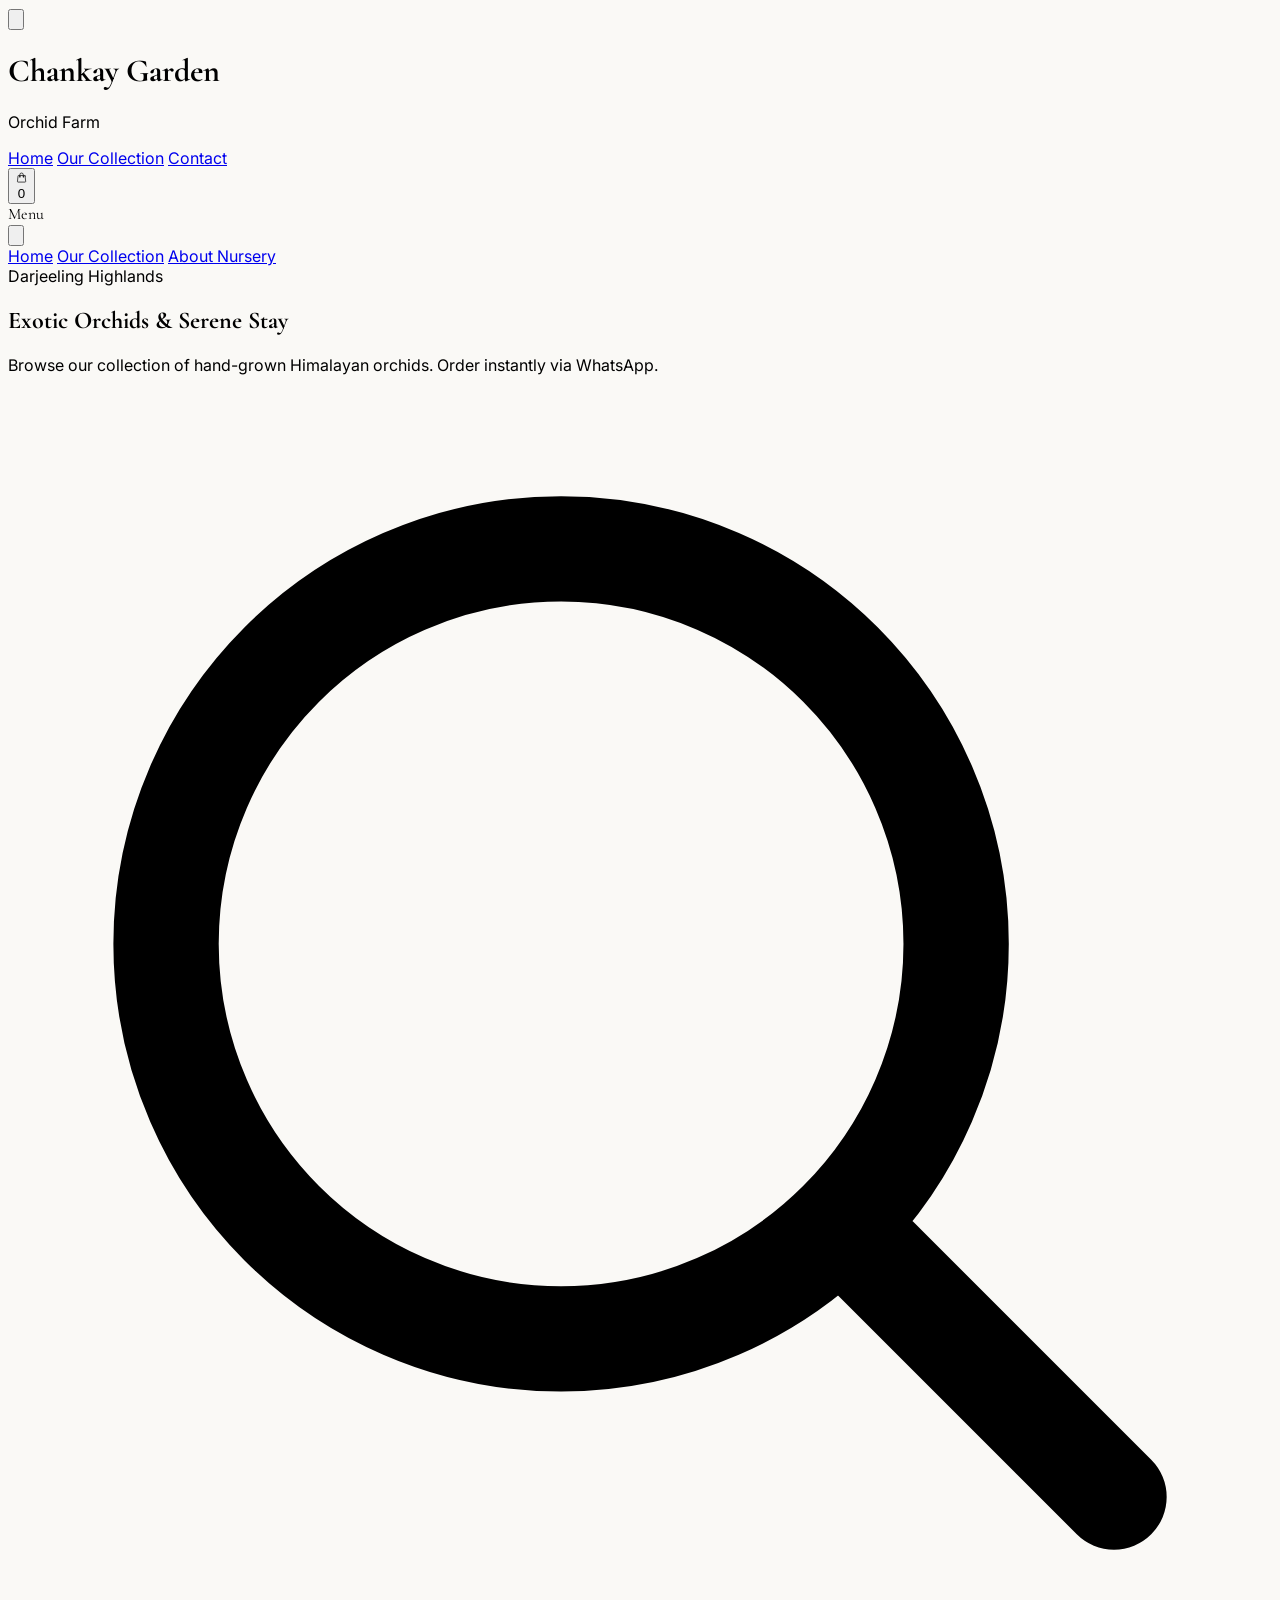
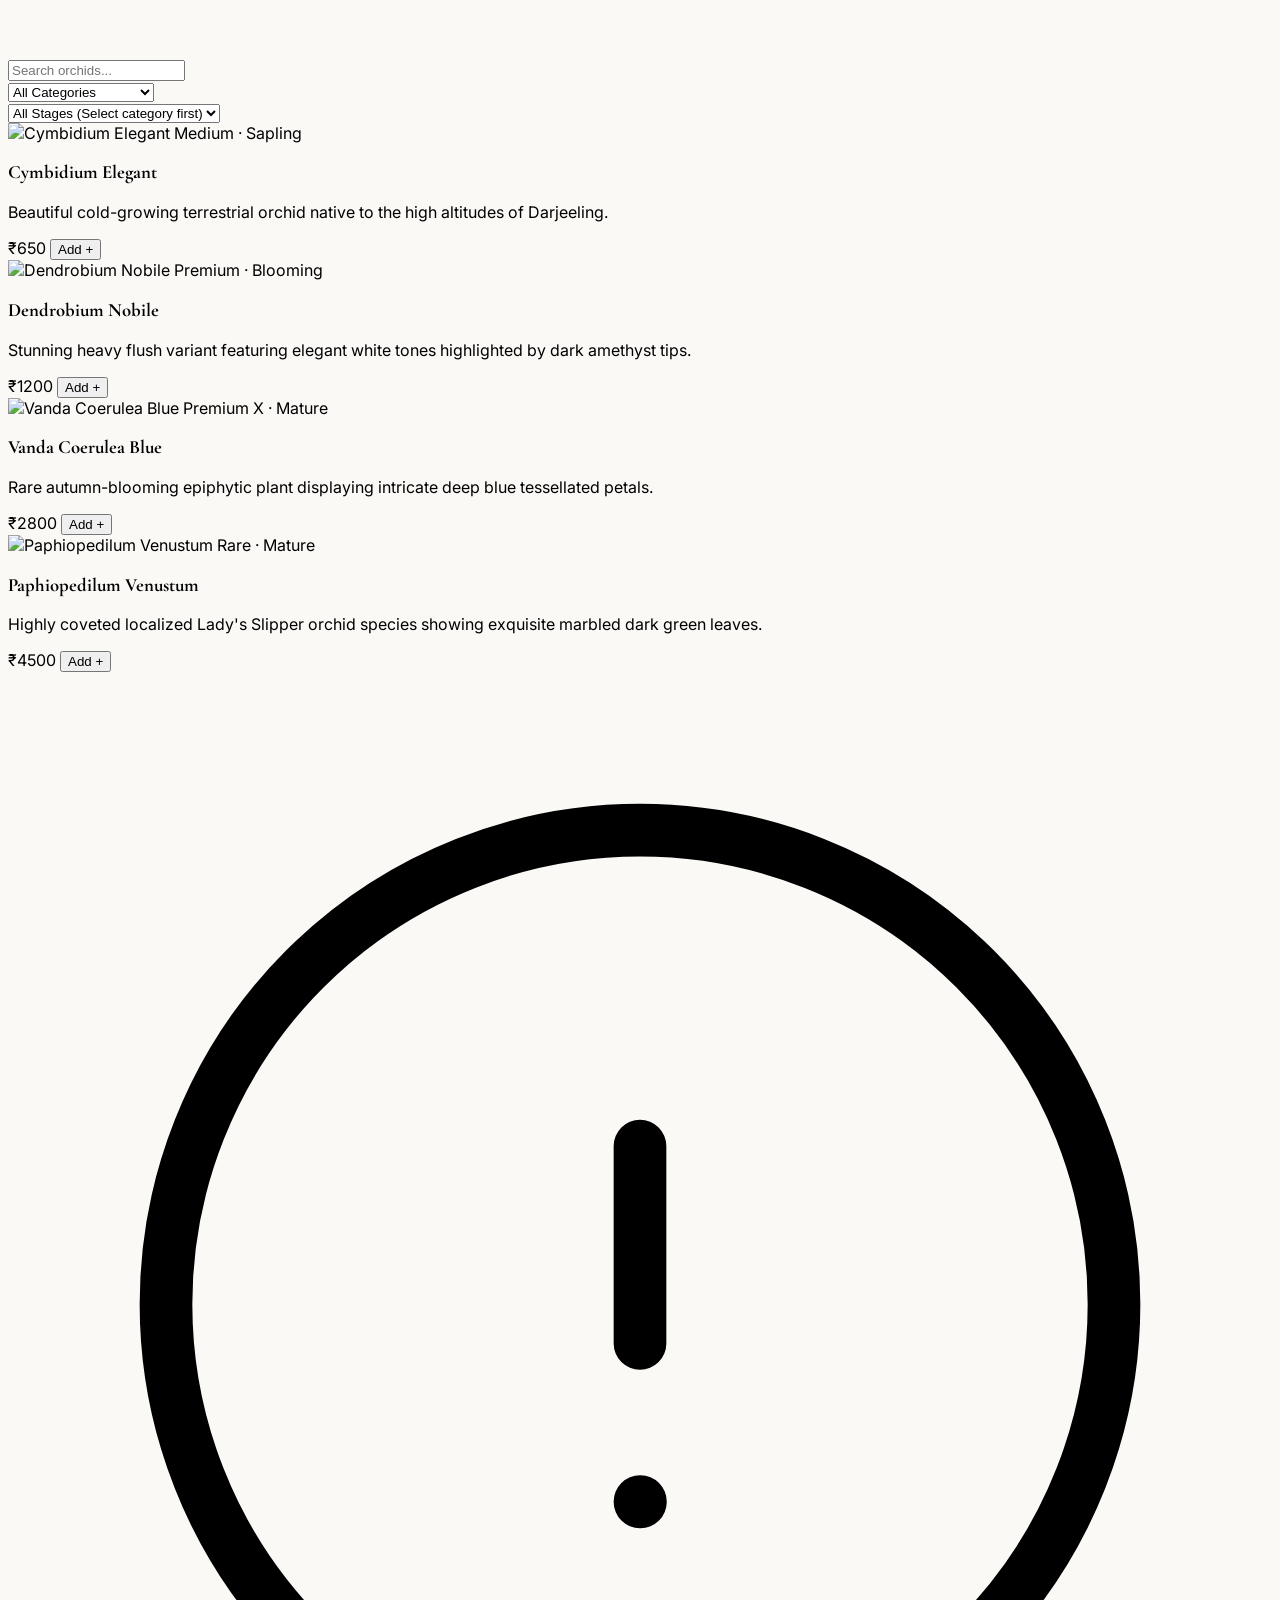
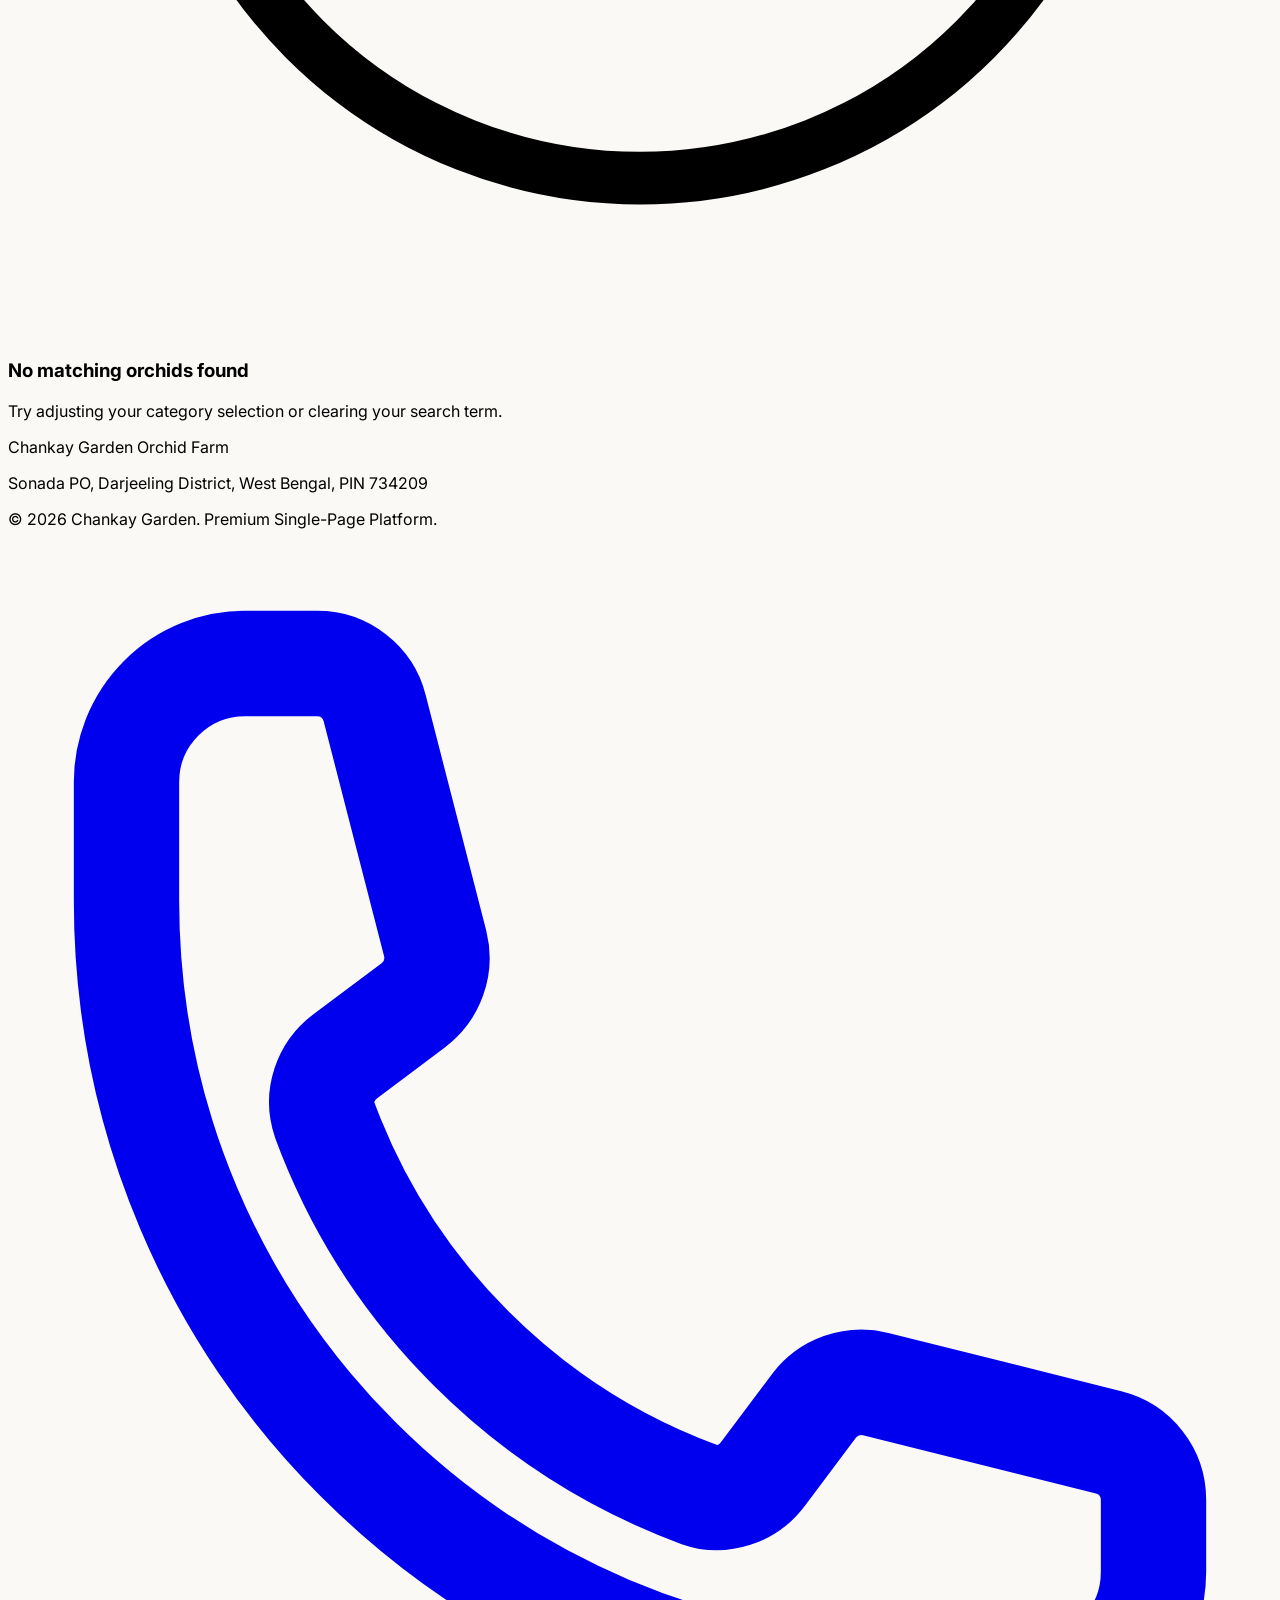
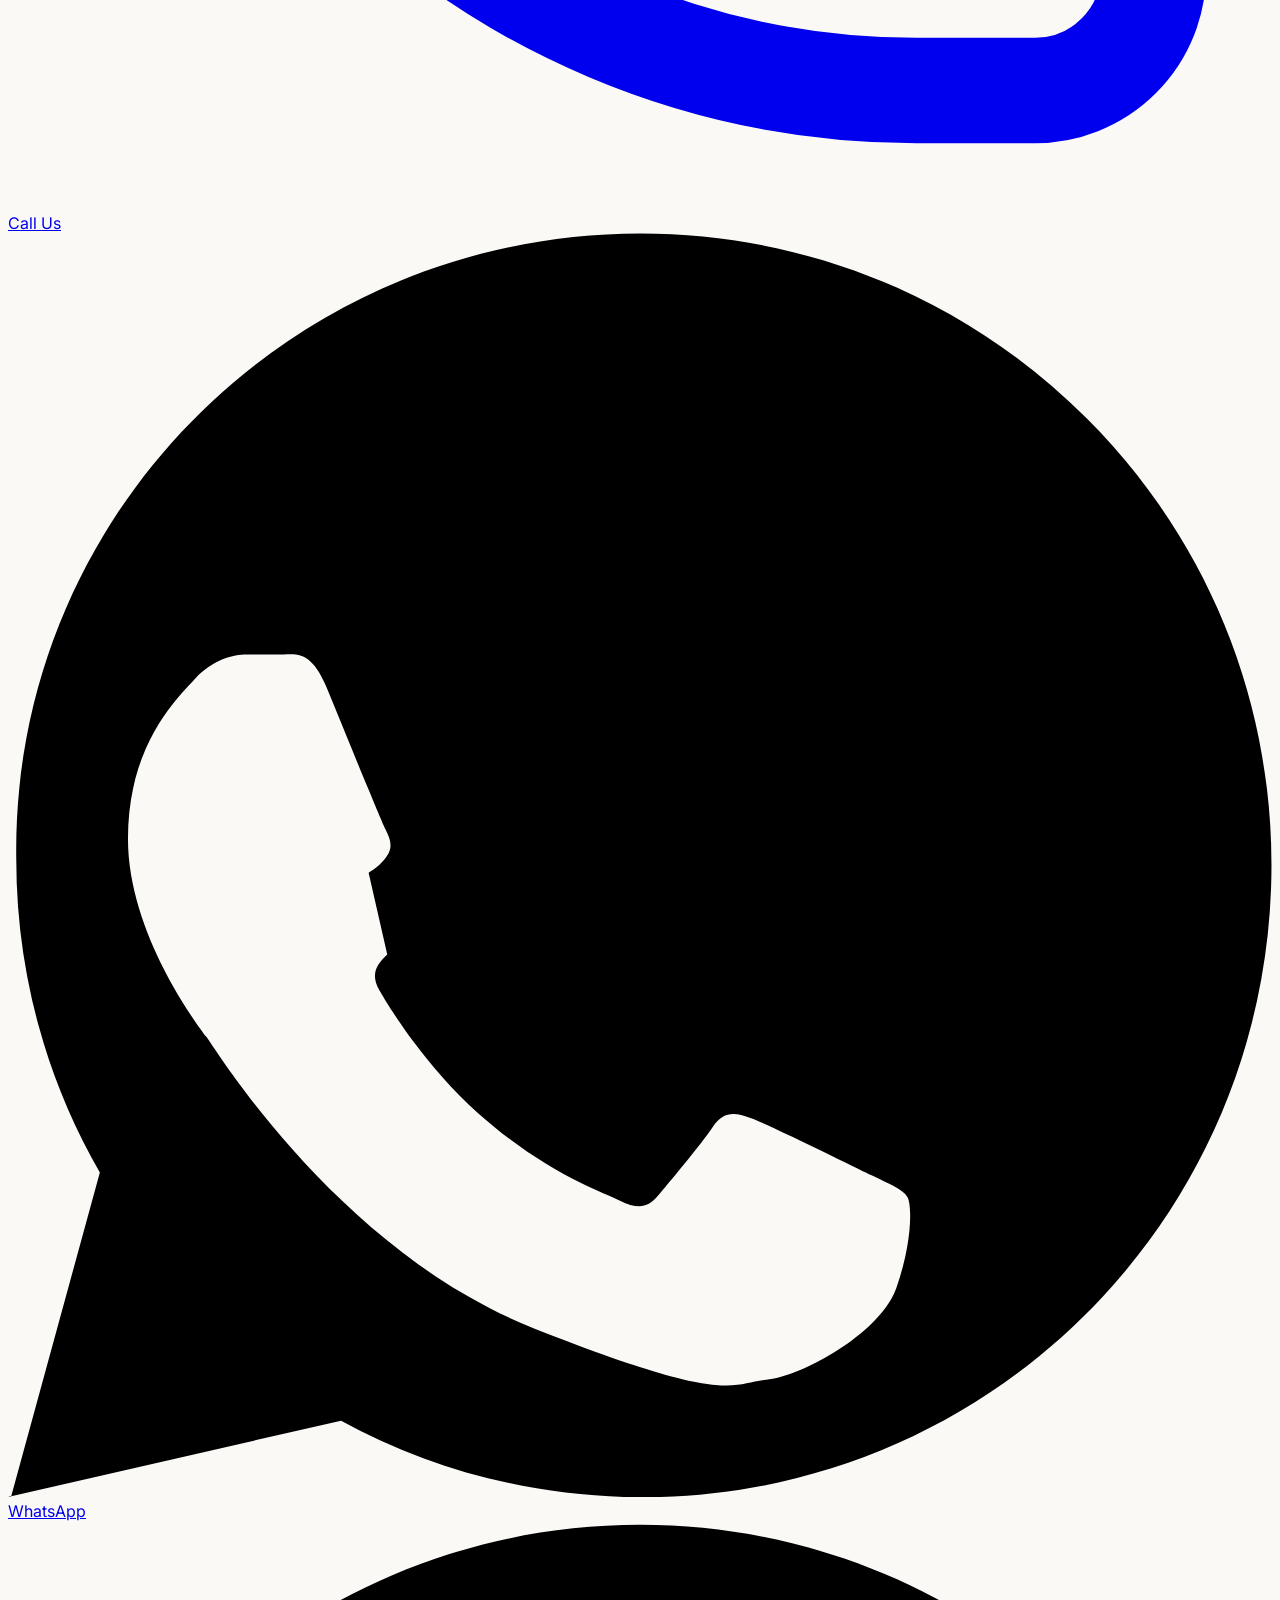
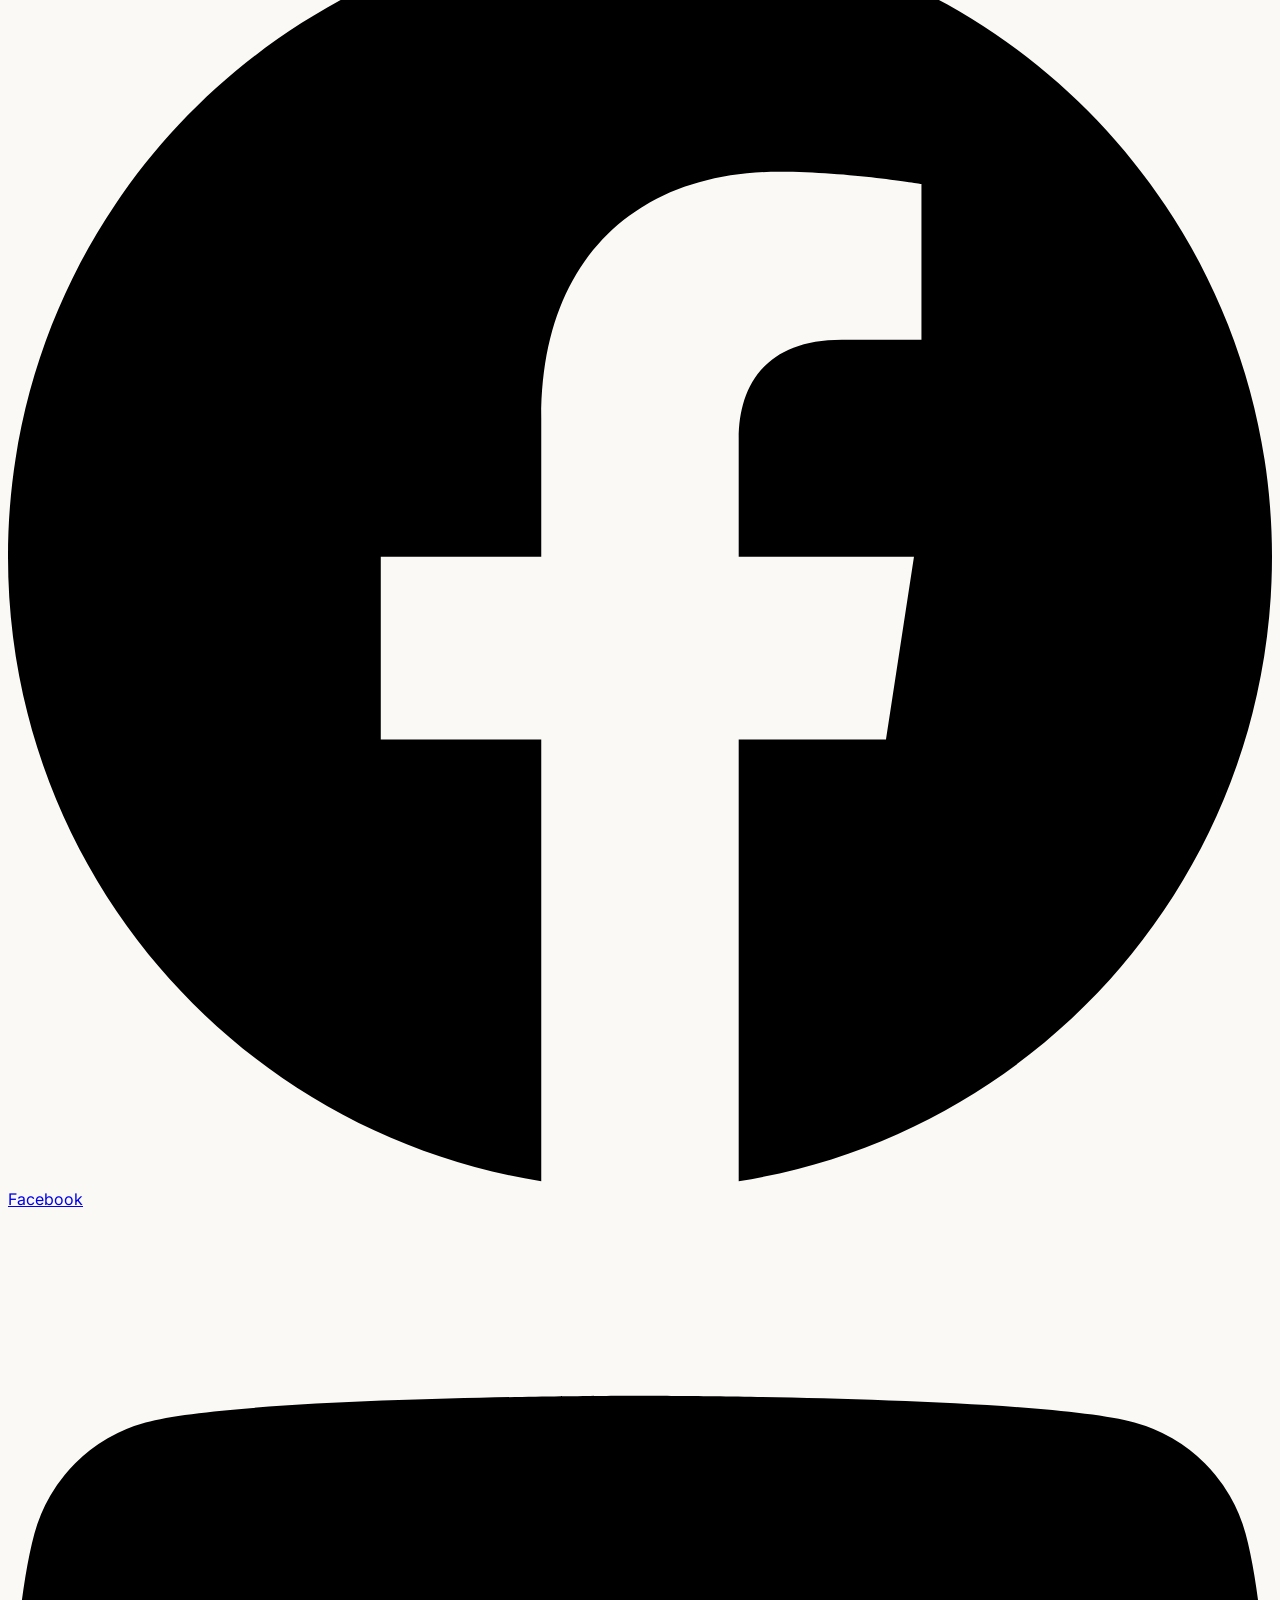
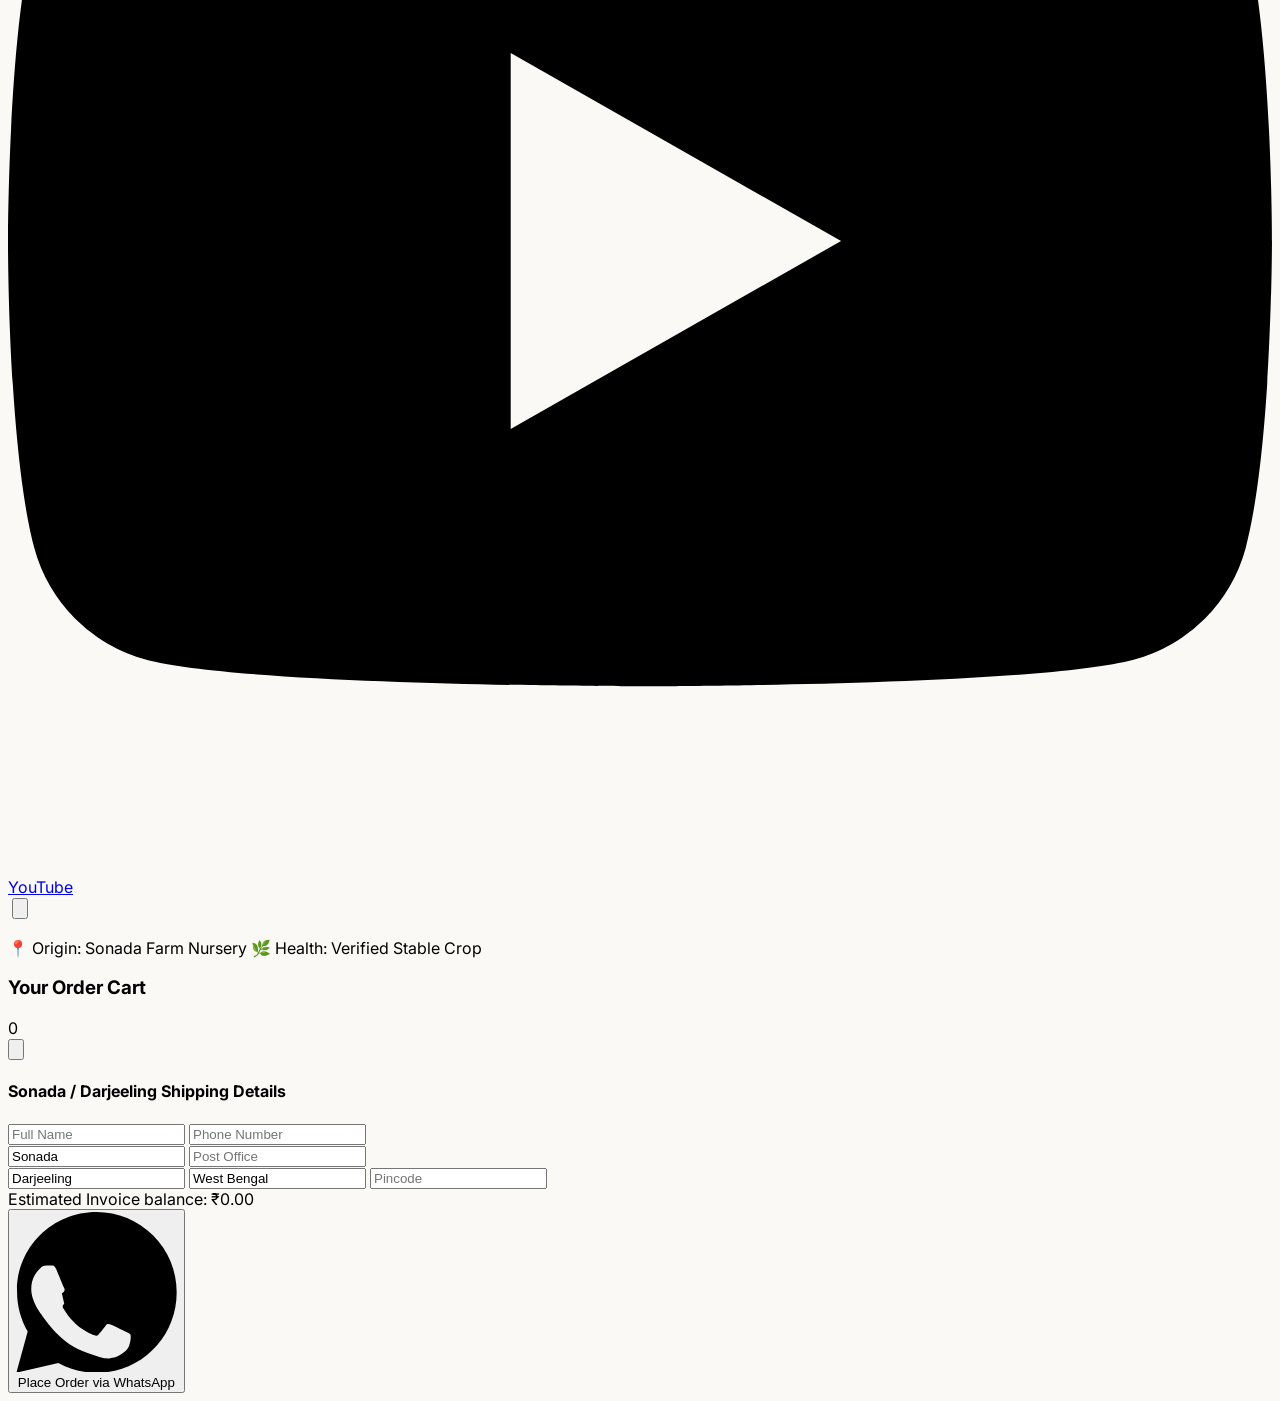
==== index.html @ 6fce74ef "Update index.html" ====
<!DOCTYPE html>
<html lang="en">
<head>
    <meta charset="UTF-8">
    <meta name="viewport" content="width=device-width, initial-scale=1.0">
    <title>Chankay Garden | Orchid Farm</title>
    <script src="https://cdn.tailwindcss.com"></script>
    <link rel="preconnect" href="https://fonts.googleapis.com">
    <link rel="preconnect" href="https://fonts.gstatic.com" crossorigin>
    <link href="https://fonts.googleapis.com/css2?family=Cormorant+Garamond:ital,wght@0,400;0,600;1,400&family=Inter:wght@300;400;500;600&display=swap" rel="stylesheet">
    
    <style>
        body {
            font-family: 'Inter', sans-serif;
            background-color: #FAF9F6; 
        }
        .serif-font {
            font-family: 'Cormorant Garamond', serif;
        }
        /* Custom hide scrollbar rule for horizontal scroll views */
        .no-scrollbar::-webkit-scrollbar {
            display: none;
        }
        .no-scrollbar {
            -ms-overflow-style: none;
            scrollbar-width: none;
        }
    </style>
</head>
<body class="text-neutral-800 antialiased min-h-screen flex flex-col">

    <!-- Glassmorphic Header Navigation -->
    <header class="sticky top-0 z-40 bg-white/40 backdrop-blur-md border-b border-white/20 shadow-sm">
        <div class="max-w-7xl mx-auto px-4 sm:px-6 lg:px-8 h-20 flex items-center justify-between">
            <div class="flex items-center gap-4">
                <!-- Hamburger Button (Visible on mobile/tablet) -->
                <button onclick="toggleMobileMenu(true)" class="md:hidden p-2 text-neutral-700 hover:text-emerald-900 transition-colors focus:outline-none" aria-label="Open Menu">
                    <svg xmlns="http://www.w3.org/2000/svg" fill="none" viewBox="0 0 24 24" stroke-width="2" stroke="currentColor" class="w-6 h-6">
                        <path stroke-linecap="round" stroke-linejoin="round" d="M3.75 6.75h16.5M3.75 12h16.5m-16.5 5.25h16.5" />
                    </svg>
                </button>
                <div>
                    <h1 class="serif-font text-2xl sm:text-3xl font-bold tracking-wide text-emerald-950">Chankay Garden</h1>
                    <p class="text-[10px] sm:text-xs tracking-widest text-emerald-700 font-medium uppercase mt-0.5">Orchid Farm</p>
                </div>
            </div>

            <!-- Desktop Navigation Links -->
            <nav class="hidden md:flex items-center gap-8 text-sm font-medium text-neutral-700">
                <a href="#" class="hover:text-emerald-800 transition-colors">Home</a>
                <a href="#flower-grid" class="hover:text-emerald-800 transition-colors">Our Collection</a>
                <a href="#contact" class="hover:text-emerald-800 transition-colors">Contact</a>
            </nav>
            
            <button onclick="toggleCartModal(true)" class="relative p-2.5 text-neutral-700 hover:text-emerald-900 transition-colors bg-white/80 backdrop-blur-sm rounded-full shadow-sm border border-neutral-200">
                <svg xmlns="http://www.w3.org/2000/svg" fill="none" viewBox="0 0 24 24" stroke-width="1.5" stroke="currentColor" class="w-6 h-6">
                    <path stroke-linecap="round" stroke-linejoin="round" d="M15.75 10.5V6a3.75 3.75 0 10-7.5 0v4.5m11.356-1.993l1.263 12c.07.665-.45 1.243-1.119 1.243H4.25a1.125 1.125 0 01-1.12-1.243l1.264-12A1.125 1.125 0 015.513 7.5h12.974c.576 0 1.059.435 1.119 1.007zM8.625 10.5a.375.375 0 11-.75 0 .375.375 0 01.75 0zm7.5 0a.375.375 0 11-.75 0 .375.375 0 01.75 0z" />
                </svg>
                <span id="cart-count" class="absolute -top-1 -right-1 bg-emerald-700 text-white text-[11px] font-semibold w-5 h-5 rounded-full flex items-center justify-center shadow-sm">0</span>
            </button>
        </div>
    </header>

    <!-- Slide-out Hamburger Mobile Drawer Menu -->
    <div id="mobile-menu" class="fixed inset-0 z-50 bg-black/50 backdrop-blur-sm hidden flex justify-start" onclick="toggleMobileMenu(false)">
        <div class="bg-white w-full max-w-xs h-full shadow-2xl flex flex-col p-6 space-y-6" onclick="event.stopPropagation()">
            <div class="flex items-center justify-between border-b border-neutral-100 pb-4">
                <div class="serif-font text-xl font-bold text-emerald-950">Menu</div>
                <button onclick="toggleMobileMenu(false)" class="p-2 text-neutral-400 hover:text-neutral-700 rounded-full hover:bg-neutral-100 transition-colors">
                    <svg xmlns="http://www.w3.org/2000/svg" fill="none" viewBox="0 0 24 24" stroke-width="2" stroke="currentColor" class="w-5 h-5"><path stroke-linecap="round" stroke-linejoin="round" d="M6 18L18 6M6 6l12 12" /></svg>
                </button>
            </div>
            <nav class="flex flex-col gap-4 text-base font-medium text-neutral-800">
                <a href="#" onclick="toggleMobileMenu(false)" class="hover:text-emerald-800 transition-colors py-2 border-b border-neutral-50">Home</a>
                <a href="#flower-grid" onclick="toggleMobileMenu(false)" class="hover:text-emerald-800 transition-colors py-2 border-b border-neutral-50">Our Collection</a>
                <a href="#about" onclick="toggleMobileMenu(false)" class="hover:text-emerald-800 transition-colors py-2 border-b border-neutral-50">About Nursery</a>
            </nav>
        </div>
    </div>

    <section class="max-w-7xl mx-auto px-4 sm:px-6 lg:px-8 pt-8 pb-4 w-full">
        <div class="bg-gradient-to-br from-emerald-950 to-neutral-900 rounded-3xl p-6 sm:p-10 text-white shadow-xl relative overflow-hidden">
            <div class="absolute inset-0 opacity-10 mix-blend-overlay bg-cover bg-center" style="background-image: url('https://images.unsplash.com/photo-1525310072745-f49212b5ac6d?auto=format&fit=crop&w=1200&q=80');"></div>
            <div class="relative z-10 max-w-2xl">
                <span class="text-xs font-semibold tracking-widest text-emerald-400 uppercase bg-emerald-900/50 px-3 py-1 rounded-full border border-emerald-700/50">Darjeeling Highlands</span>
                <h2 class="serif-font text-3xl sm:text-5xl font-semibold mt-4 mb-3 leading-tight">Exotic Orchids & Serene Stay</h2>
                <p class="text-neutral-300 font-light text-sm sm:text-base leading-relaxed">Browse our collection of hand-grown Himalayan orchids. Order instantly via WhatsApp.</p>
            </div>
        </div>
    </section>

    <section id="about" class="max-w-7xl mx-auto px-4 sm:px-6 lg:px-8 py-6 w-full">
        <div class="bg-white rounded-2xl p-4 sm:p-6 shadow-sm border border-neutral-200/80">
            <div class="grid grid-cols-1 md:grid-cols-3 gap-4">
                <div class="relative">
                    <span class="absolute inset-y-0 left-0 pl-3 flex items-center text-neutral-400">
                        <svg xmlns="http://www.w3.org/2000/svg" fill="none" viewBox="0 0 24 24" stroke-width="2" stroke="currentColor" class="w-4 h-4"><path stroke-linecap="round" stroke-linejoin="round" d="M21 21l-5.197-5.197m0 0A7.5 7.5 0 105.196 5.196a7.5 7.5 0 0010.607 10.607z" /></svg>
                    </span>
                    <input type="text" id="search-input" oninput="filterStore()" placeholder="Search orchids..." class="w-full pl-9 pr-4 py-2.5 text-sm bg-neutral-50 rounded-xl border border-neutral-200 focus:outline-none focus:border-emerald-600 focus:bg-white transition-all">
                </div>

                <div>
                    <select id="category-select" onchange="handleCategoryChange()" class="w-full px-3 py-2.5 text-sm bg-neutral-50 rounded-xl border border-neutral-200 focus:outline-none focus:border-emerald-600 focus:bg-white transition-all">
                        <option value="All">All Categories</option>
                        <option value="Medium">Medium Category</option>
                        <option value="Premium">Premium Category</option>
                        <option value="Premium X">Premium X Category</option>
                        <option value="Rare">Rare Category</option>
                    </select>
                </div>

                <div>
                    <select id="subcategory-select" onchange="filterStore()" class="w-full px-3 py-2.5 text-sm bg-neutral-50 rounded-xl border border-neutral-200 focus:outline-none focus:border-emerald-600 focus:bg-white transition-all">
                        <option value="All">All Stages (Select category first)</option>
                    </select>
                </div>
            </div>
        </div>
    </section>

    <main class="max-w-7xl mx-auto px-4 sm:px-6 lg:px-8 py-4 flex-grow w-full">
        <div id="flower-grid" class="grid grid-cols-1 sm:grid-cols-2 lg:grid-cols-3 xl:grid-cols-4 gap-6">
        </div>
        
        <div id="empty-state" class="hidden text-center py-16 bg-white rounded-2xl border border-dashed border-neutral-300 max-w-md mx-auto mt-8">
            <svg xmlns="http://www.w3.org/2000/svg" fill="none" viewBox="0 0 24 24" stroke-width="1" stroke="currentColor" class="w-12 h-12 mx-auto text-neutral-400 mb-3"><path stroke-linecap="round" stroke-linejoin="round" d="M12 9v3.75m9-.75a9 9 0 11-18 0 9 9 0 0118 0zm-9 3.75h.008v.008H12v-.008z" /></svg>
            <h3 class="font-medium text-neutral-800 text-base">No matching orchids found</h3>
            <p class="text-xs text-neutral-500 mt-1 px-4">Try adjusting your category selection or clearing your search term.</p>
        </div>
    </main>

     <!-- Updated Footer with Social Media & Call Buttons -->
    <footer id="contact" class="bg-neutral-900 text-neutral-400 text-xs py-10 border-t border-neutral-800 mt-12">
        <div class="max-w-7xl mx-auto px-4 sm:px-6 lg:px-8 flex flex-col md:flex-row items-center justify-between gap-6">
            <!-- Address & Info -->
            <div class="text-center md:text-left">
                <p class="font-medium text-neutral-300 text-sm">Chankay Garden Orchid Farm</p>
                <p class="mt-1 opacity-70">Sonada PO, Darjeeling District, West Bengal, PIN 734209</p>
                <p class="opacity-60 mt-1">&copy; 2026 Chankay Garden. Premium Single-Page Platform.</p>
            </div>

            <!-- Social Media & Contact Buttons -->
            <div class="flex flex-wrap justify-center items-center gap-4">
                <!-- Direct Call Option -->
                <a href="tel:+917001937504" class="flex items-center gap-1.5 bg-neutral-800 hover:bg-emerald-800 text-neutral-200 px-3.5 py-2 rounded-xl border border-neutral-700 hover:border-emerald-600 transition-all font-medium">
                    <svg xmlns="http://www.w3.org/2000/svg" fill="none" viewBox="0 0 24 24" stroke-width="2" stroke="currentColor" class="w-4 h-4 text-emerald-400">
                        <path stroke-linecap="round" stroke-linejoin="round" d="M2.25 6.75c0 8.284 6.716 15 15 15h2.25a2.25 2.25 0 0 0 2.25-2.25v-1.372c0-.516-.351-.966-.852-1.091l-4.423-1.106c-.44-.11-.902.055-1.173.417l-.97 1.293c-.282.376-.769.542-1.21.387a12.035 12.035 0 0 1-7.108-7.108c-.155-.44.011-.926.387-1.21l1.293-.97c.363-.271.527-.734.417-1.173L6.963 3.102a1.125 1.125 0 0 0-1.091-.852H4.5A2.25 2.25 0 0 0 2.25 4.5v2.25Z" />
                    </svg>
                    Call Us
                </a>

                <!-- WhatsApp Button -->
                <a href="https://wa.me/917001937504" target="_blank" rel="noopener noreferrer" class="flex items-center gap-1.5 bg-neutral-800 hover:bg-emerald-950 text-neutral-200 px-3.5 py-2 rounded-xl border border-neutral-700 hover:border-emerald-600 transition-all font-medium" aria-label="WhatsApp">
                    <svg class="w-4 h-4 fill-emerald-400" viewBox="0 0 24 24"><path d="M.057 24l1.687-6.163c-1.041-1.804-1.588-3.849-1.587-5.946C.06 5.348 5.397.01 12.008.01c3.202.001 6.212 1.246 8.477 3.514 2.266 2.268 3.507 5.28 3.505 8.484-.004 6.657-5.34 11.997-11.953 11.997-2.005-.001-3.973-.502-5.713-1.455L0 24zm6.79-11.854c.137-.089.226-.141.348-.317.122-.176.061-.329-.031-.513-.092-.184-.817-1.965-1.118-2.694-.295-.715-.595-.619-.817-.619-.213-.001-.456-.001-.7-.001-.243 0-.639.091-.973.456-.335.365-1.278 1.248-1.278 3.042 0 1.794 1.309 3.524 1.492 3.768.183.243 2.525 4.075 6.242 5.54 3.717 1.465 3.717 1.026 4.387.965.669-.061 2.161-.882 2.465-1.734.304-.852.304-1.583.213-1.734-.092-.152-.335-.243-.67-.408-.336-.165-1.978-.974-2.282-1.084-.304-.111-.527-.165-.747.165-.221.329-.852 1.084-1.043 1.309-.19.226-.38.252-.715.087-.335-.166-1.414-.522-2.694-1.662-1-.892-1.676-1.994-1.872-2.33-.196-.335-.021-.517.147-.682zm0 0"/></svg>
                    WhatsApp
                </a>

                <!-- Facebook Button -->
                <a href="https://facebook.com/your-page-username" target="_blank" rel="noopener noreferrer" class="flex items-center gap-1.5 bg-neutral-800 hover:bg-blue-900 text-neutral-200 px-3.5 py-2 rounded-xl border border-neutral-700 hover:border-blue-700 transition-all font-medium" aria-label="Facebook">
                    <svg class="w-4 h-4 fill-blue-400" viewBox="0 0 24 24"><path d="M24 12.073c0-6.627-5.373-12-12-12s-12 5.373-12 12c0 5.99 4.388 10.954 10.125 11.854v-8.385H7.078v-3.47h3.047V9.43c0-3.007 1.792-4.669 4.533-4.669 1.312 0 2.686.235 2.686.235v2.953H15.83c-1.491 0-1.956.925-1.956 1.874v2.25h3.328l-.532 3.47h-2.796v8.385C19.612 23.027 24 18.062 24 12.073z"/></svg>
                    Facebook
                </a>

                <!-- YouTube Button -->
                <a href="https://youtube.com/your-channel-handle" target="_blank" rel="noopener noreferrer" class="flex items-center gap-1.5 bg-neutral-800 hover:bg-red-950 text-neutral-200 px-3.5 py-2 rounded-xl border border-neutral-700 hover:border-red-700 transition-all font-medium" aria-label="YouTube">
                    <svg class="w-4 h-4 fill-red-500" viewBox="0 0 24 24"><path d="M23.498 6.163a3.003 3.003 0 0 0-2.11-2.11C19.517 3.545 12 3.545 12 3.545s-7.517 0-9.388.508a3.003 3.003 0 0 0-2.11 2.11C0 8.033 0 12 0 12s0 3.967.502 5.837a3.003 3.003 0 0 0 2.11 2.11c1.871.508 9.388.508 9.388.508s7.517 0 9.388-.508a3.003 3.003 0 0 0 2.11-2.11C24 15.967 24 12 24 12s0-3.967-.502-5.837zM9.545 15.568V8.432L15.818 12l-6.273 3.568z"/></svg>
                    YouTube
                </a>
            </div>
        </div>
    </footer>

    <div id="lightbox" class="fixed inset-0 z-50 bg-black/60 backdrop-blur-md hidden flex items-center justify-center p-4" onclick="closeLightbox(event)">
        <div class="bg-white rounded-2xl max-w-lg w-full overflow-hidden shadow-2xl transition-transform transform scale-95" onclick="event.stopPropagation()">
            <div class="relative h-64 sm:h-80 w-full bg-neutral-100">
                <img id="lightbox-img" src="" alt="" class="w-full h-full object-cover">
                <button onclick="toggleLightbox(false)" class="absolute top-4 right-4 bg-black/40 text-white hover:bg-black/60 p-2 rounded-full transition-colors">
                    <svg xmlns="http://www.w3.org/2000/svg" fill="none" viewBox="0 0 24 24" stroke-width="2.5" stroke="currentColor" class="w-4 h-4"><path stroke-linecap="round" stroke-linejoin="round" d="M6 18L18 6M6 6l12 12" /></svg>
                </button>
            </div>
            <div class="p-6">
                <div class="flex items-start justify-between gap-4">
                    <div>
                        <span id="lightbox-badge" class="text-[10px] font-bold tracking-widest uppercase text-emerald-700 bg-emerald-50 px-2.5 py-0.5 rounded border border-emerald-200"></span>
                        <h3 id="lightbox-title" class="serif-font text-2xl font-bold text-neutral-900 mt-2"></h3>
                    </div>
                    <p id="lightbox-price" class="text-xl font-semibold text-emerald-900 font-mono"></p>
                </div>
                <p id="lightbox-desc" class="text-sm text-neutral-600 mt-3 leading-relaxed border-b border-neutral-100 pb-4"></p>
                <div class="mt-4 flex items-center justify-between text-xs text-neutral-500">
                    <span>📍 Origin: Sonada Farm Nursery</span>
                    <span>🌿 Health: Verified Stable Crop</span>
                </div>
            </div>
        </div>
    </div>

    <div id="cart-modal" class="fixed inset-0 z-50 bg-black/50 backdrop-blur-sm hidden flex justify-end" onclick="toggleCartModal(false)">
        <div class="bg-white w-full max-w-md h-full shadow-2xl flex flex-col" onclick="event.stopPropagation()">
            <div class="p-6 border-b border-neutral-200 flex items-center justify-between bg-neutral-50">
                <div class="flex items-center gap-2">
                    <h3 class="font-semibold text-neutral-900 text-lg">Your Order Cart</h3>
                    <span class="text-xs text-neutral-500 bg-neutral-200 px-2 py-0.5 rounded-full font-medium" id="cart-badge-count">0</span>
                </div>
                <button onclick="toggleCartModal(false)" class="p-2 text-neutral-400 hover:text-neutral-700 rounded-full hover:bg-neutral-200/50 transition-colors">
                    <svg xmlns="http://www.w3.org/2000/svg" fill="none" viewBox="0 0 24 24" stroke-width="2" stroke="currentColor" class="w-5 h-5"><path stroke-linecap="round" stroke-linejoin="round" d="M6 18L18 6M6 6l12 12" /></svg>
                </button>
            </div>

            <div id="cart-items-container" class="flex-grow overflow-y-auto p-6 space-y-4 no-scrollbar">
            </div>

            <div class="p-6 border-t border-neutral-200 bg-neutral-50/50 space-y-4">
                <h4 class="text-xs font-bold uppercase tracking-wider text-neutral-500 border-b border-neutral-200/60 pb-1">Sonada / Darjeeling Shipping Details</h4>
                <div class="grid grid-cols-2 gap-2">
                    <input type="text" id="cust-name" placeholder="Full Name" class="w-full text-xs p-2.5 bg-white border border-neutral-300 rounded-lg focus:outline-emerald-600">
                    <input type="text" id="cust-phone" placeholder="Phone Number" class="w-full text-xs p-2.5 bg-white border border-neutral-300 rounded-lg focus:outline-emerald-600">
                </div>
                <div class="grid grid-cols-2 gap-2">
                    <input type="text" id="cust-city" placeholder="City / Town" value="Sonada" class="w-full text-xs p-2.5 bg-white border border-neutral-300 rounded-lg focus:outline-emerald-600">
                    <input type="text" id="cust-po" placeholder="Post Office" class="w-full text-xs p-2.5 bg-white border border-neutral-300 rounded-lg focus:outline-emerald-600">
                </div>
                <div class="grid grid-cols-3 gap-2">
                    <input type="text" id="cust-dist" placeholder="District" value="Darjeeling" class="w-full text-xs p-2.5 bg-white border border-neutral-300 rounded-lg focus:outline-emerald-600">
                    <input type="text" id="cust-state" placeholder="State" value="West Bengal" class="w-full text-xs p-2.5 bg-white border border-neutral-300 rounded-lg focus:outline-emerald-600">
                    <input type="text" id="cust-pin" placeholder="Pincode" class="w-full text-xs p-2.5 bg-white border border-neutral-300 rounded-lg focus:outline-emerald-600">
                </div>
                
                <div class="pt-2 border-t border-neutral-200">
                    <div class="flex justify-between items-center mb-4">
                        <span class="text-sm font-medium text-neutral-600">Estimated Invoice balance:</span>
                        <span id="cart-total-price" class="text-xl font-bold font-mono text-emerald-950">₹0.00</span>
                    </div>
                    <button onclick="submitBookingToWhatsApp()" class="w-full bg-emerald-700 hover:bg-emerald-800 text-white font-medium py-3 rounded-xl shadow-md transition-all flex items-center justify-center gap-2 text-sm">
                        <svg class="w-4 h-4 fill-current" viewBox="0 0 24 24"><path d="M.057 24l1.687-6.163c-1.041-1.804-1.588-3.849-1.587-5.946C.06 5.348 5.397.01 12.008.01c3.202.001 6.212 1.246 8.477 3.514 2.266 2.268 3.507 5.28 3.505 8.484-.004 6.657-5.34 11.997-11.953 11.997-2.005-.001-3.973-.502-5.713-1.455L0 24zm6.79-11.854c.137-.089.226-.141.348-.317.122-.176.061-.329-.031-.513-.092-.184-.817-1.965-1.118-2.694-.295-.715-.595-.619-.817-.619-.213-.001-.456-.001-.7-.001-.243 0-.639.091-.973.456-.335.365-1.278 1.248-1.278 3.042 0 1.794 1.309 3.524 1.492 3.768.183.243 2.525 4.075 6.242 5.54 3.717 1.465 3.717 1.026 4.387.965.669-.061 2.161-.882 2.465-1.734.304-.852.304-1.583.213-1.734-.092-.152-.335-.243-.67-.408-.336-.165-1.978-.974-2.282-1.084-.304-.111-.527-.165-.747.165-.221.329-.852 1.084-1.043 1.309-.19.226-.38.252-.715.087-.335-.166-1.414-.522-2.694-1.662-1-.892-1.676-1.994-1.872-2.33-.196-.335-.021-.517.147-.682zm0 0"/></svg>
                        Place Order via WhatsApp
                    </button>
                </div>
            </div>
        </div>
    </div>

    <div id="toast-container" class="fixed bottom-5 right-5 z-50 flex flex-col gap-2"></div>

    <script>
        const WHATSAPP_NUMBER = "7001937504";
        const CURRENCY_SYMBOL = "₹";

        const flowers = [
            { id: 1, name: "Cymbidium Elegant", category: "Medium", subcategory: "Sapling", price: 650, desc: "Beautiful cold-growing terrestrial orchid native to the high altitudes of Darjeeling.", image: "https://images.unsplash.com/photo-1525310072745-f49212b5ac6d?auto=format&fit=crop&w=600&q=80" },
            { id: 2, name: "Dendrobium Nobile", category: "Premium", subcategory: "Blooming", price: 1200, desc: "Stunning heavy flush variant featuring elegant white tones highlighted by dark amethyst tips.", image: "https://images.unsplash.com/photo-1567306226416-28f0efdc88ce?auto=format&fit=crop&w=600&q=80" },
            { id: 3, name: "Vanda Coerulea Blue", category: "Premium X", subcategory: "Mature", price: 2800, desc: "Rare autumn-blooming epiphytic plant displaying intricate deep blue tessellated petals.", image: "https://images.unsplash.com/photo-1533038590840-1cde6b66b730?auto=format&fit=crop&w=600&q=80" },
            { id: 4, name: "Paphiopedilum Venustum", category: "Rare", subcategory: "Mature", price: 4500, desc: "Highly coveted localized Lady's Slipper orchid species showing exquisite marbled dark green leaves.", image: "https://images.unsplash.com/photo-1461354464878-ad92f492a5a0?auto=format&fit=crop&w=600&q=80" }
        ];

        let cart = {};

        // Mobile Menu Function
        function toggleMobileMenu(show) {
            const menu = document.getElementById('mobile-menu');
            if (show) menu.classList.remove('hidden');
            else menu.classList.add('hidden');
        }

        function handleCategoryChange() {
            const catSelect = document.getElementById('category-select');
            const subcatSelect = document.getElementById('subcategory-select');
            const selectedCat = catSelect.value;
            
            subcatSelect.innerHTML = '';
            
            if (selectedCat === 'All') {
                const opt = document.createElement('option');
                opt.value = 'All';
                opt.textContent = 'All Stages (Select category first)';
                subcatSelect.appendChild(opt);
            } else {
                const stages = ['All Stages', 'Mature', 'Blooming', 'Sapling'];
                stages.forEach(stage => {
                    const opt = document.createElement('option');
                    opt.value = stage === 'All Stages' ? 'All' : stage;
                    opt.textContent = stage;
                    subcatSelect.appendChild(opt);
                });
            }
            filterStore();
        }

        function initStore(filteredItems = flowers) {
            const grid = document.getElementById('flower-grid');
            const emptyState = document.getElementById('empty-state');
            if (!grid) return;
            
            grid.innerHTML = "";
            
            if (filteredItems.length === 0) {
                emptyState.classList.remove('hidden');
                return;
            } else {
                emptyState.classList.add('hidden');
            }

            filteredItems.forEach(flower => {
                const card = document.createElement('div');
                card.className = "bg-white rounded-2xl overflow-hidden shadow-sm border border-neutral-200/80 hover:shadow-md transition-all flex flex-col group cursor-pointer";
                card.setAttribute('onclick', `openLightbox(${JSON.stringify(flower)})`);
                
                card.innerHTML = `
                    <div class="h-56 w-full bg-neutral-100 relative overflow-hidden">
                        <img src="${flower.image}" alt="${flower.name}" class="w-full h-full object-cover group-hover:scale-105 transition-transform duration-500">
                        <span class="absolute bottom-3 left-3 bg-black/60 text-white text-[10px] font-bold tracking-wider px-2.5 py-1 rounded-md backdrop-blur-sm uppercase">
                            ${flower.category} · ${flower.subcategory}
                        </span>
                    </div>
                    <div class="p-5 flex-grow flex flex-col justify-between" onclick="event.stopPropagation()">
                        <div>
                            <h3 class="serif-font text-lg font-bold text-neutral-900 mb-1 group-hover:text-emerald-800 transition-colors">${flower.name}</h3>
                            <p class="text-xs text-neutral-500 line-clamp-2 leading-relaxed mb-4">${flower.desc}</p>
                        </div>
                        <div class="flex items-center justify-between pt-2 border-t border-neutral-100">
                            <span class="text-base font-semibold text-neutral-900 font-mono">${CURRENCY_SYMBOL}${flower.price}</span>
                            <button onclick="addToCart(${flower.id})" class="bg-emerald-50 hover:bg-emerald-700 text-emerald-800 hover:text-white px-3 py-1.5 text-xs font-semibold rounded-lg transition-all border border-emerald-200/60 flex items-center gap-1.5">
                                Add +
                            </button>
                        </div>
                    </div>
                `;
                grid.appendChild(card);
            });
        }

        function filterStore() {
            const searchVal = document.getElementById('search-input').value.toLowerCase();
            const selectedCat = document.getElementById('category-select').value;
            const selectedSubcat = document.getElementById('subcategory-select').value;

            const matches = flowers.filter(item => {
                const matchSearch = item.name.toLowerCase().includes(searchVal) || item.desc.toLowerCase().includes(searchVal);
                const matchCat = (selectedCat === 'All' || item.category === selectedCat);
                const matchSubcat = (selectedSubcat === 'All' || !selectedSubcat || item.subcategory === selectedSubcat);
                return matchSearch && matchCat && matchSubcat;
            });

            initStore(matches);
        }

        function addToCart(id) {
            cart[id] = (cart[id] || 0) + 1;
            saveCartState();
            updateCartUI();
            const flower = flowers.find(f => f.id === id);
            triggerToast(`Added ${flower.name} to your cart`);
        }

        function updateCartQuantity(id, amount) {
            if (cart[id]) {
                cart[id] += amount;
                if (cart[id] <= 0) delete cart[id];
                saveCartState();
                updateCartUI();
            }
        }

        function saveCartState() {
            localStorage.setItem('chankay_cart', JSON.stringify(cart));
        }

        function updateCartUI() {
            const container = document.getElementById('cart-items-container');
            const countLabel = document.getElementById('cart-count');
            const badgeLabel = document.getElementById('cart-badge-count');
            const totalLabel = document.getElementById('cart-total-price');
            
            if (!container) return;
            container.innerHTML = "";
            
            let itemCounter = 0;
            let totalCash = 0;

            Object.keys(cart).forEach(id => {
                const plant = flowers.find(f => f.id == id);
                if (plant) {
                    const quantity = cart[id];
                    itemCounter += quantity;
                    totalCash += plant.price * quantity;

                    const row = document.createElement('div');
                    row.className = "flex items-center justify-between gap-4 p-3 bg-neutral-50 rounded-xl border border-neutral-200/60";
                    row.innerHTML = `
                        <div class="flex items-center gap-3">
                            <img src="${plant.image}" class="w-12 h-12 rounded-lg object-cover bg-neutral-100">
                            <div>
                                <h4 class="text-xs font-semibold text-neutral-900">${plant.name}</h4>
                                <span class="text-[10px] text-neutral-500 font-mono">${CURRENCY_SYMBOL}${plant.price} each</span>
                            </div>
                        </div>
                        <div class="flex items-center gap-2.5">
                            <button onclick="updateCartQuantity(${plant.id}, -1)" class="w-6 h-6 rounded bg-white border border-neutral-300 flex items-center justify-center text-xs font-bold hover:bg-neutral-100">-</button>
                            <span class="text-xs font-semibold text-neutral-800 min-w-[12px] text-center">${quantity}</span>
                            <button onclick="updateCartQuantity(${plant.id}, 1)" class="w-6 h-6 rounded bg-white border border-neutral-300 flex items-center justify-center text-xs font-bold hover:bg-neutral-100">+</button>
                        </div>
                    `;
                    container.appendChild(row);
                }
            });

            if (itemCounter === 0) {
                container.innerHTML = `
                    <div class="text-center py-12 text-neutral-400">
                        <p class="text-sm">Your basket is currently empty</p>
                    </div>
                `;
            }

            countLabel.textContent = itemCounter;
            badgeLabel.textContent = itemCounter;
            totalLabel.textContent = `${CURRENCY_SYMBOL}${totalCash.toFixed(2)}`;
        }

        function toggleCartModal(show) {
            const modal = document.getElementById('cart-modal');
            if (show) modal.classList.remove('hidden');
            else modal.classList.add('hidden');
        }

        function openLightbox(plantOrEvent) {
            const modal = document.getElementById('lightbox');
            if (!plantOrEvent || plantOrEvent.target) return;
            
            document.getElementById('lightbox-img').src = plantOrEvent.image;
            document.getElementById('lightbox-title').textContent = plantOrEvent.name;
            document.getElementById('lightbox-desc').textContent = plantOrEvent.desc;
            document.getElementById('lightbox-price').textContent = `${CURRENCY_SYMBOL}${plantOrEvent.price}`;
            document.getElementById('lightbox-badge').textContent = `${plantOrEvent.category} · ${plantOrEvent.subcategory}`;
            
            modal.classList.remove('hidden');
        }

        function closeLightbox(e) {
            document.getElementById('lightbox').classList.add('hidden');
        }

        function toggleLightbox(show) {
            if (!show) document.getElementById('lightbox').classList.add('hidden');
        }

        function triggerToast(txt) {
            const tray = document.getElementById('toast-container');
            const alertBox = document.createElement('div');
            alertBox.className = "bg-neutral-900 text-white text-xs px-4 py-3 rounded-xl shadow-lg flex items-center gap-2 transition-all opacity-0 translate-y-2";
            alertBox.innerHTML = `
                <svg class="w-4 h-4 text-emerald-400" fill="none" viewBox="0 0 24 24" stroke="currentColor" stroke-width="2.5"><path stroke-linecap="round" stroke-linejoin="round" d="M5 13l4 4L19 7"/></svg>
                <span>${txt}</span>
            `;
            tray.appendChild(alertBox);
            setTimeout(() => {
                alertBox.classList.remove('opacity-0', 'translate-y-2');
            }, 50);
            setTimeout(() => {
                alertBox.classList.add('opacity-0', 'translate-y-2');
                setTimeout(() => alertBox.remove(), 300);
            }, 3000);
        }

        function submitBookingToWhatsApp() {
            const name = document.getElementById('cust-name').value.trim();
            const phone = document.getElementById('cust-phone').value.trim();
            const city = document.getElementById('cust-city').value.trim();
            const po = document.getElementById('cust-po').value.trim();
            const dist = document.getElementById('cust-dist').value.trim();
            const state = document.getElementById('cust-state').value.trim();
            const pin = document.getElementById('cust-pin').value.trim();

            if (!name || !phone || !pin) {
                alert("Please fill out Name, Phone, and Pincode fields to proceed.");
                return;
            }

            if (Object.keys(cart).length === 0) {
                alert("Your cart is empty. Please add items before checking out.");
                return;
            }

            let textOut = `🌸 *NEW ORCHID ORDER - CHANKAY GARDEN* \n\n`;
            textOut += `*Customer Details:*\n👤 Name: ${name}\n📞 Phone: ${phone}\n\n`;
            textOut += `*Shipping Address:*\n📍 City: ${city}\n🏢 P.O.: ${po}\n🗺️ District: ${dist}\n🏛️ State: ${state}\n📮 Pincode: ${pin}\n\n`;
            textOut += `*Items Ordered:*\n`;

            let invoiceSum = 0;
            Object.keys(cart).forEach(id => {
                const plant = flowers.find(f => f.id == id);
                if (plant) {
                    const quantity = cart[id];
                    const rowCost = plant.price * quantity;
                    invoiceSum += rowCost;
                    textOut += `▪️ ${plant.name} [${plant.category} | ${plant.subcategory}] x${quantity} — ₹${rowCost}\n`;
                }
            });

            textOut += `\n💰 *Total Payable Amount: ₹${invoiceSum.toFixed(2)}*`;
            
            const encoded = encodeURIComponent(textOut);
            window.open(`https://wa.me/${WHATSAPP_NUMBER}?text=${encoded}`, '_blank');
        }

        document.addEventListener("DOMContentLoaded", () => {
            initStore();
            const localSaved = localStorage.getItem('chankay_cart');
            if (localSaved) {
                try {
                    cart = JSON.parse(localSaved);
                    updateCartUI();
                } catch(err) {
                    cart = {};
                }
            }
        });
    </script>
</body>
</html>
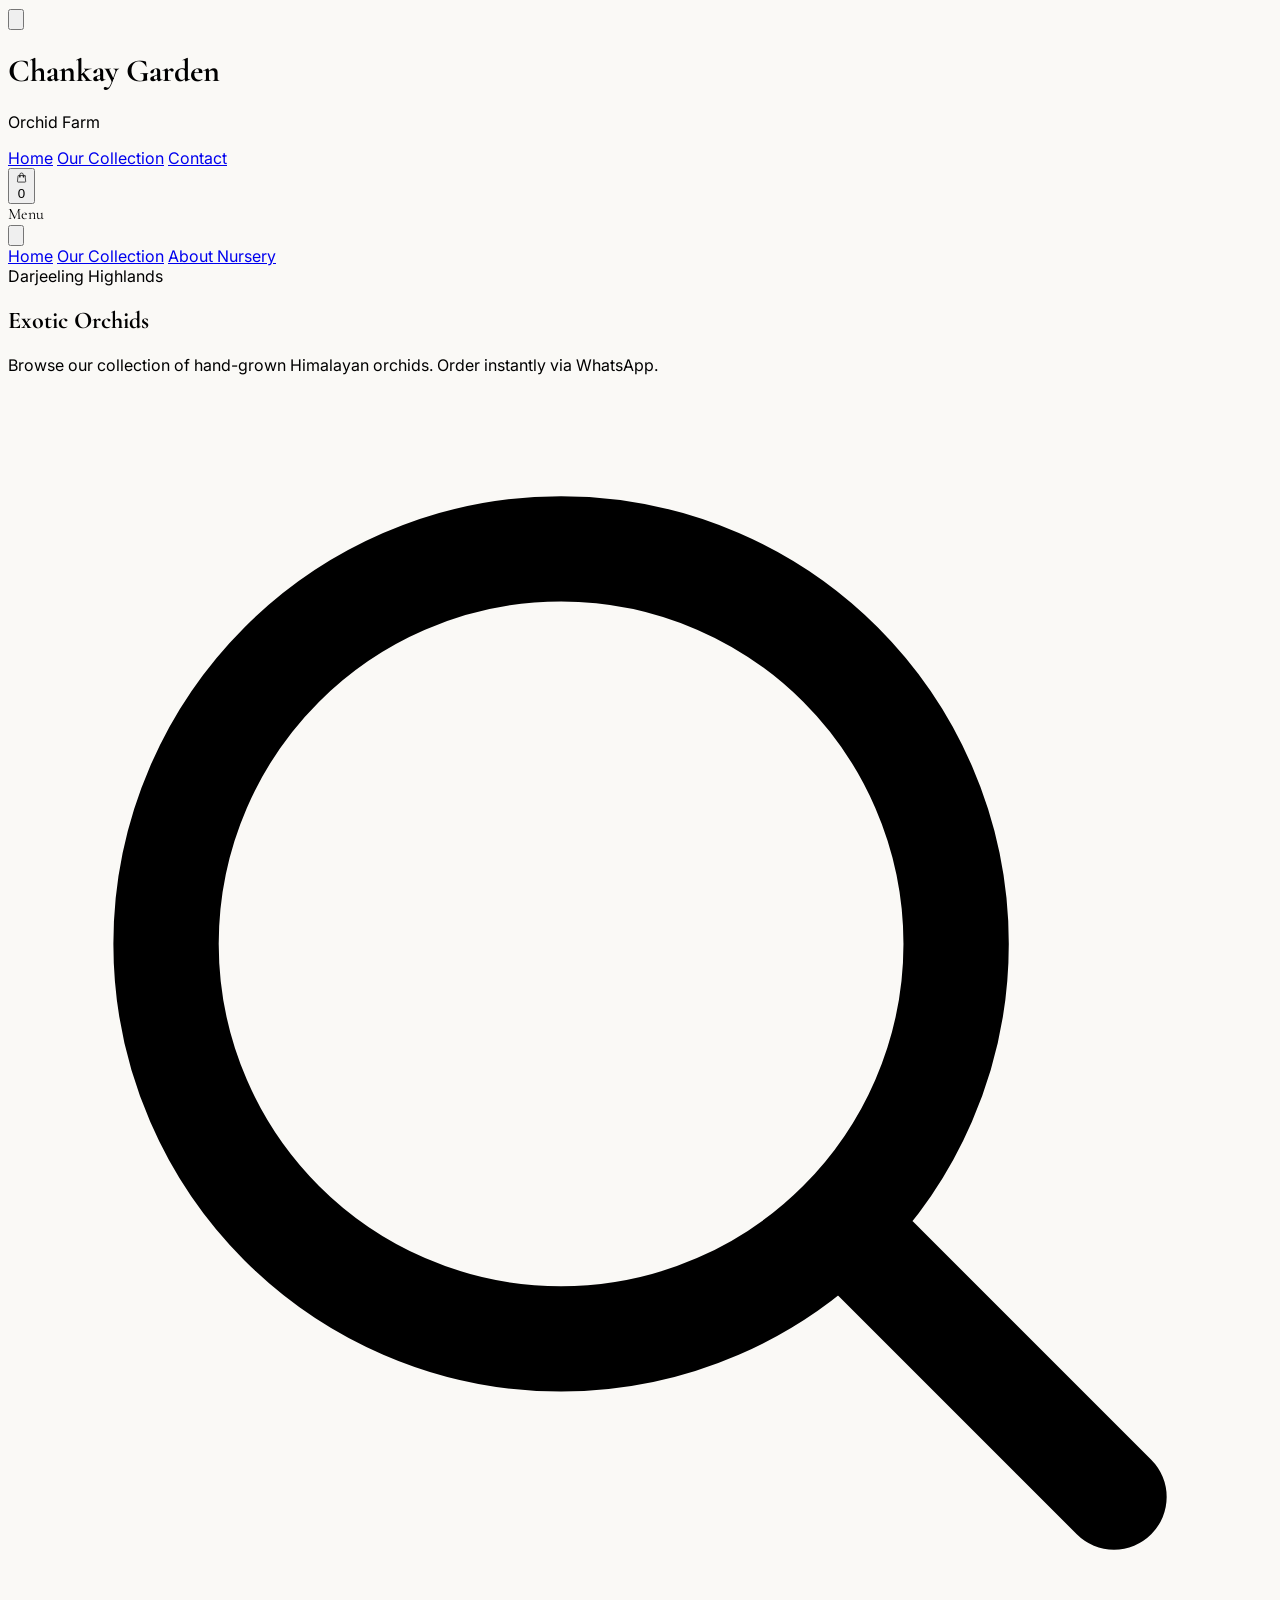
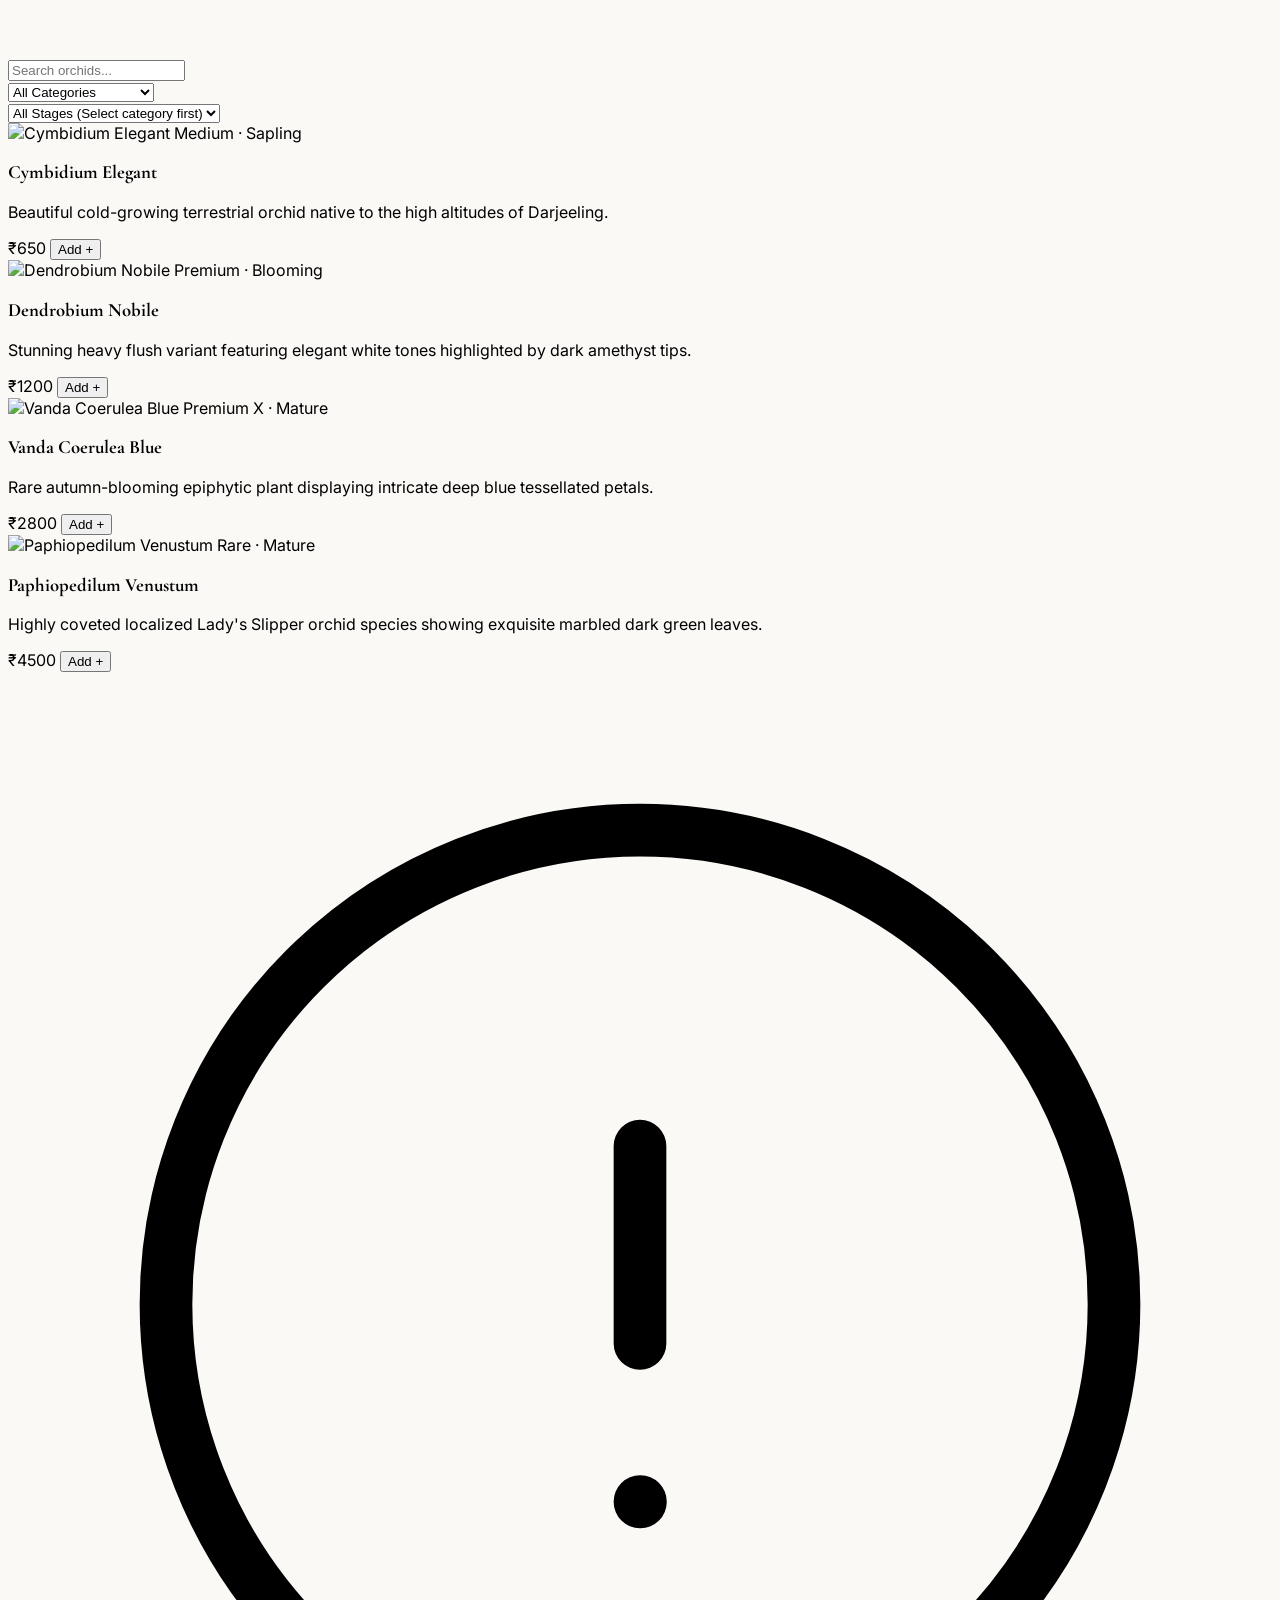
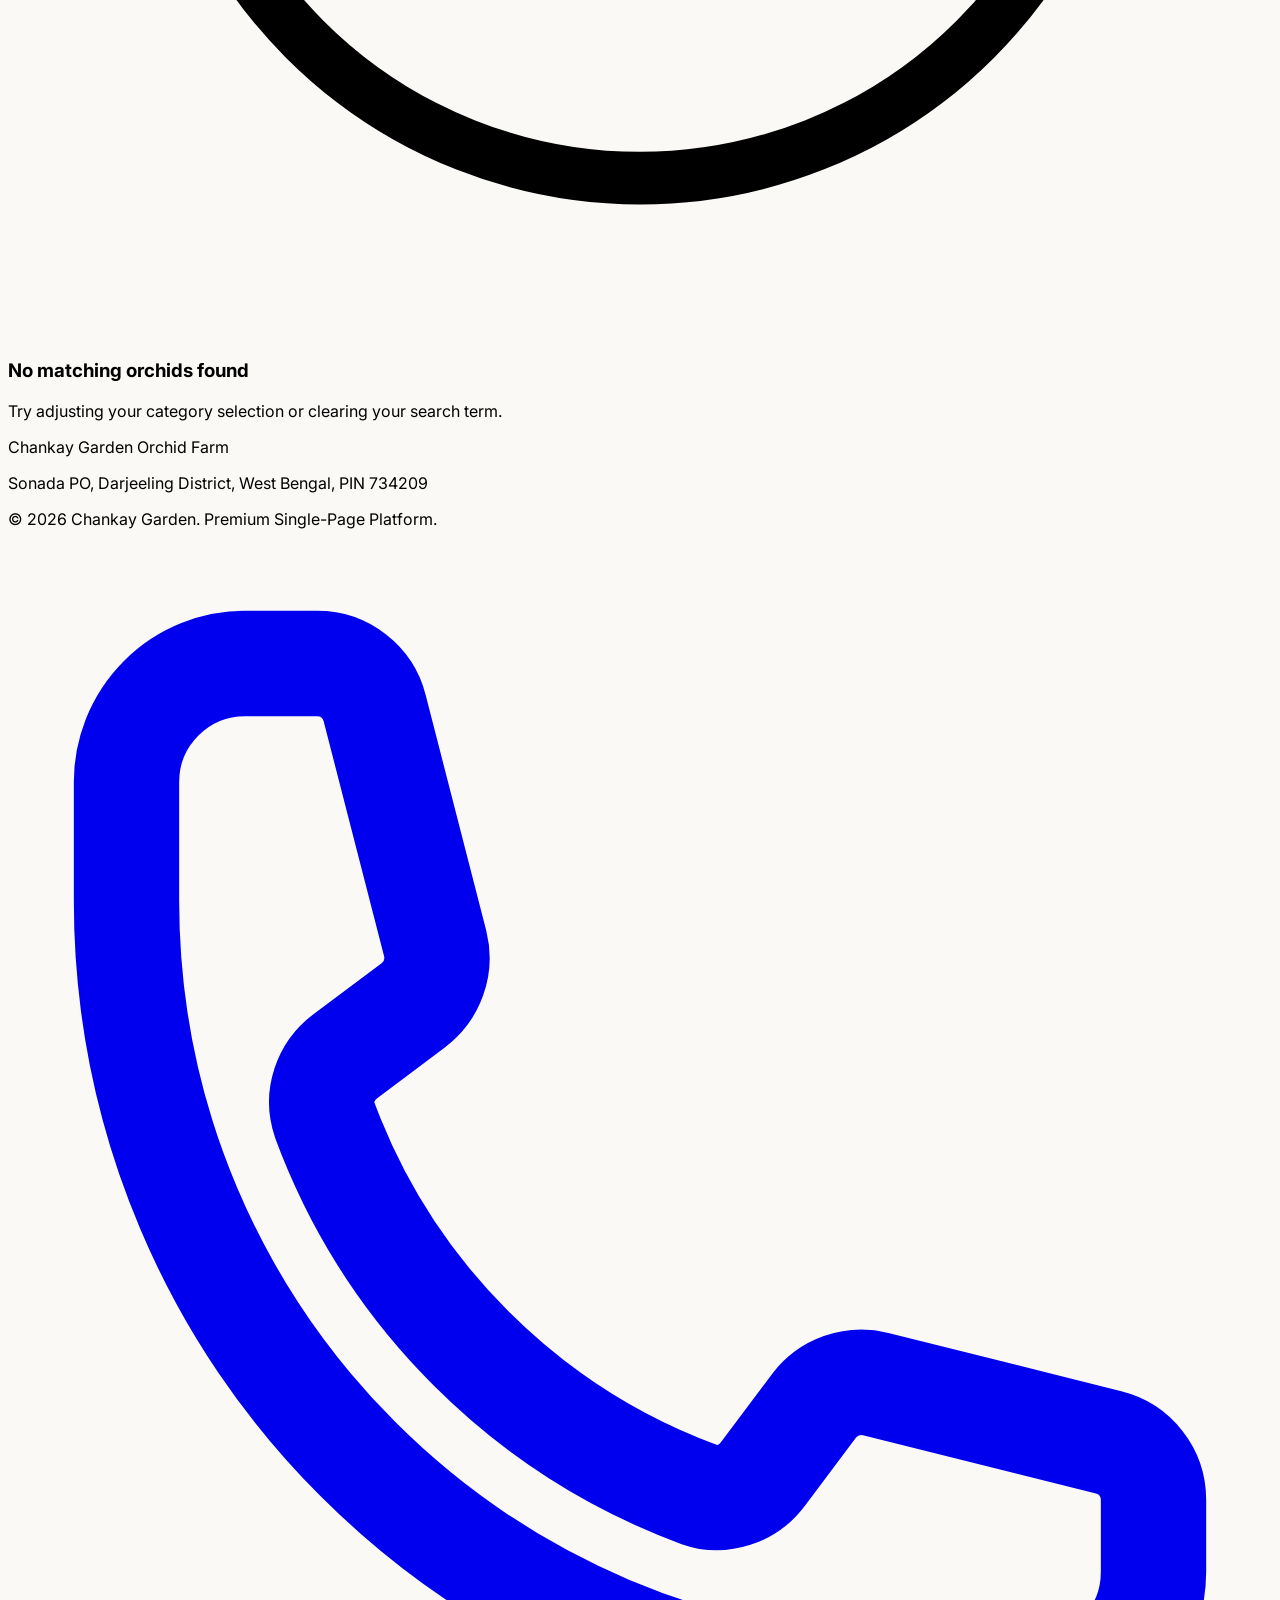
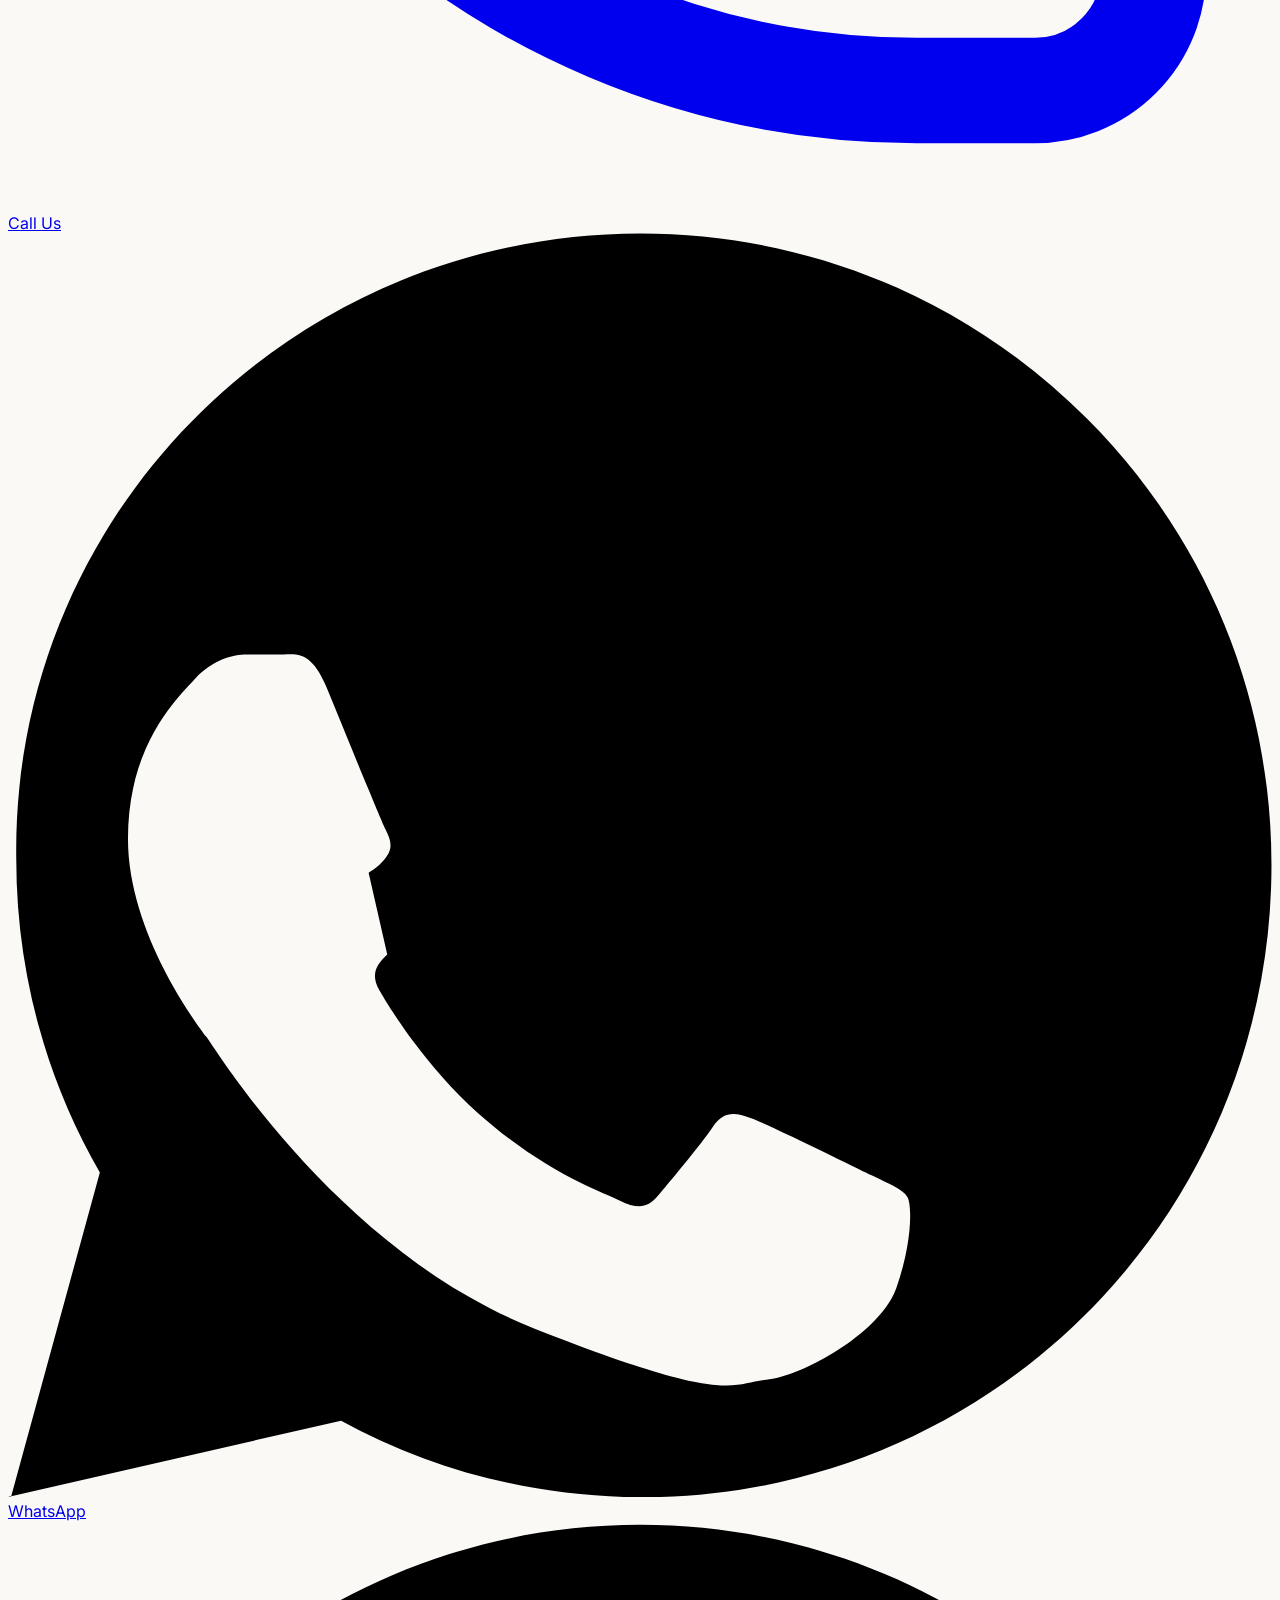
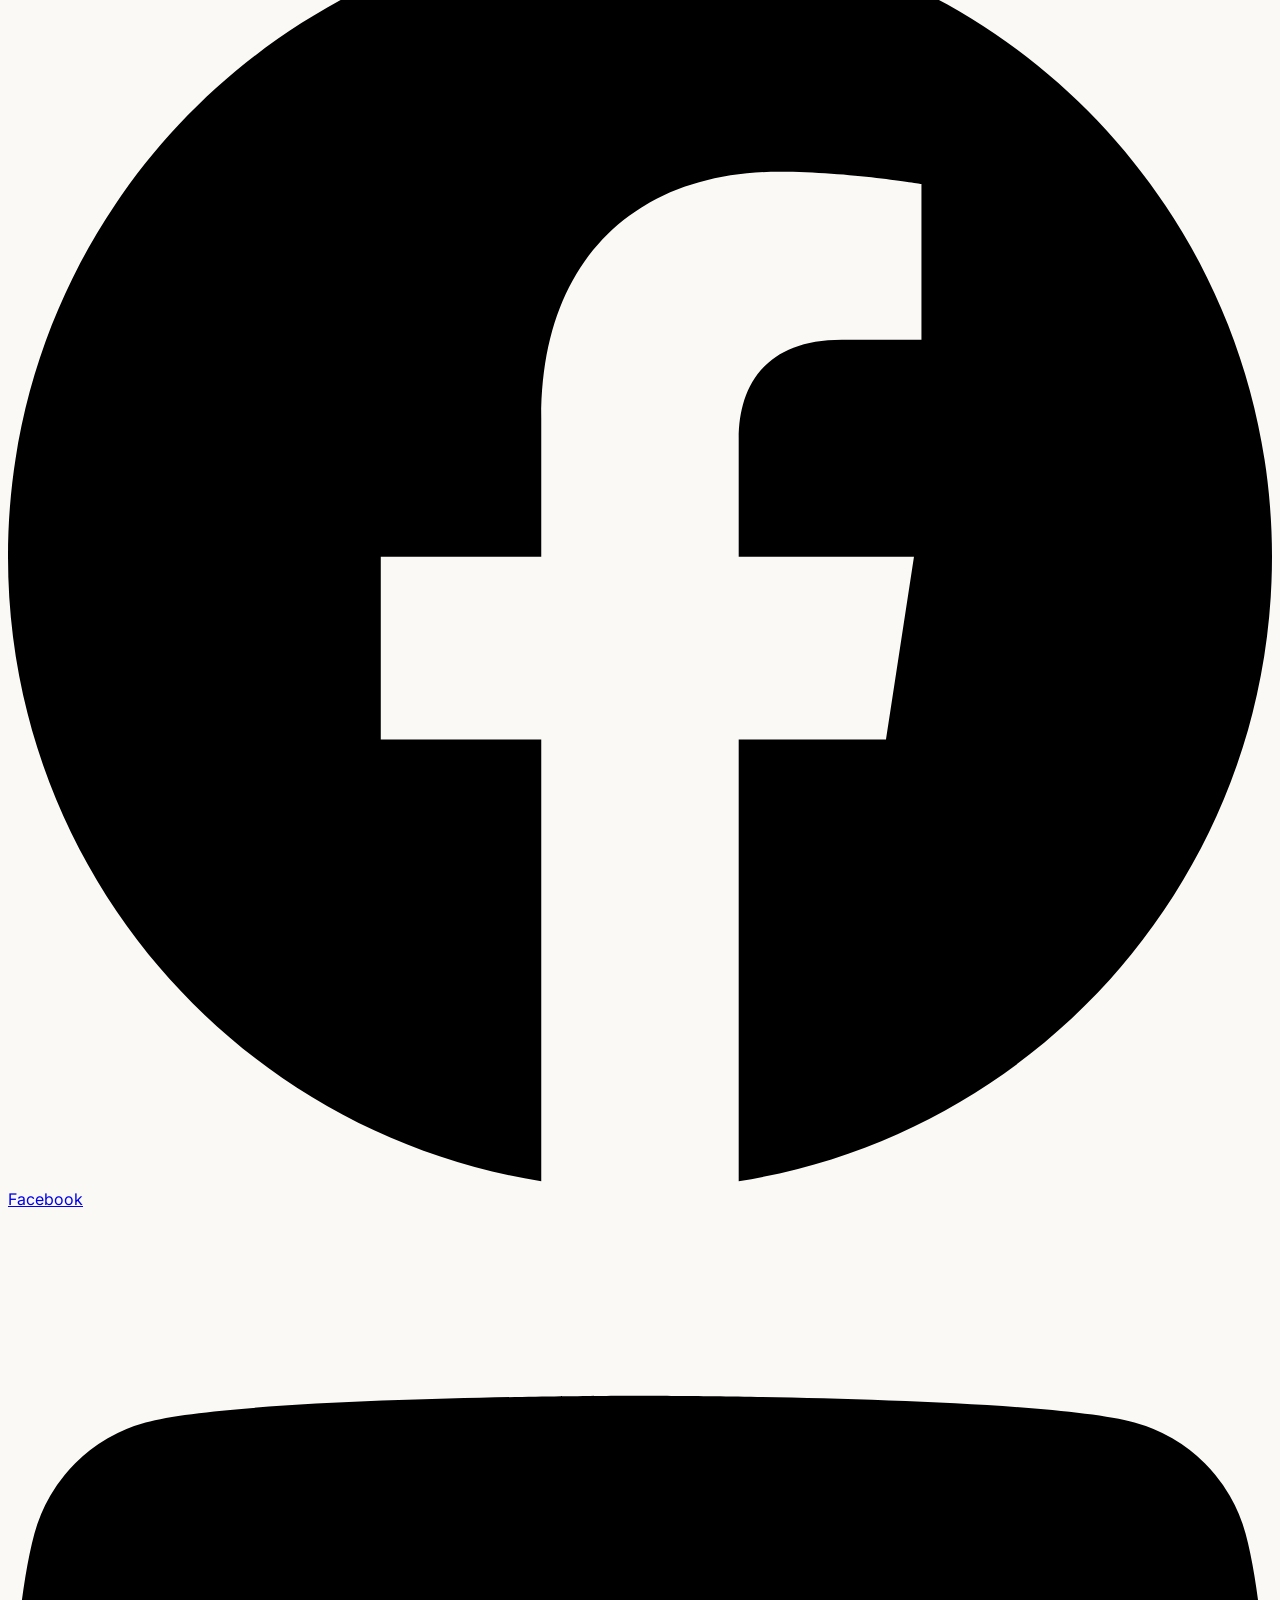
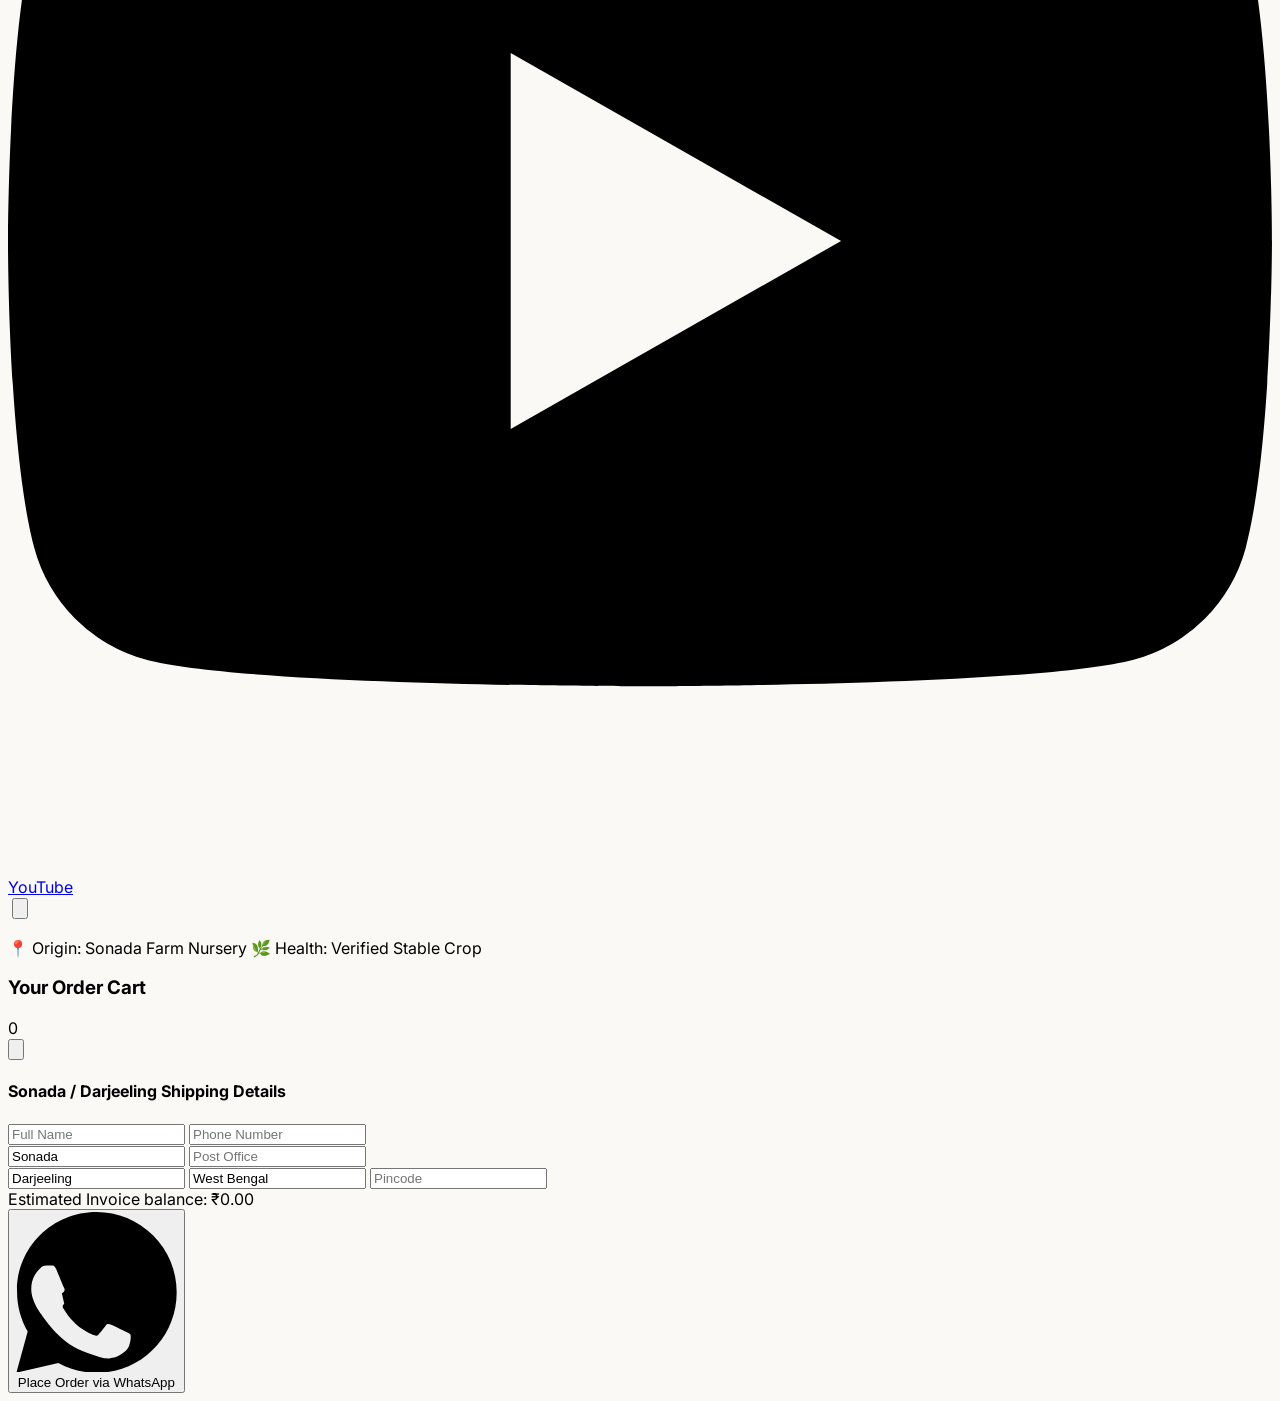
==== commit ce7ba7d2: "Update index.html" ====
--- a/index.html
+++ b/index.html
@@ -83,7 +83,7 @@
             <div class="absolute inset-0 opacity-10 mix-blend-overlay bg-cover bg-center" style="background-image: url('https://images.unsplash.com/photo-1525310072745-f49212b5ac6d?auto=format&fit=crop&w=1200&q=80');"></div>
             <div class="relative z-10 max-w-2xl">
                 <span class="text-xs font-semibold tracking-widest text-emerald-400 uppercase bg-emerald-900/50 px-3 py-1 rounded-full border border-emerald-700/50">Darjeeling Highlands</span>
-                <h2 class="serif-font text-3xl sm:text-5xl font-semibold mt-4 mb-3 leading-tight">Exotic Orchids & Serene Stay</h2>
+                <h2 class="serif-font text-3xl sm:text-5xl font-semibold mt-4 mb-3 leading-tight">Exotic Orchids</h2>
                 <p class="text-neutral-300 font-light text-sm sm:text-base leading-relaxed">Browse our collection of hand-grown Himalayan orchids. Order instantly via WhatsApp.</p>
             </div>
         </div>
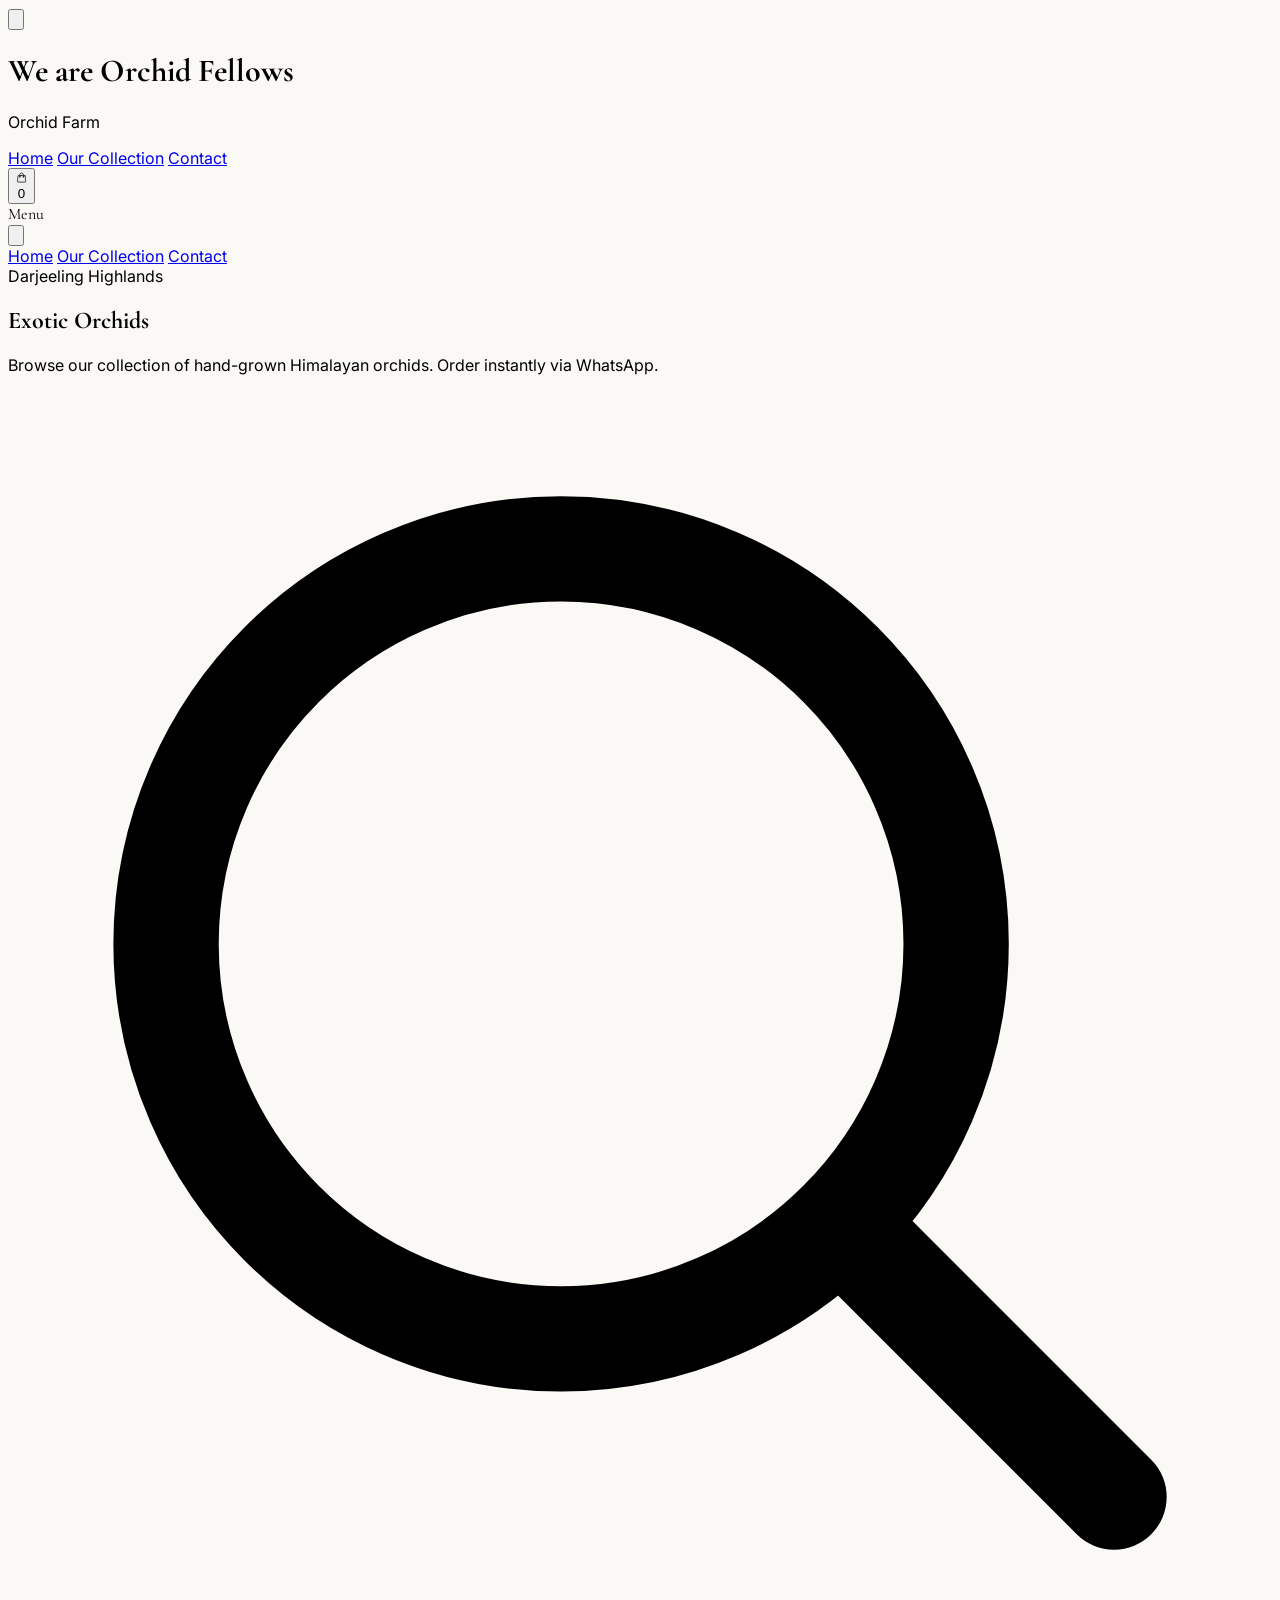
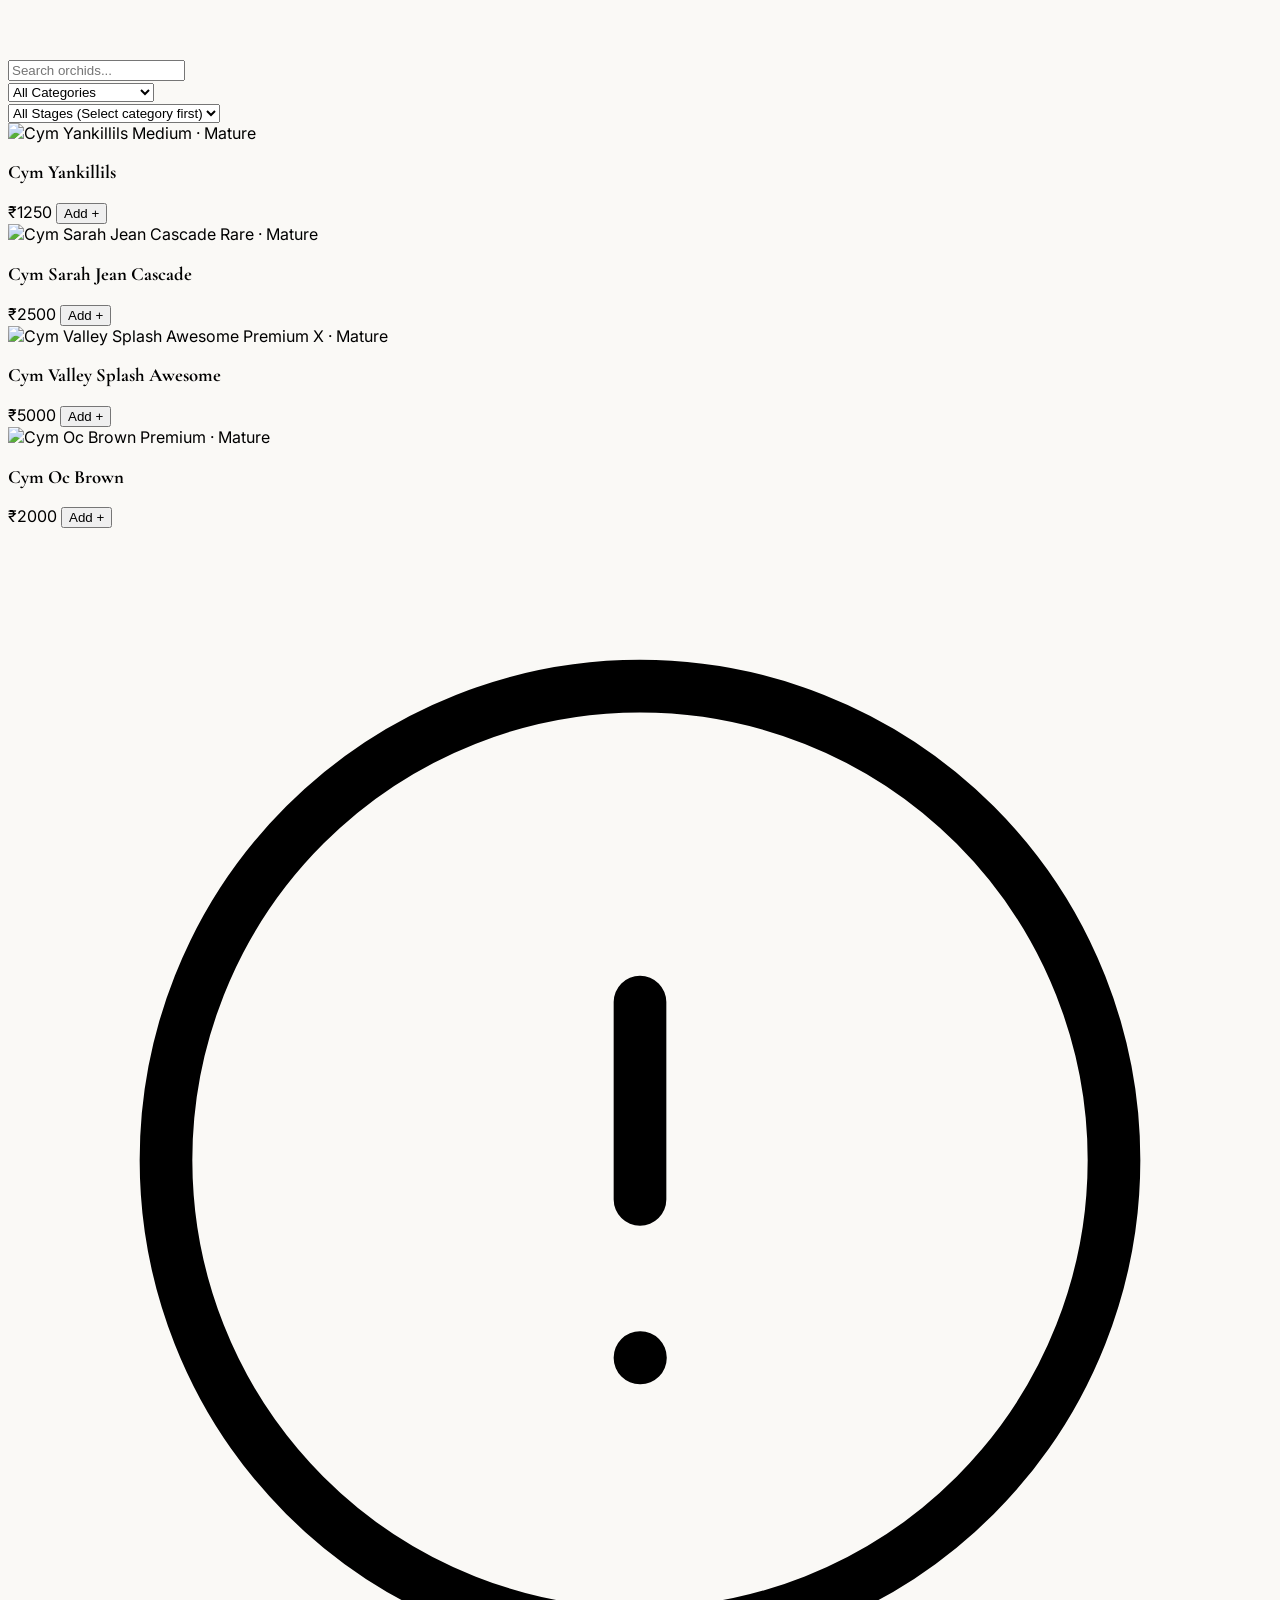
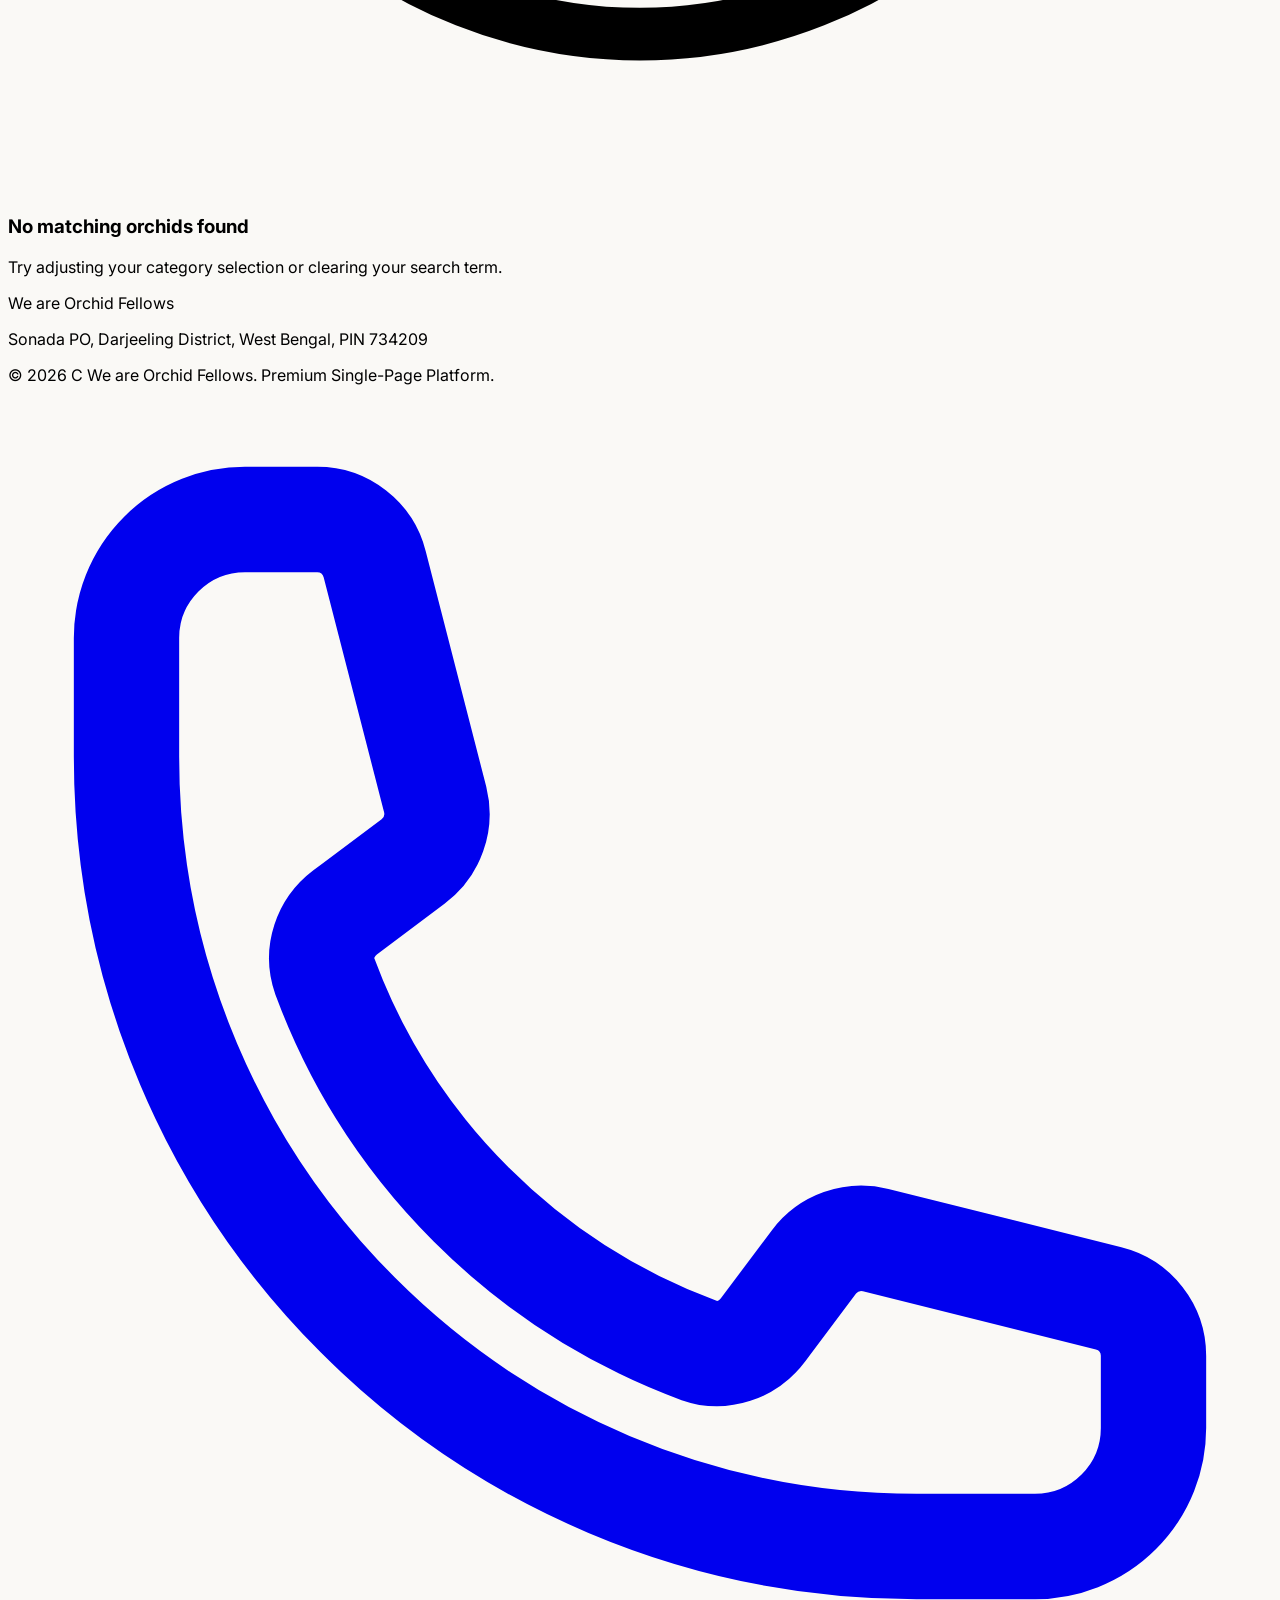
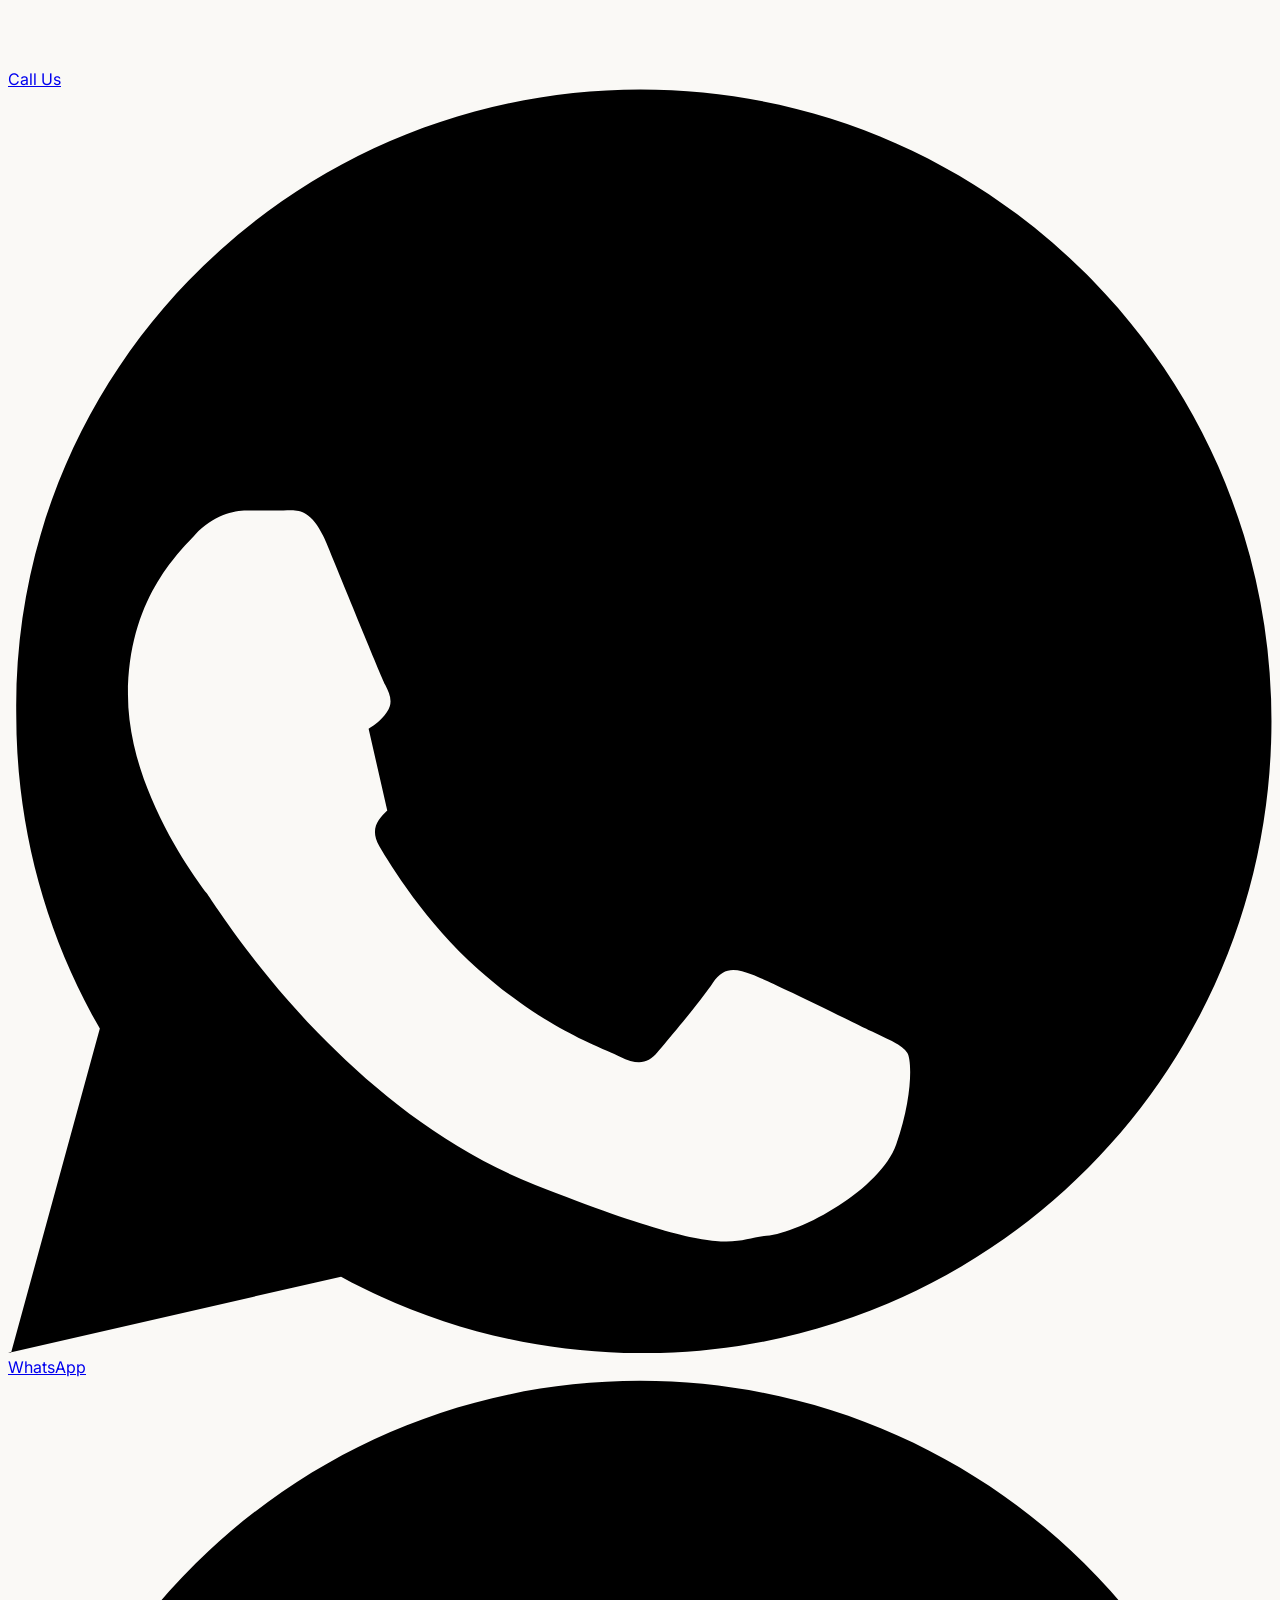
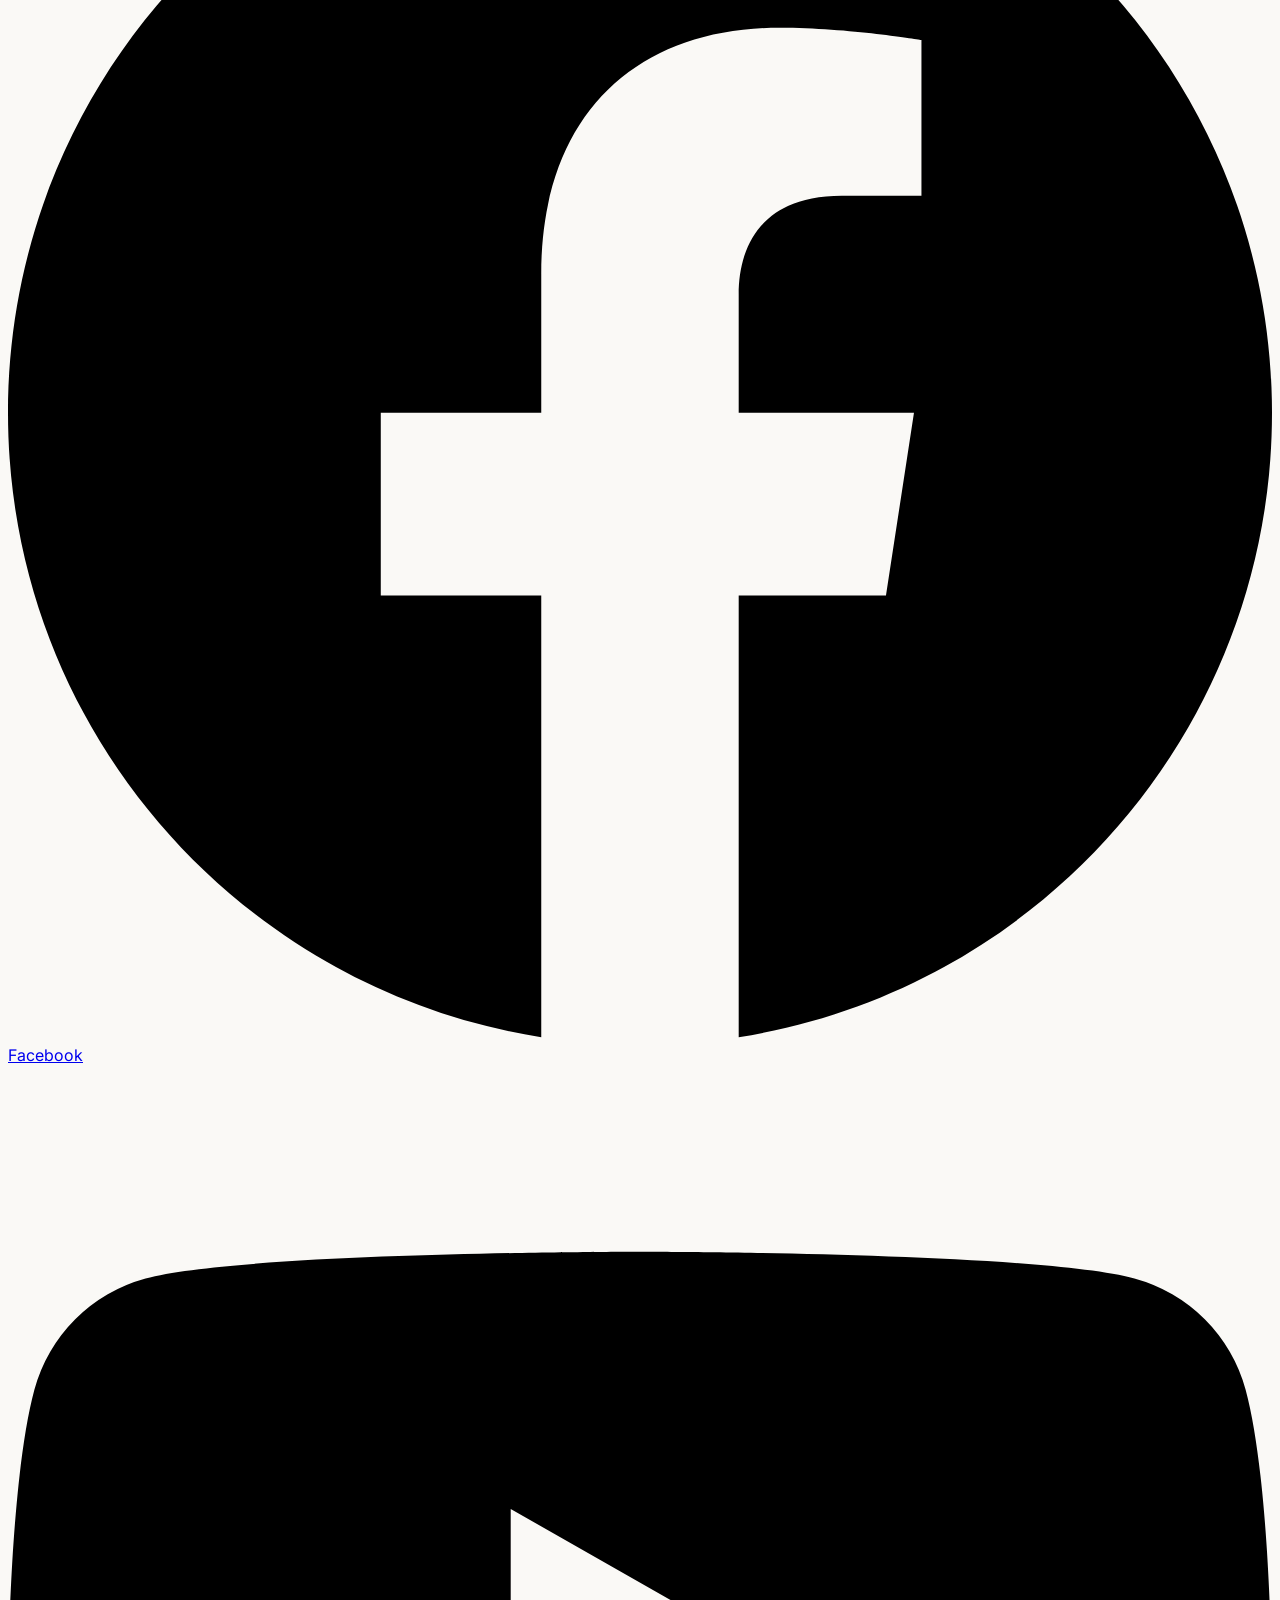
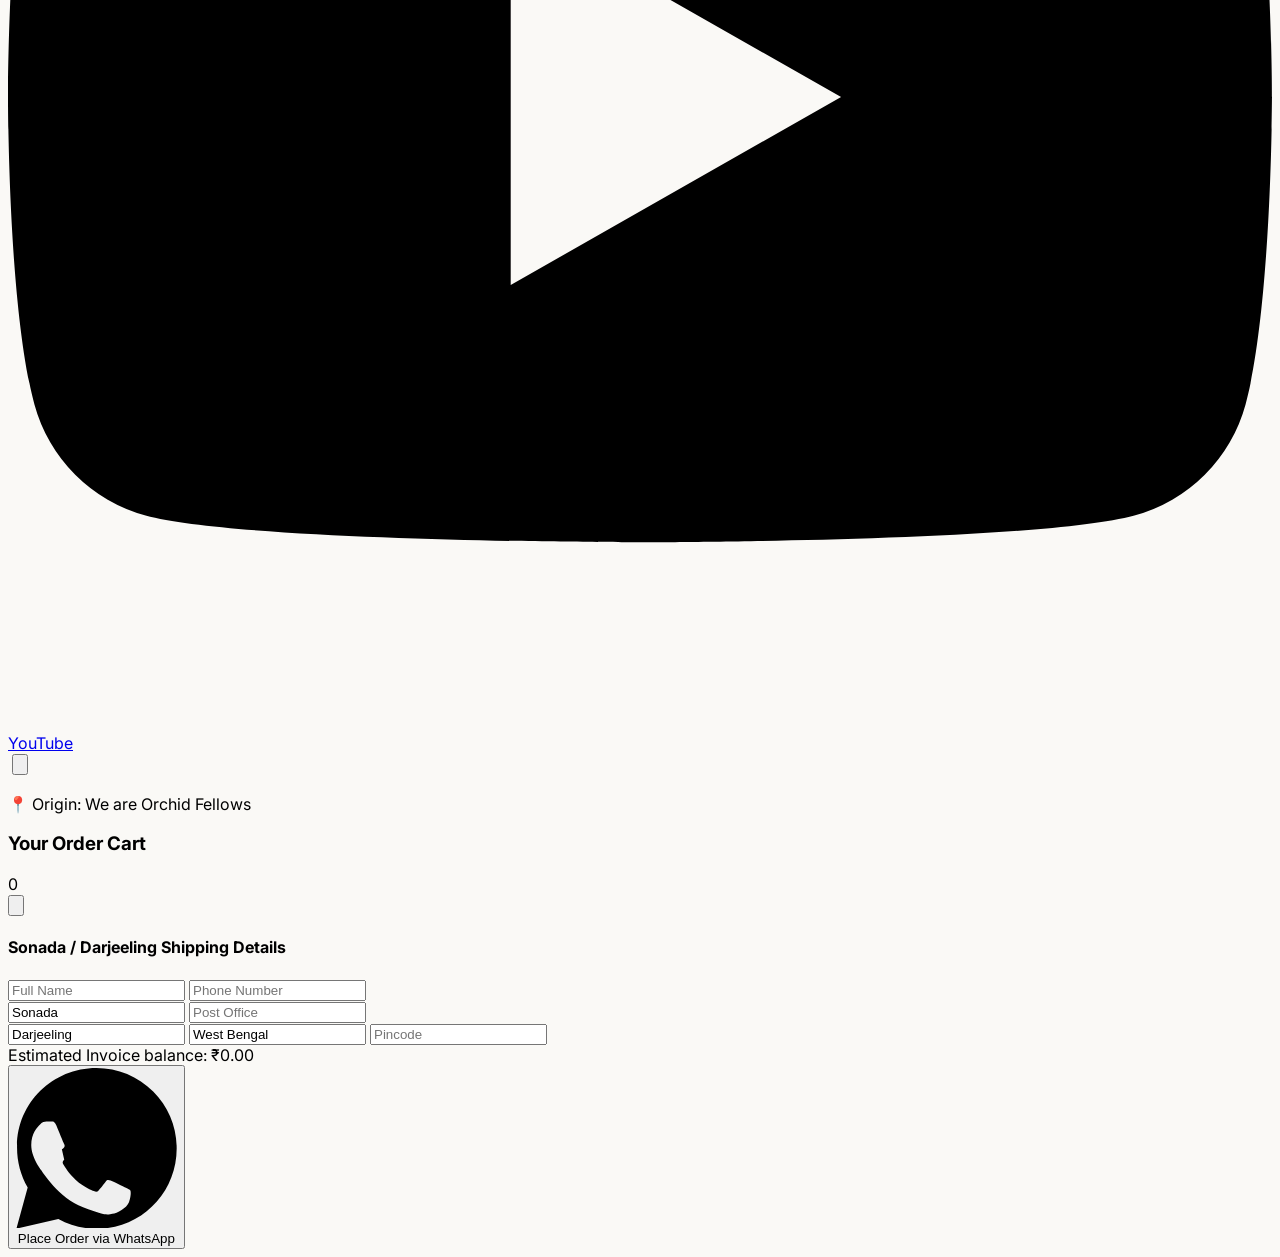
==== commit 4307b69d: "Update index.html" ====
--- a/index.html
+++ b/index.html
@@ -3,7 +3,7 @@
 <head>
     <meta charset="UTF-8">
     <meta name="viewport" content="width=device-width, initial-scale=1.0">
-    <title>Chankay Garden | Orchid Farm</title>
+    <title>We are Orchid Fellows | Orchid Farm</title>
     <script src="https://cdn.tailwindcss.com"></script>
     <link rel="preconnect" href="https://fonts.googleapis.com">
     <link rel="preconnect" href="https://fonts.gstatic.com" crossorigin>
@@ -40,7 +40,7 @@
                     </svg>
                 </button>
                 <div>
-                    <h1 class="serif-font text-2xl sm:text-3xl font-bold tracking-wide text-emerald-950">Chankay Garden</h1>
+                    <h1 class="serif-font text-2xl sm:text-3xl font-bold tracking-wide text-emerald-950">We are Orchid Fellows</h1>
                     <p class="text-[10px] sm:text-xs tracking-widest text-emerald-700 font-medium uppercase mt-0.5">Orchid Farm</p>
                 </div>
             </div>
@@ -73,7 +73,7 @@
             <nav class="flex flex-col gap-4 text-base font-medium text-neutral-800">
                 <a href="#" onclick="toggleMobileMenu(false)" class="hover:text-emerald-800 transition-colors py-2 border-b border-neutral-50">Home</a>
                 <a href="#flower-grid" onclick="toggleMobileMenu(false)" class="hover:text-emerald-800 transition-colors py-2 border-b border-neutral-50">Our Collection</a>
-                <a href="#about" onclick="toggleMobileMenu(false)" class="hover:text-emerald-800 transition-colors py-2 border-b border-neutral-50">About Nursery</a>
+                <a href="#contact" onclick="toggleMobileMenu(false)" class="hover:text-emerald-800 transition-colors py-2 border-b border-neutral-50">Contact</a>
             </nav>
         </div>
     </div>
@@ -134,9 +134,10 @@
         <div class="max-w-7xl mx-auto px-4 sm:px-6 lg:px-8 flex flex-col md:flex-row items-center justify-between gap-6">
             <!-- Address & Info -->
             <div class="text-center md:text-left">
-                <p class="font-medium text-neutral-300 text-sm">Chankay Garden Orchid Farm</p>
+                <p class="font-medium text-neutral-300 text-sm">We are Orchid Fellows</p>
                 <p class="mt-1 opacity-70">Sonada PO, Darjeeling District, West Bengal, PIN 734209</p>
-                <p class="opacity-60 mt-1">&copy; 2026 Chankay Garden. Premium Single-Page Platform.</p>
+                <p class="opacity-60 mt-1">&copy; 2026 C
+                    We are Orchid Fellows. Premium Single-Page Platform.</p>
             </div>
 
             <!-- Social Media & Contact Buttons -->
@@ -162,7 +163,7 @@
                 </a>
 
                 <!-- YouTube Button -->
-                <a href="https://youtube.com/your-channel-handle" target="_blank" rel="noopener noreferrer" class="flex items-center gap-1.5 bg-neutral-800 hover:bg-red-950 text-neutral-200 px-3.5 py-2 rounded-xl border border-neutral-700 hover:border-red-700 transition-all font-medium" aria-label="YouTube">
+                <a href="https://youtube.com/@weareorchidfellows?si=SiaIN5OySDH0yur4"_blank" rel="noopener noreferrer" class="flex items-center gap-1.5 bg-neutral-800 hover:bg-red-950 text-neutral-200 px-3.5 py-2 rounded-xl border border-neutral-700 hover:border-red-700 transition-all font-medium" aria-label="YouTube">
                     <svg class="w-4 h-4 fill-red-500" viewBox="0 0 24 24"><path d="M23.498 6.163a3.003 3.003 0 0 0-2.11-2.11C19.517 3.545 12 3.545 12 3.545s-7.517 0-9.388.508a3.003 3.003 0 0 0-2.11 2.11C0 8.033 0 12 0 12s0 3.967.502 5.837a3.003 3.003 0 0 0 2.11 2.11c1.871.508 9.388.508 9.388.508s7.517 0 9.388-.508a3.003 3.003 0 0 0 2.11-2.11C24 15.967 24 12 24 12s0-3.967-.502-5.837zM9.545 15.568V8.432L15.818 12l-6.273 3.568z"/></svg>
                     YouTube
                 </a>
@@ -188,8 +189,7 @@
                 </div>
                 <p id="lightbox-desc" class="text-sm text-neutral-600 mt-3 leading-relaxed border-b border-neutral-100 pb-4"></p>
                 <div class="mt-4 flex items-center justify-between text-xs text-neutral-500">
-                    <span>📍 Origin: Sonada Farm Nursery</span>
-                    <span>🌿 Health: Verified Stable Crop</span>
+                    <span>📍 Origin: We are Orchid Fellows</span>
                 </div>
             </div>
         </div>
@@ -247,10 +247,11 @@
         const CURRENCY_SYMBOL = "₹";
 
         const flowers = [
-            { id: 1, name: "Cymbidium Elegant", category: "Medium", subcategory: "Sapling", price: 650, desc: "Beautiful cold-growing terrestrial orchid native to the high altitudes of Darjeeling.", image: "https://images.unsplash.com/photo-1525310072745-f49212b5ac6d?auto=format&fit=crop&w=600&q=80" },
-            { id: 2, name: "Dendrobium Nobile", category: "Premium", subcategory: "Blooming", price: 1200, desc: "Stunning heavy flush variant featuring elegant white tones highlighted by dark amethyst tips.", image: "https://images.unsplash.com/photo-1567306226416-28f0efdc88ce?auto=format&fit=crop&w=600&q=80" },
-            { id: 3, name: "Vanda Coerulea Blue", category: "Premium X", subcategory: "Mature", price: 2800, desc: "Rare autumn-blooming epiphytic plant displaying intricate deep blue tessellated petals.", image: "https://images.unsplash.com/photo-1533038590840-1cde6b66b730?auto=format&fit=crop&w=600&q=80" },
-            { id: 4, name: "Paphiopedilum Venustum", category: "Rare", subcategory: "Mature", price: 4500, desc: "Highly coveted localized Lady's Slipper orchid species showing exquisite marbled dark green leaves.", image: "https://images.unsplash.com/photo-1461354464878-ad92f492a5a0?auto=format&fit=crop&w=600&q=80" }
+            { id: 1, name: "Cym Yankillils", category: "Medium", subcategory: "Mature", price: 1250, desc: "", image: "img/one.jpg" },
+            { id: 2, name: "Cym Sarah Jean Cascade", category: "Rare", subcategory: "Mature", price: 2500, desc: "", image: "img/two.jpg" },
+            { id: 3, name: "Cym Valley Splash Awesome", category: "Premium X", subcategory: "Mature", price: 5000, desc: "", image: "img/three.jpg"  },
+            { id: 4, name: "Cym Oc Brown", category: "Premium", subcategory: "Mature", price: 2000, desc: "", image: "img/four.jpg" }
+            
         ];
 
         let cart = {};
@@ -388,7 +389,7 @@
                     row.className = "flex items-center justify-between gap-4 p-3 bg-neutral-50 rounded-xl border border-neutral-200/60";
                     row.innerHTML = `
                         <div class="flex items-center gap-3">
-                            <img src="${plant.image}" class="w-12 h-12 rounded-lg object-cover bg-neutral-100">
+                            <img src="${plant.image}" class="w-12 h-12 rounded-lg object-contain bg-neutral-100">
                             <div>
                                 <h4 class="text-xs font-semibold text-neutral-900">${plant.name}</h4>
                                 <span class="text-[10px] text-neutral-500 font-mono">${CURRENCY_SYMBOL}${plant.price} each</span>
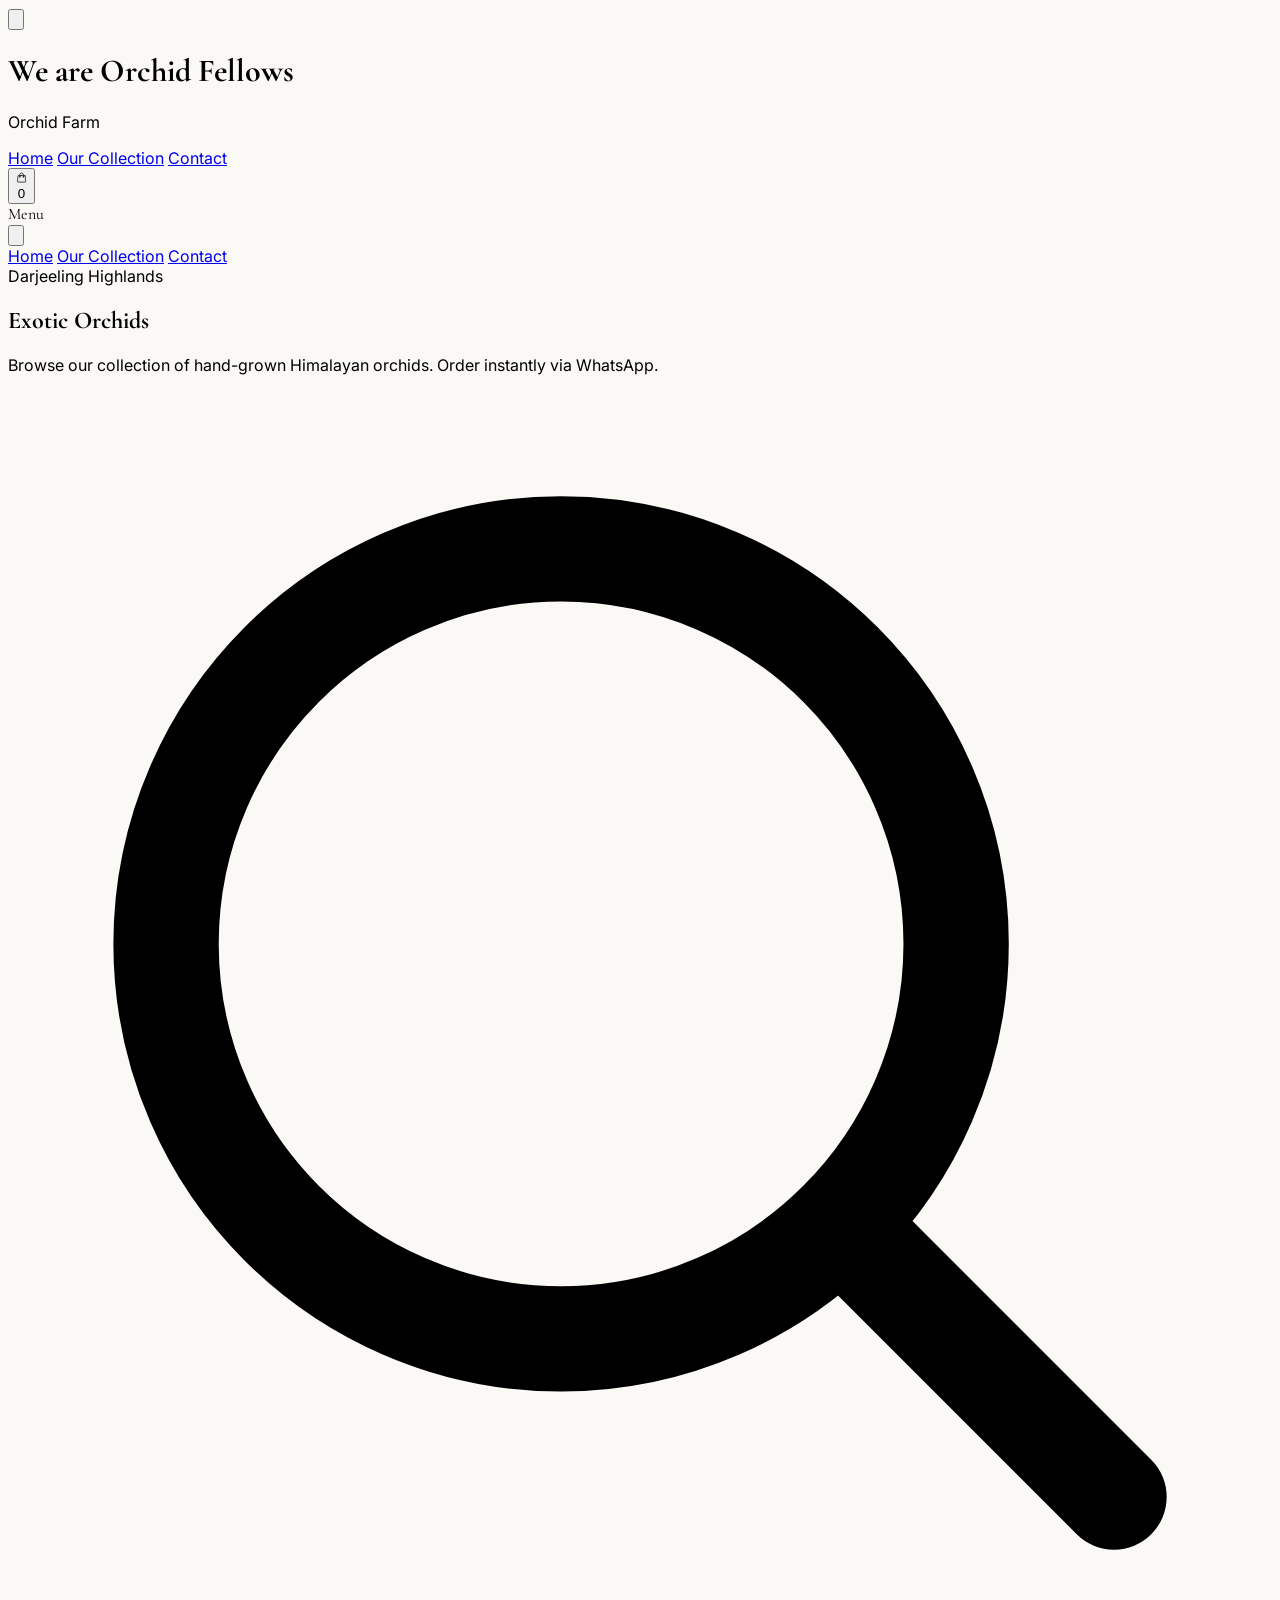
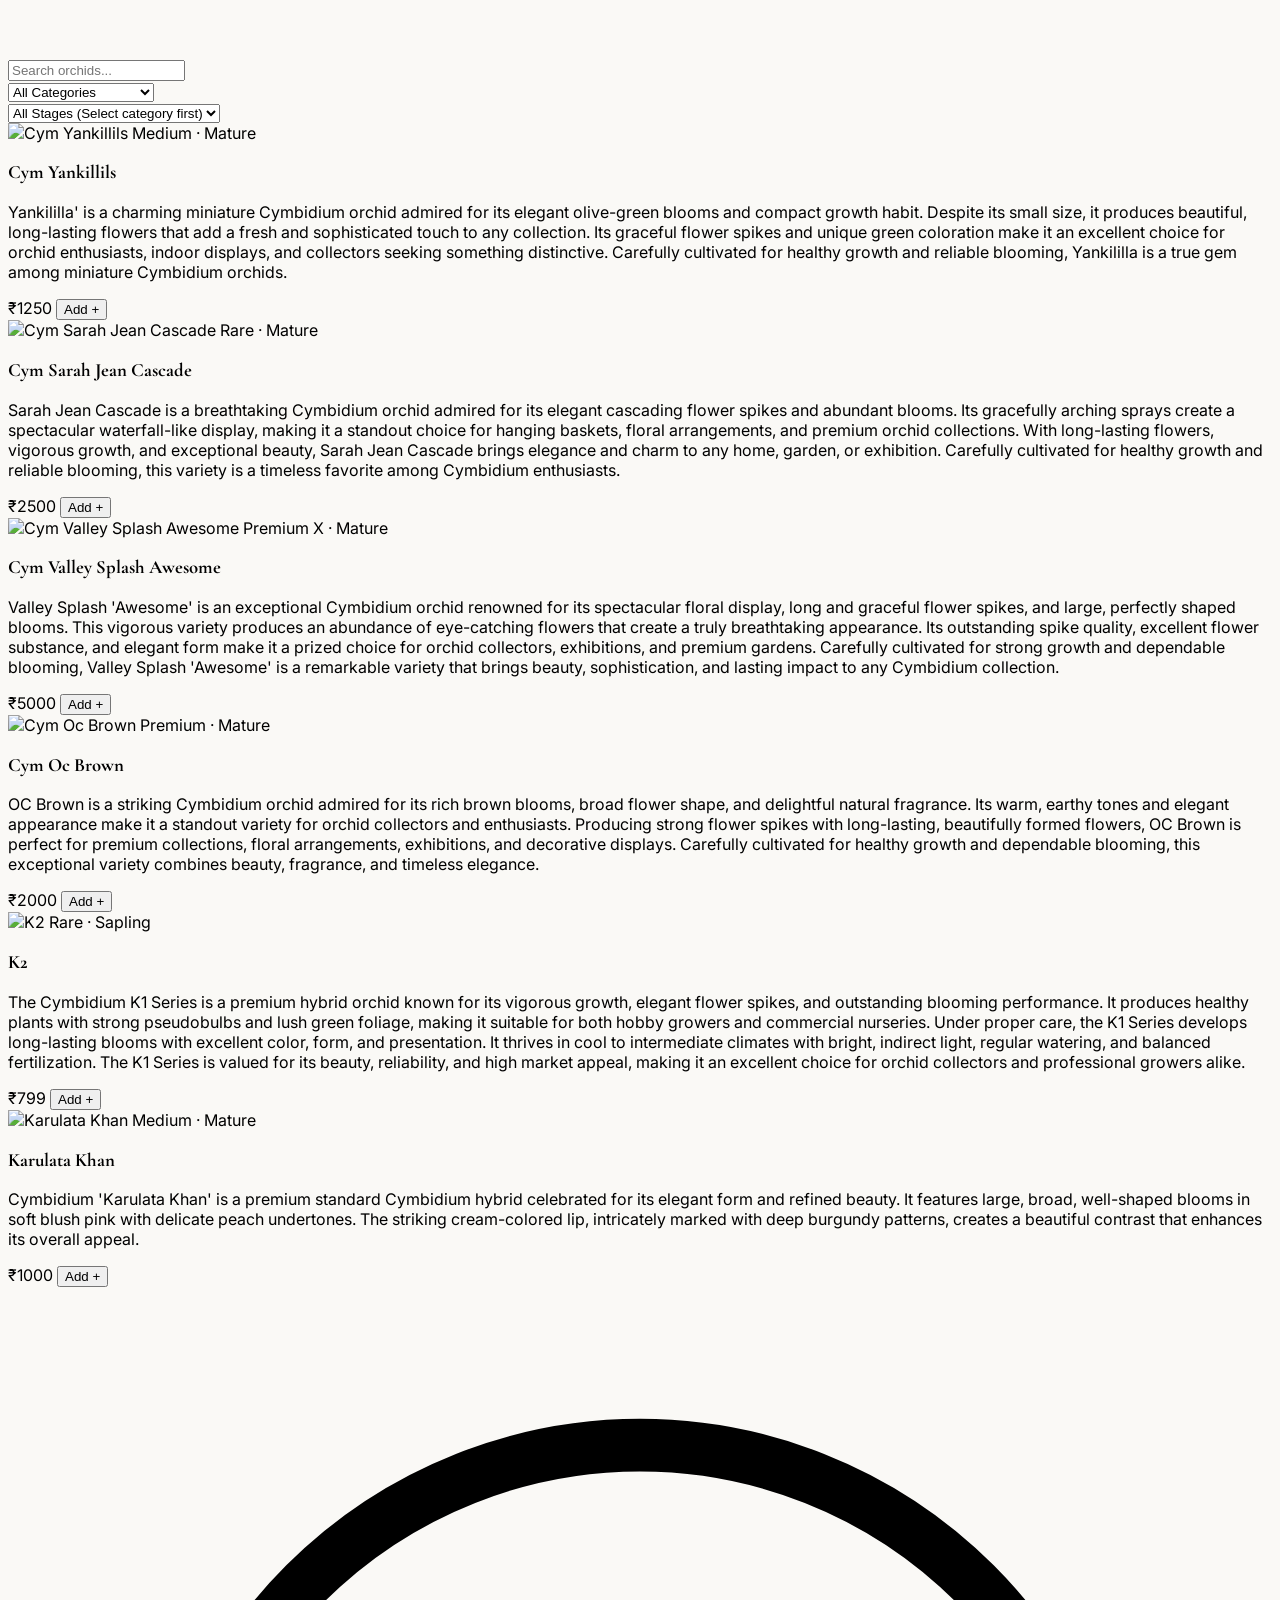
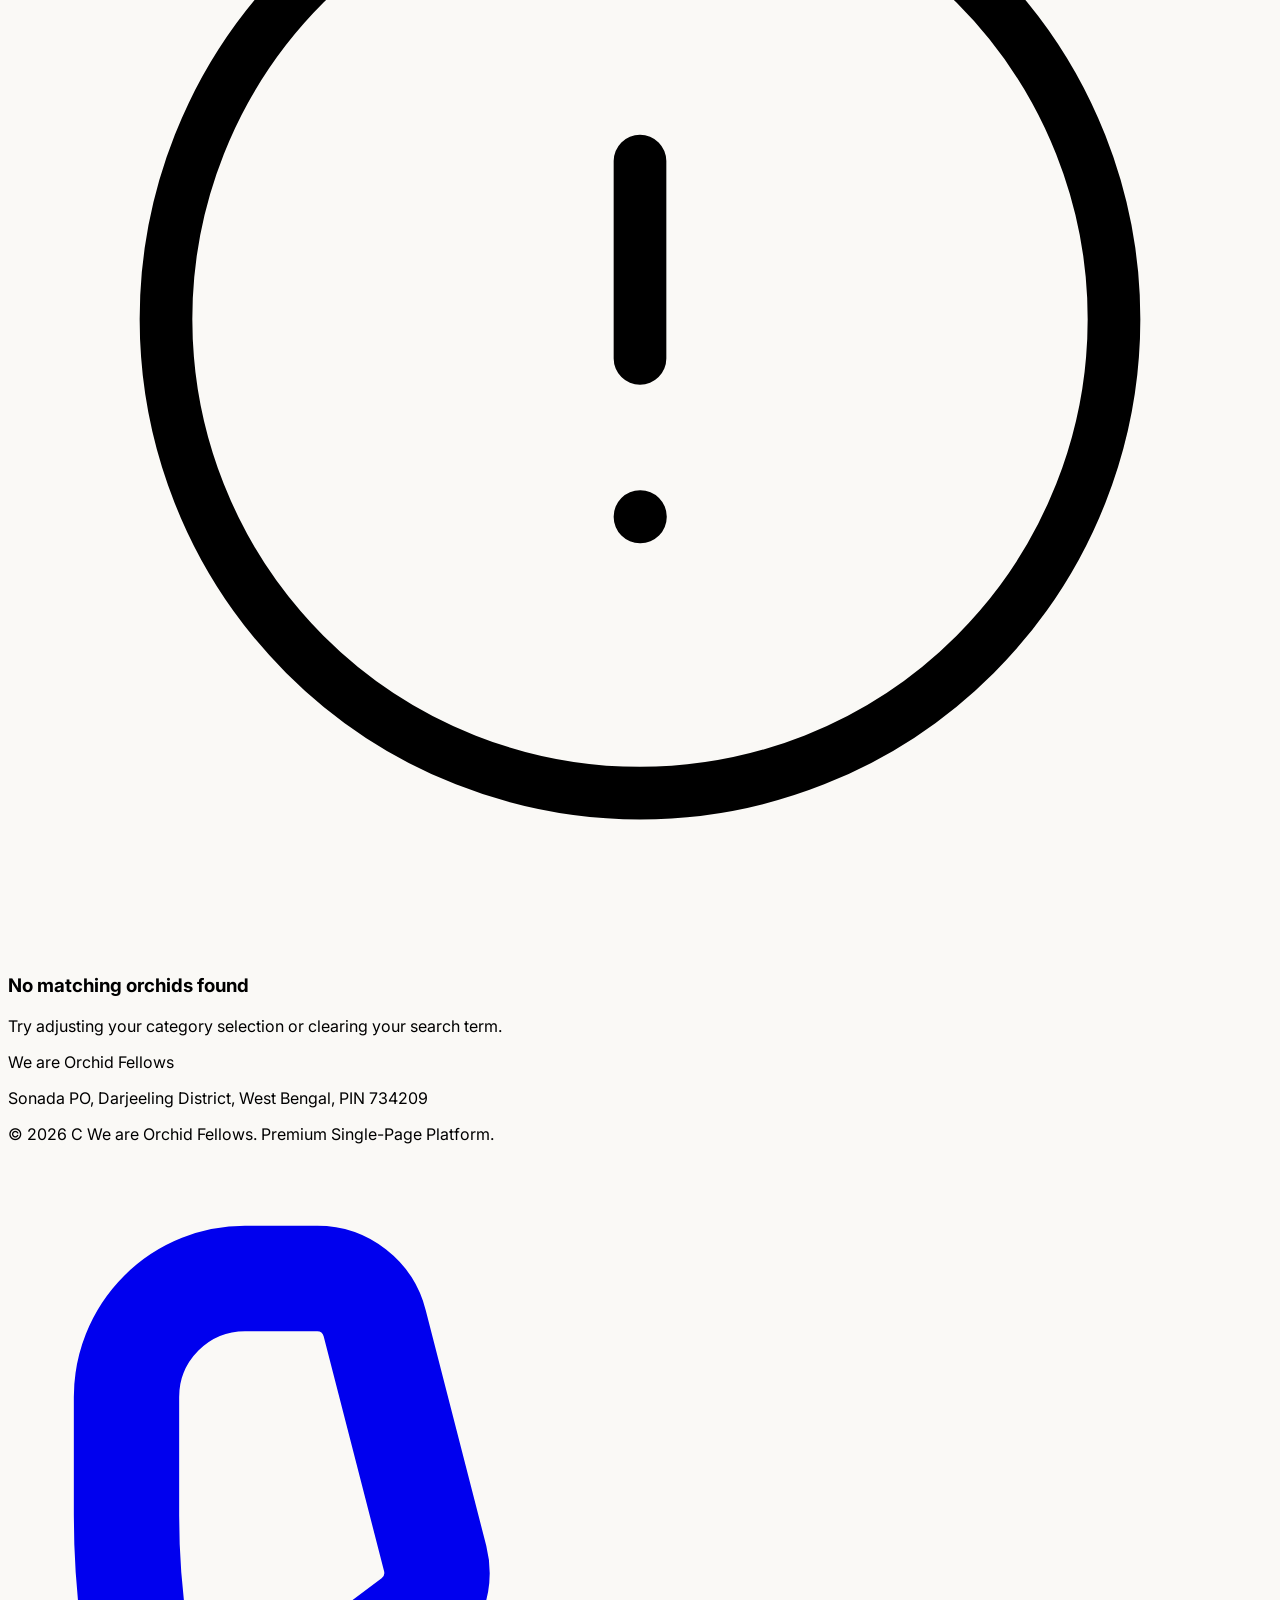
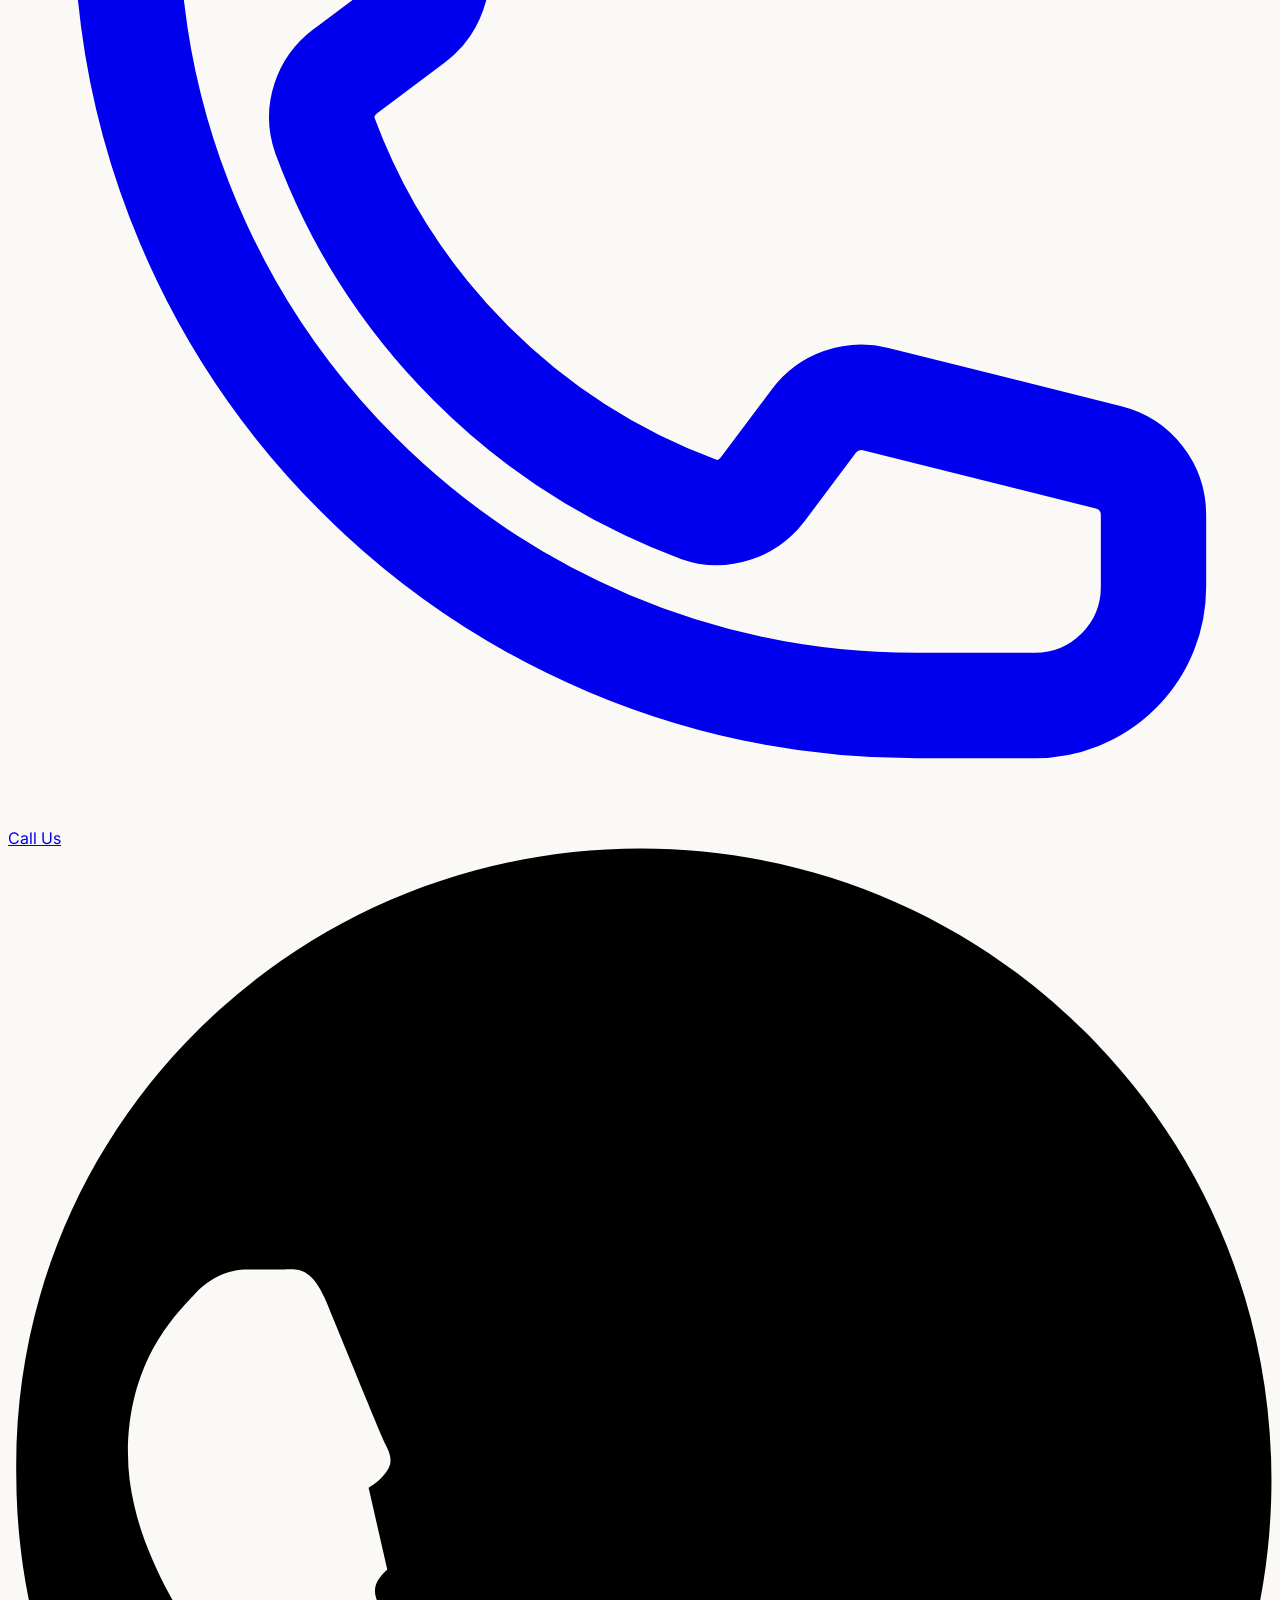
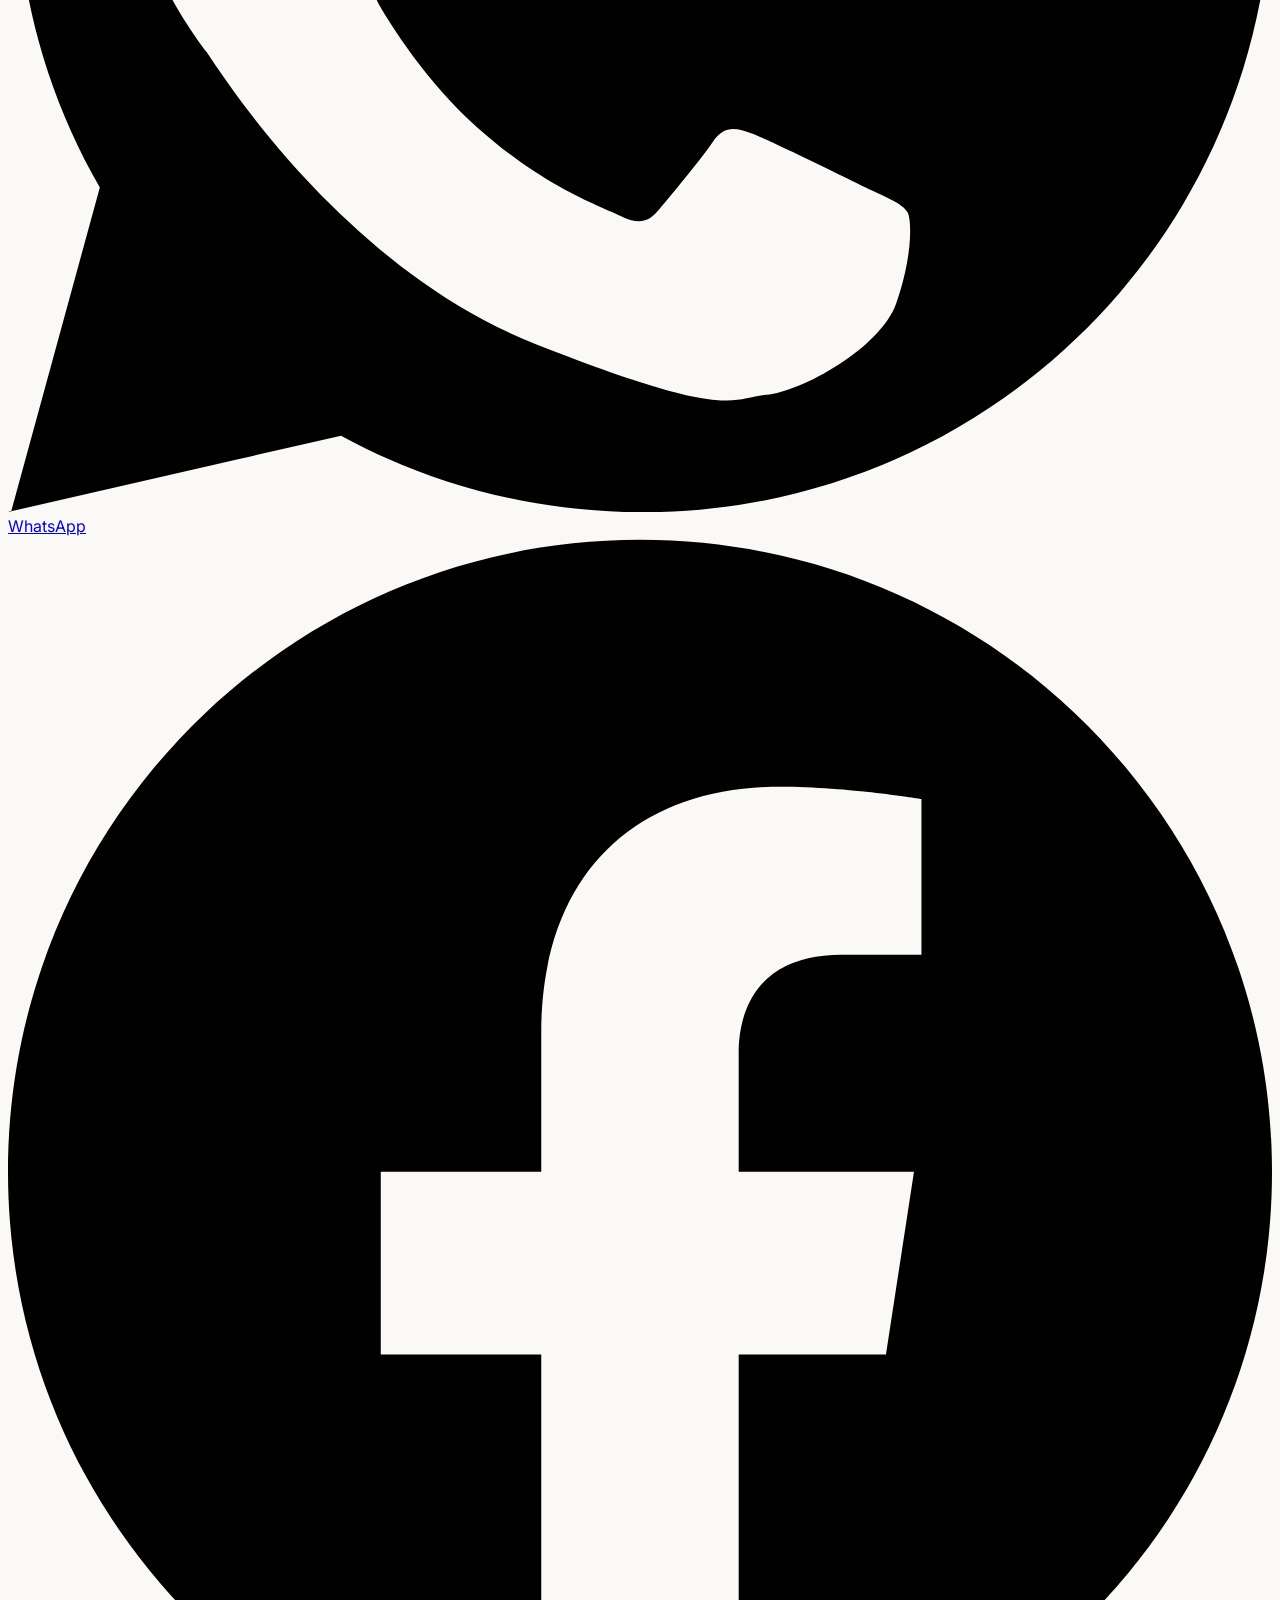
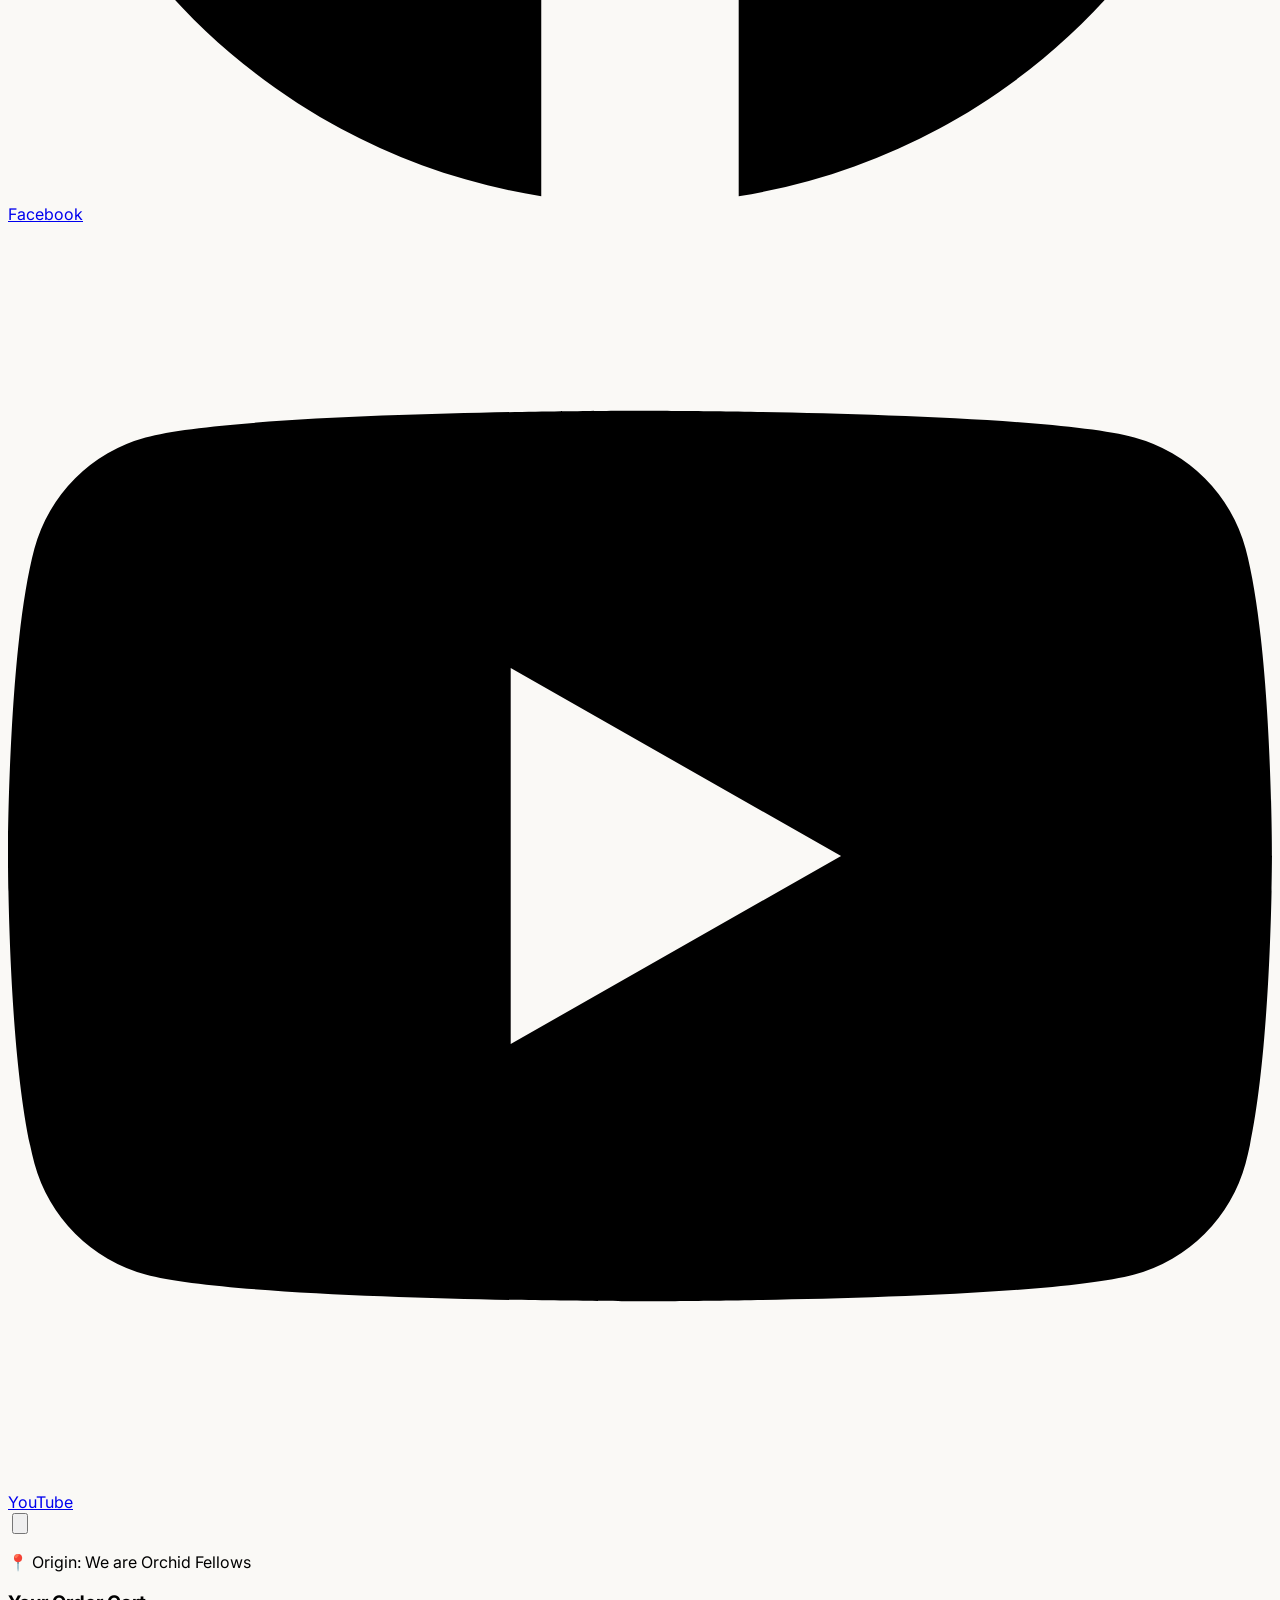
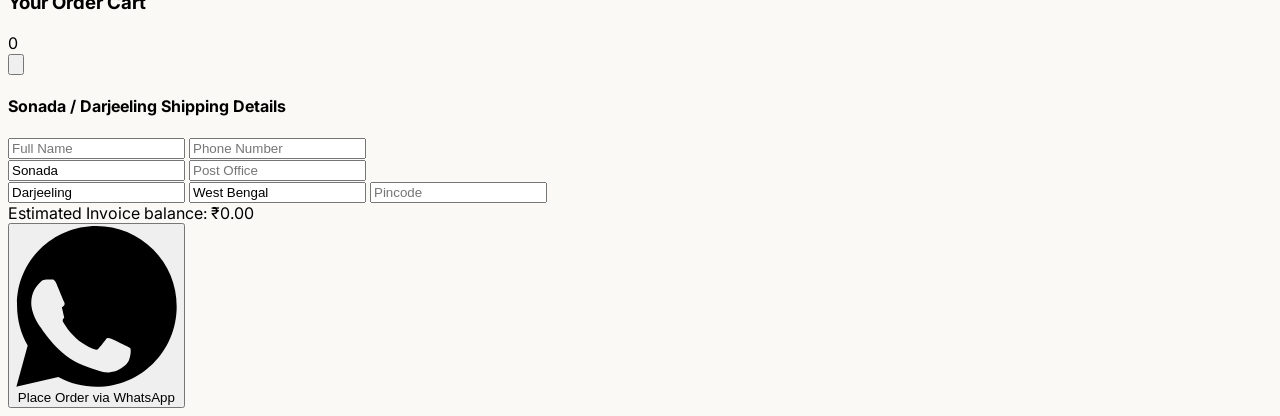
==== commit 815aae05: "Update index.html" ====
--- a/index.html
+++ b/index.html
@@ -247,11 +247,28 @@
         const CURRENCY_SYMBOL = "₹";
 
         const flowers = [
-            { id: 1, name: "Cym Yankillils", category: "Medium", subcategory: "Mature", price: 1250, desc: "", image: "img/one.jpg" },
-            { id: 2, name: "Cym Sarah Jean Cascade", category: "Rare", subcategory: "Mature", price: 2500, desc: "", image: "img/two.jpg" },
-            { id: 3, name: "Cym Valley Splash Awesome", category: "Premium X", subcategory: "Mature", price: 5000, desc: "", image: "img/three.jpg"  },
-            { id: 4, name: "Cym Oc Brown", category: "Premium", subcategory: "Mature", price: 2000, desc: "", image: "img/four.jpg" }
-            
+            { id: 1, name: "Cym Yankillils", category: "Medium", subcategory: "Mature", price: 1250, desc: "Yankililla' is a charming miniature Cymbidium orchid admired for its elegant olive-green blooms and compact growth habit. Despite its small size, it produces beautiful, long-lasting flowers that add a fresh and sophisticated touch to any collection. Its graceful flower spikes and unique green coloration make it an excellent choice for orchid enthusiasts, indoor displays, and collectors seeking something distinctive. Carefully cultivated for healthy growth and reliable blooming, Yankililla is a true gem among miniature Cymbidium orchids.", image: "img/one.jpg" },
+            { id: 2, name: "Cym Sarah Jean Cascade", category: "Rare", subcategory: "Mature", price: 2500, desc: "Sarah Jean Cascade is a breathtaking Cymbidium orchid admired for its elegant cascading flower spikes and abundant blooms. Its gracefully arching sprays create a spectacular waterfall-like display, making it a standout choice for hanging baskets, floral arrangements, and premium orchid collections. With long-lasting flowers, vigorous growth, and exceptional beauty, Sarah Jean Cascade brings elegance and charm to any home, garden, or exhibition. Carefully cultivated for healthy growth and reliable blooming, this variety is a timeless favorite among Cymbidium enthusiasts.", image: "img/two.jpg" },
+            { id: 3, name: "Cym Valley Splash Awesome", category: "Premium X", subcategory: "Mature", price: 5000, desc: "Valley Splash 'Awesome' is an exceptional Cymbidium orchid renowned for its spectacular floral display, long and graceful flower spikes, and large, perfectly shaped blooms. This vigorous variety produces an abundance of eye-catching flowers that create a truly breathtaking appearance. Its outstanding spike quality, excellent flower substance, and elegant form make it a prized choice for orchid collectors, exhibitions, and premium gardens. Carefully cultivated for strong growth and dependable blooming, Valley Splash 'Awesome' is a remarkable variety that brings beauty, sophistication, and lasting impact to any Cymbidium collection.", image: "img/three.jpg"  },
+            { id: 4, name: "Cym Oc Brown", category: "Premium", subcategory: "Mature", price: 2000, desc: "OC Brown is a striking Cymbidium orchid admired for its rich brown blooms, broad flower shape, and delightful natural fragrance. Its warm, earthy tones and elegant appearance make it a standout variety for orchid collectors and enthusiasts. Producing strong flower spikes with long-lasting, beautifully formed flowers, OC Brown is perfect for premium collections, floral arrangements, exhibitions, and decorative displays. Carefully cultivated for healthy growth and dependable blooming, this exceptional variety combines beauty, fragrance, and timeless elegance.", image: "img/four.jpg" },
+            
+            {"id": 6,
+    "name": "K2",
+    "category": "Rare",
+    "subcategory": "Sapling",
+    "price": 799,
+    "desc": "The Cymbidium K1 Series is a premium hybrid orchid known for its vigorous growth, elegant flower spikes, and outstanding blooming performance. It produces healthy plants with strong pseudobulbs and lush green foliage, making it suitable for both hobby growers and commercial nurseries. Under proper care, the K1 Series develops long-lasting blooms with excellent color, form, and presentation. It thrives in cool to intermediate climates with bright, indirect light, regular watering, and balanced fertilization. The K1 Series is valued for its beauty, reliability, and high market appeal, making it an excellent choice for orchid collectors and professional growers alike.",
+    "image": ""
+  },
+  {
+    "id": 7,
+    "name": "Karulata Khan",
+    "category": "Medium",
+    "subcategory": "Mature",
+    "price": 1000,
+    "desc": "Cymbidium 'Karulata Khan' is a premium standard Cymbidium hybrid celebrated for its elegant form and refined beauty. It features large, broad, well-shaped blooms in soft blush pink with delicate peach undertones. The striking cream-colored lip, intricately marked with deep burgundy patterns, creates a beautiful contrast that enhances its overall appeal.",
+    "image": ""
+  }
         ];
 
         let cart = {};
@@ -307,12 +324,11 @@
                 card.setAttribute('onclick', `openLightbox(${JSON.stringify(flower)})`);
                 
                 card.innerHTML = `
-                    <div class="h-56 w-full bg-neutral-100 relative overflow-hidden">
-                        <img src="${flower.image}" alt="${flower.name}" class="w-full h-full object-cover group-hover:scale-105 transition-transform duration-500">
-                        <span class="absolute bottom-3 left-3 bg-black/60 text-white text-[10px] font-bold tracking-wider px-2.5 py-1 rounded-md backdrop-blur-sm uppercase">
-                            ${flower.category} · ${flower.subcategory}
+                    <div class="aspect-[3/4] w-full bg-neutral-100 relative overflow-hidden">
+                       <img src="${flower.image}" alt="${flower.name}" class="w-full h-full object-cover group-hover:scale-105 transition-transform duration-500">
+                       <span class="absolute bottom-3 left-3 bg-black/70 text-white text-[10px] font-bold tracking-wider px-2.5 py-1 rounded-md backdrop-blur-sm uppercase---"> ${flower.category} · ${flower.subcategory}
                         </span>
-                    </div>
+                     </div>
                     <div class="p-5 flex-grow flex flex-col justify-between" onclick="event.stopPropagation()">
                         <div>
                             <h3 class="serif-font text-lg font-bold text-neutral-900 mb-1 group-hover:text-emerald-800 transition-colors">${flower.name}</h3>
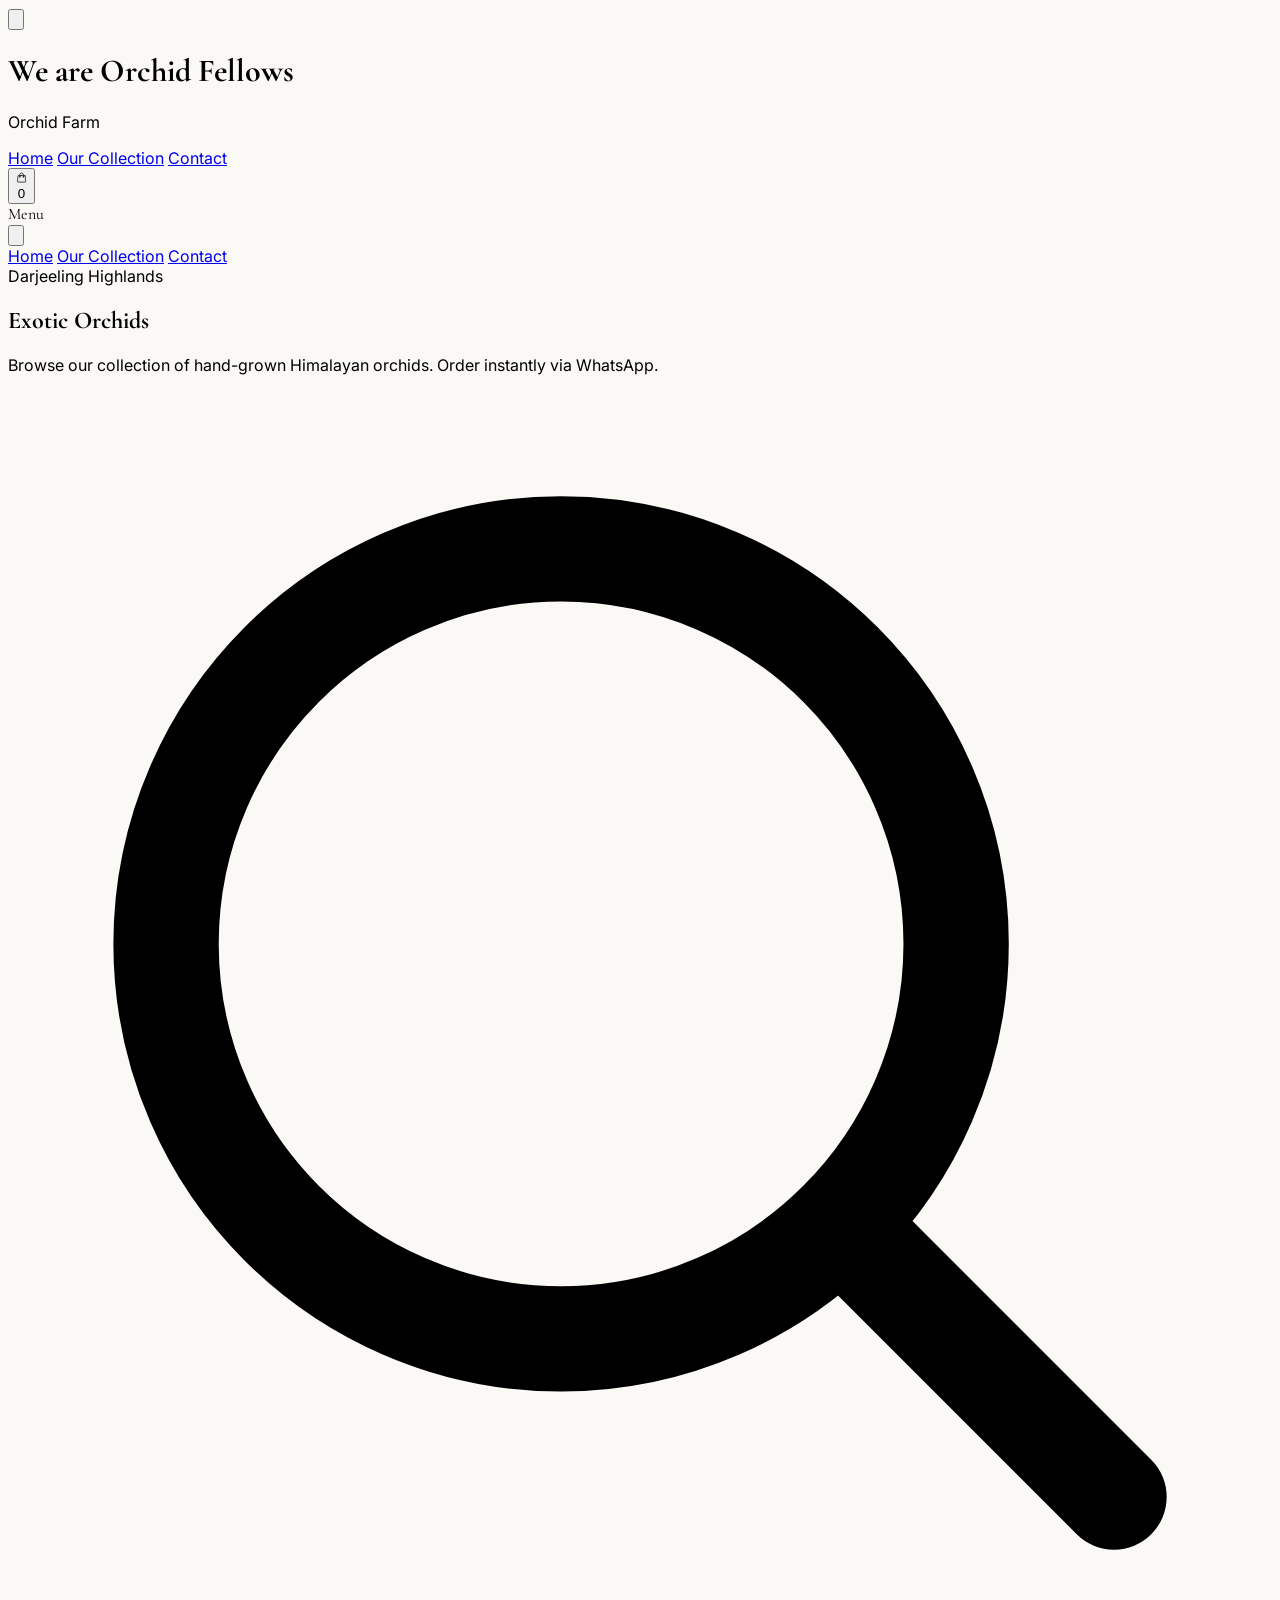
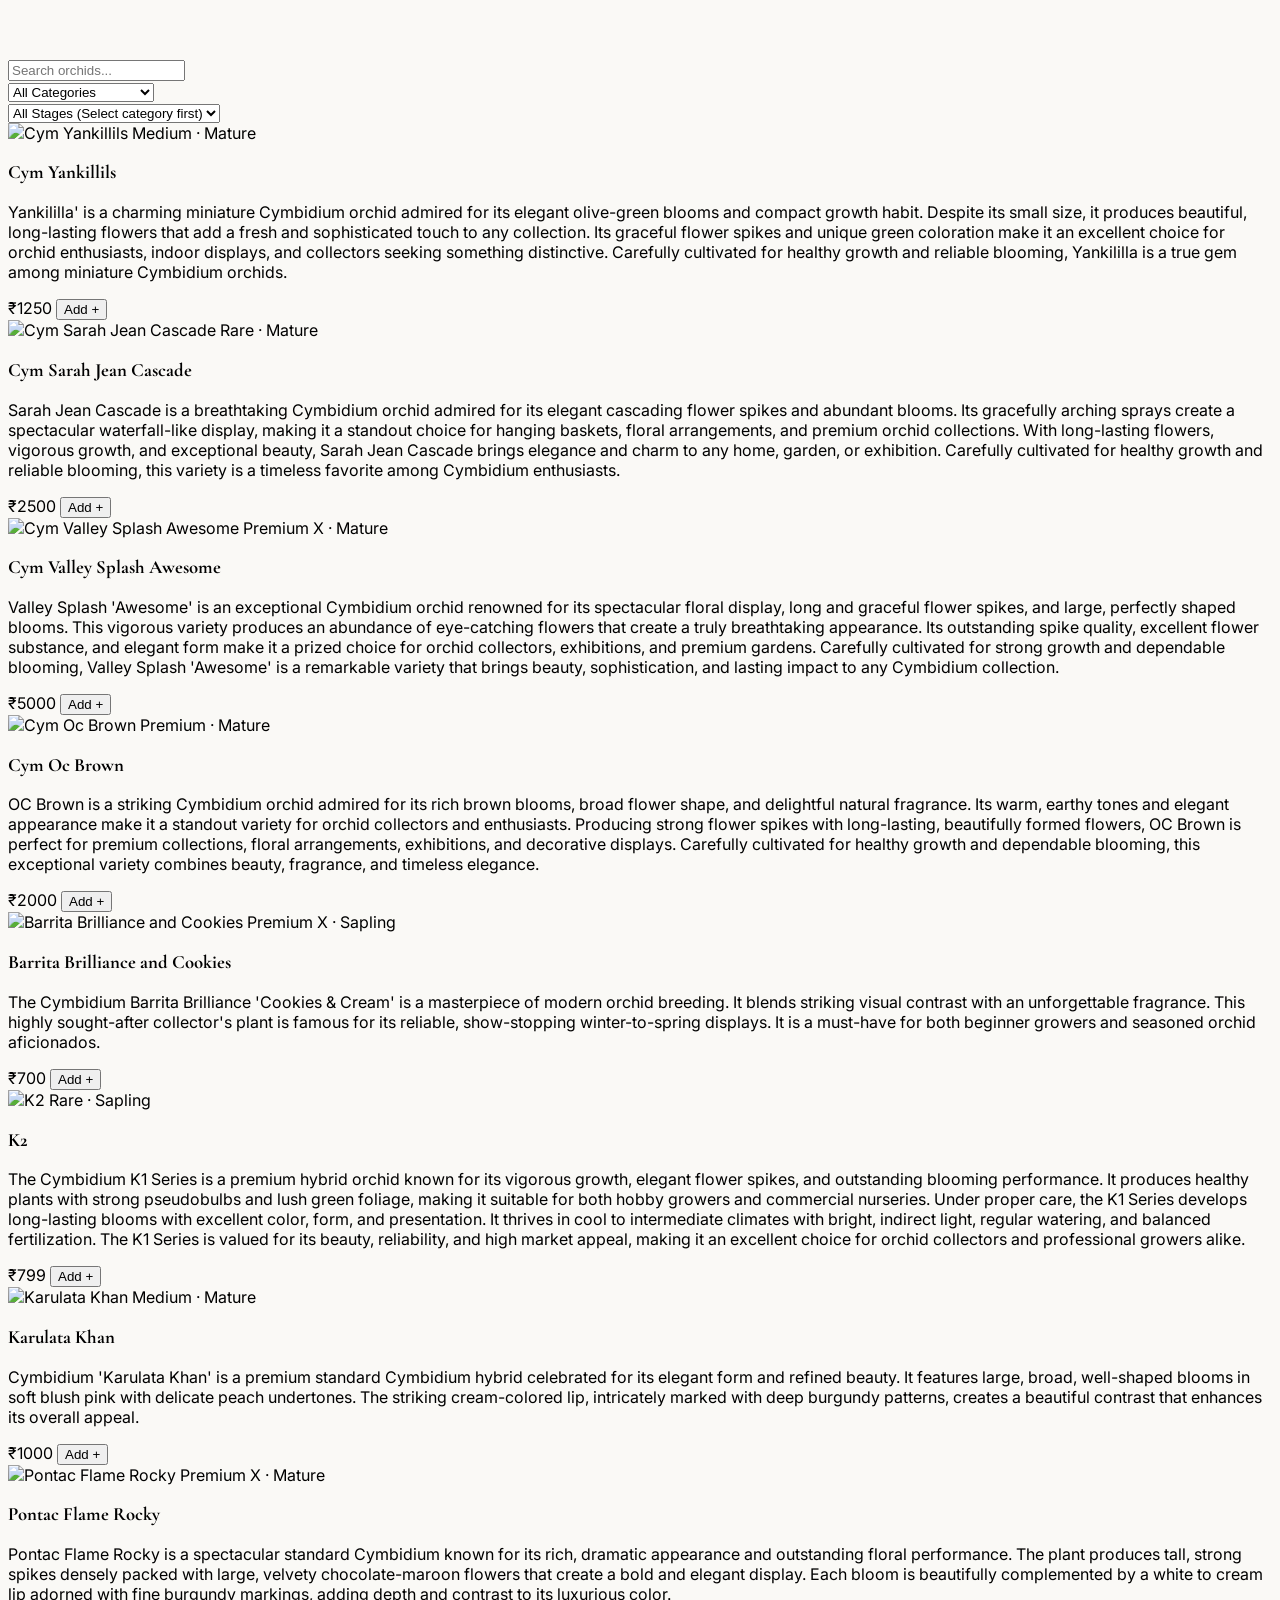
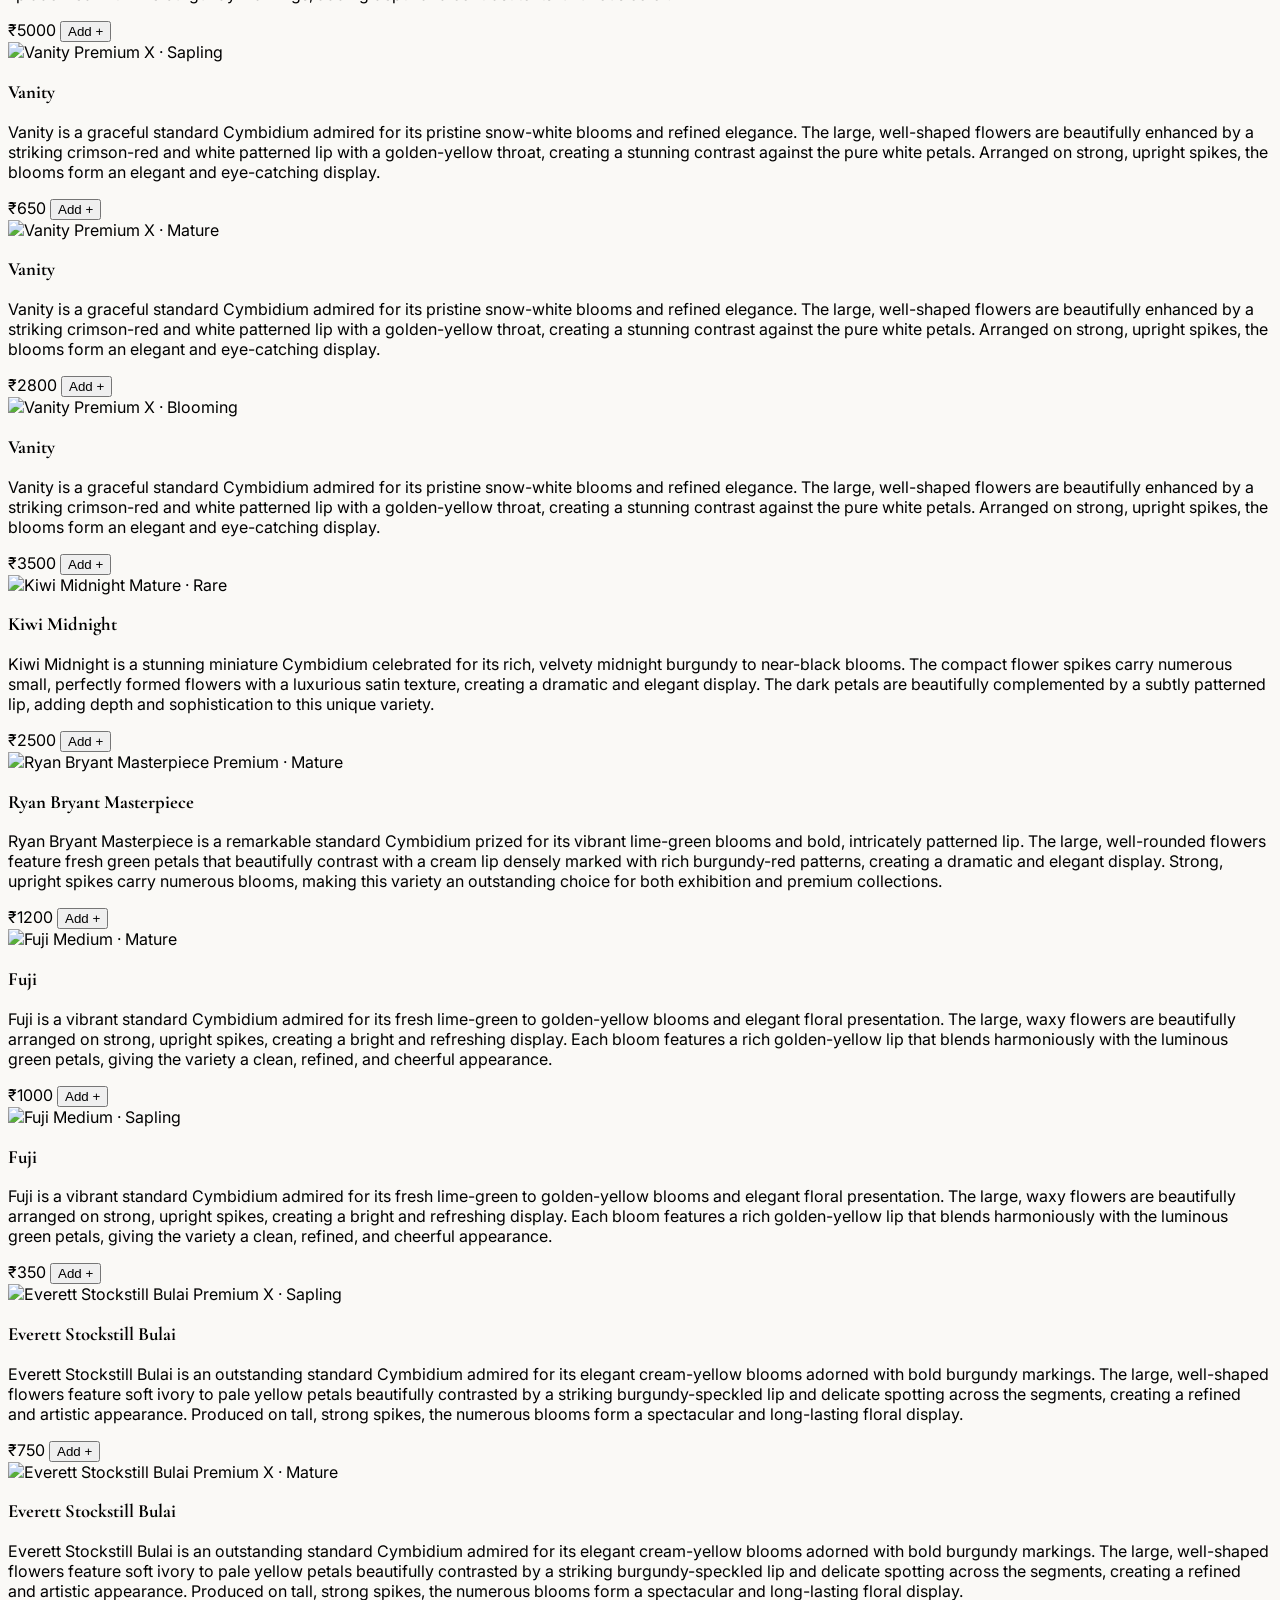
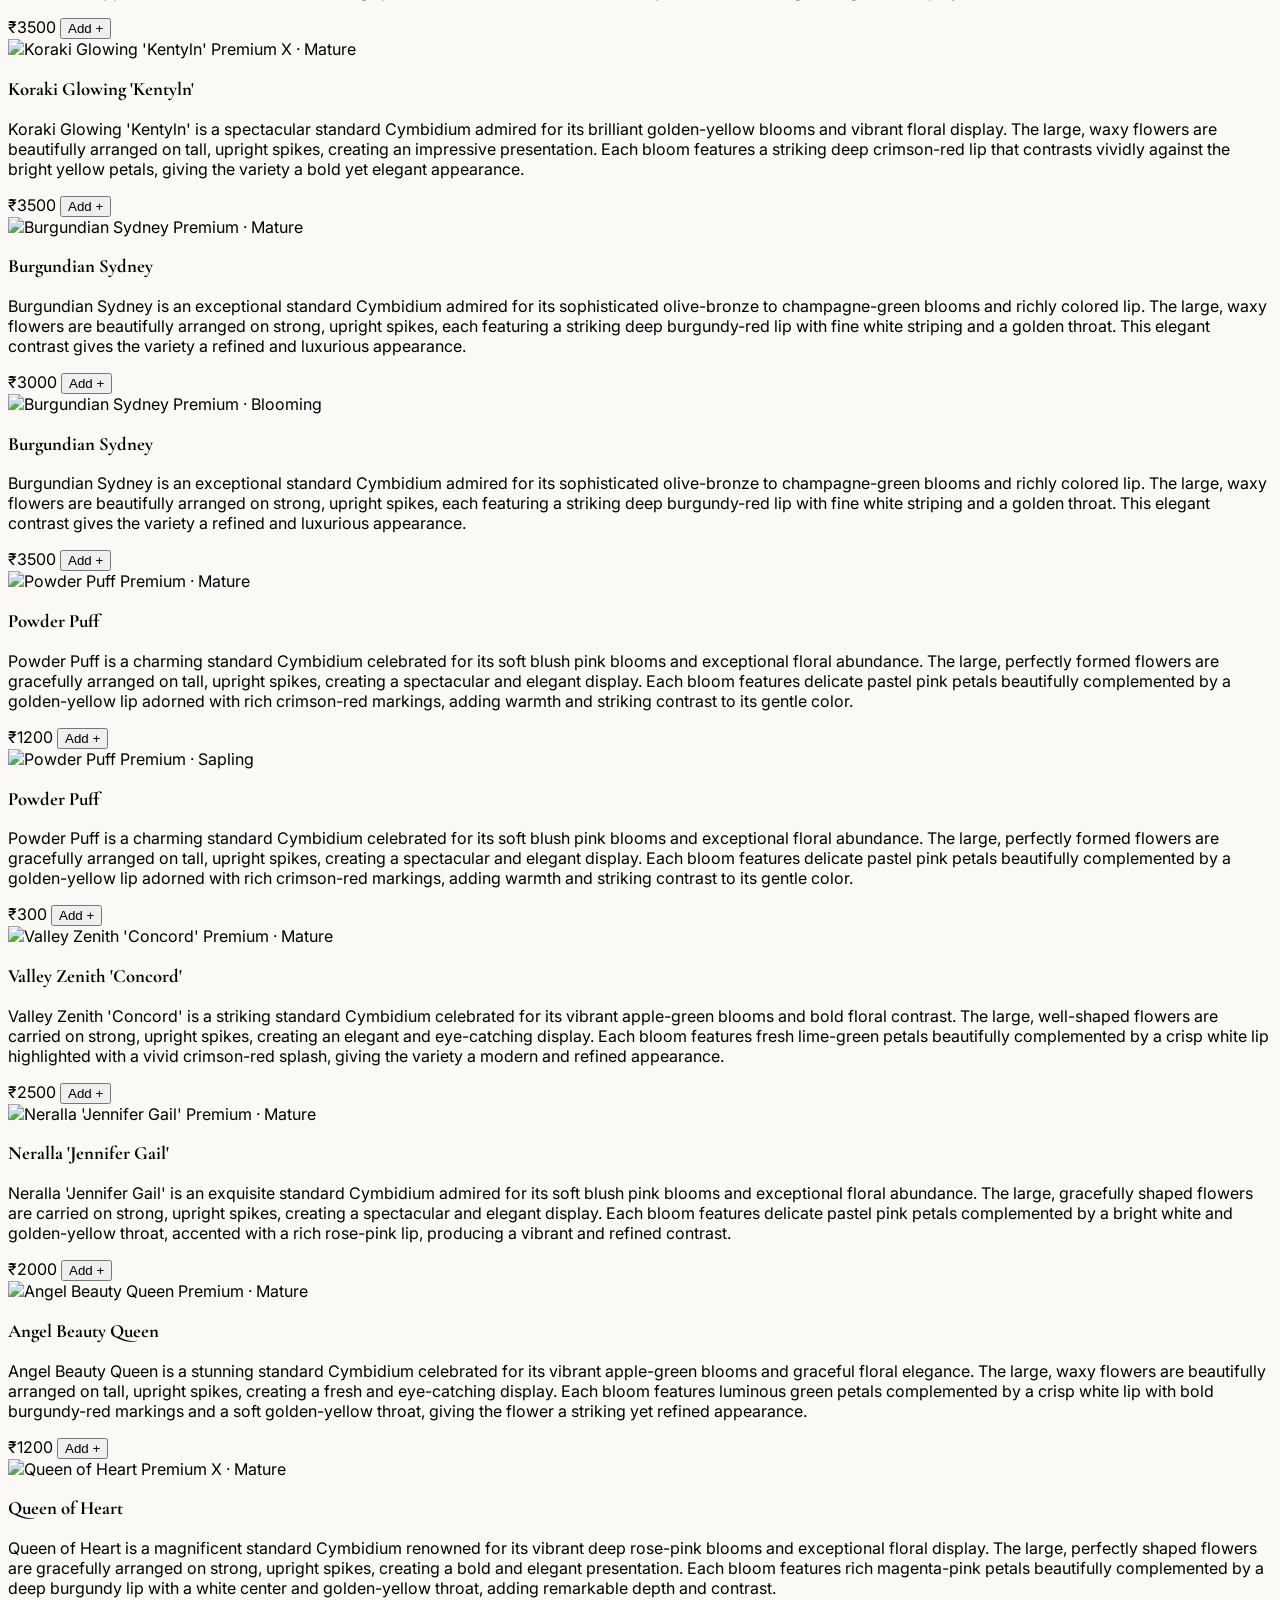
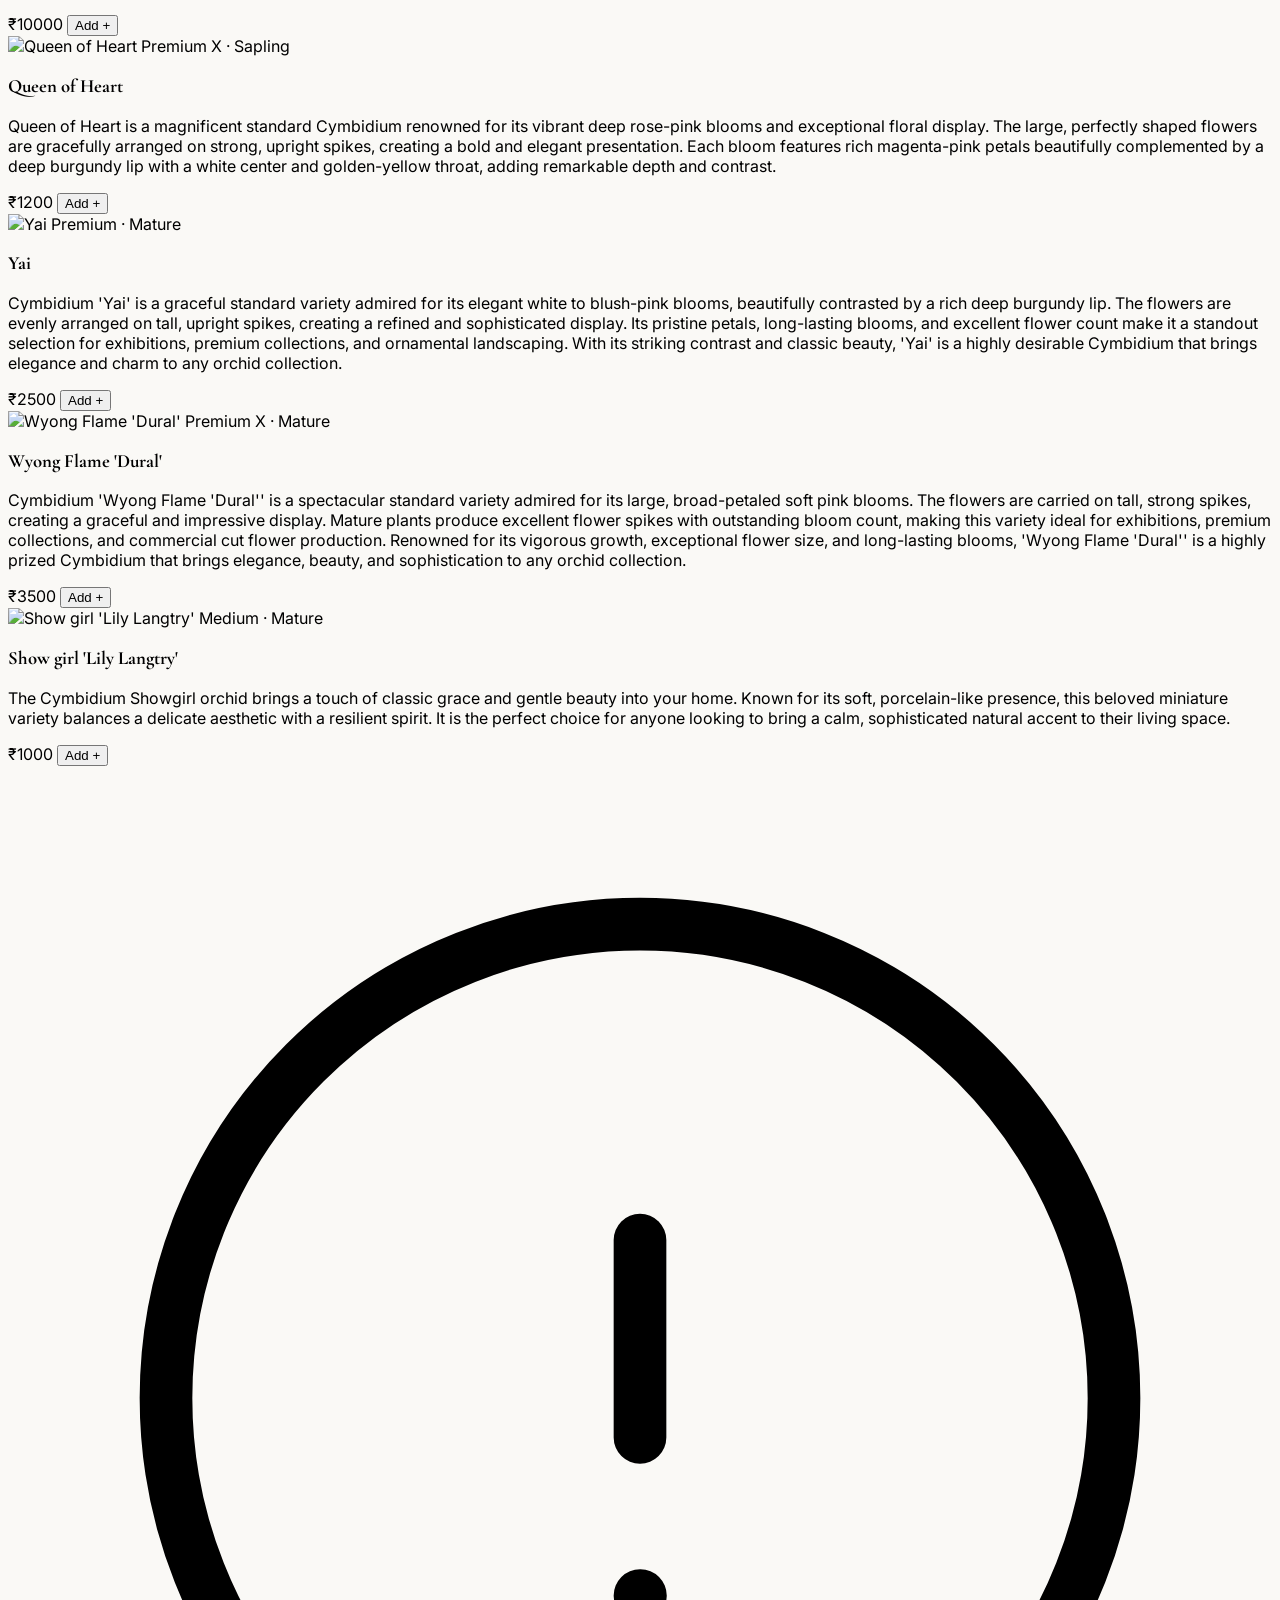
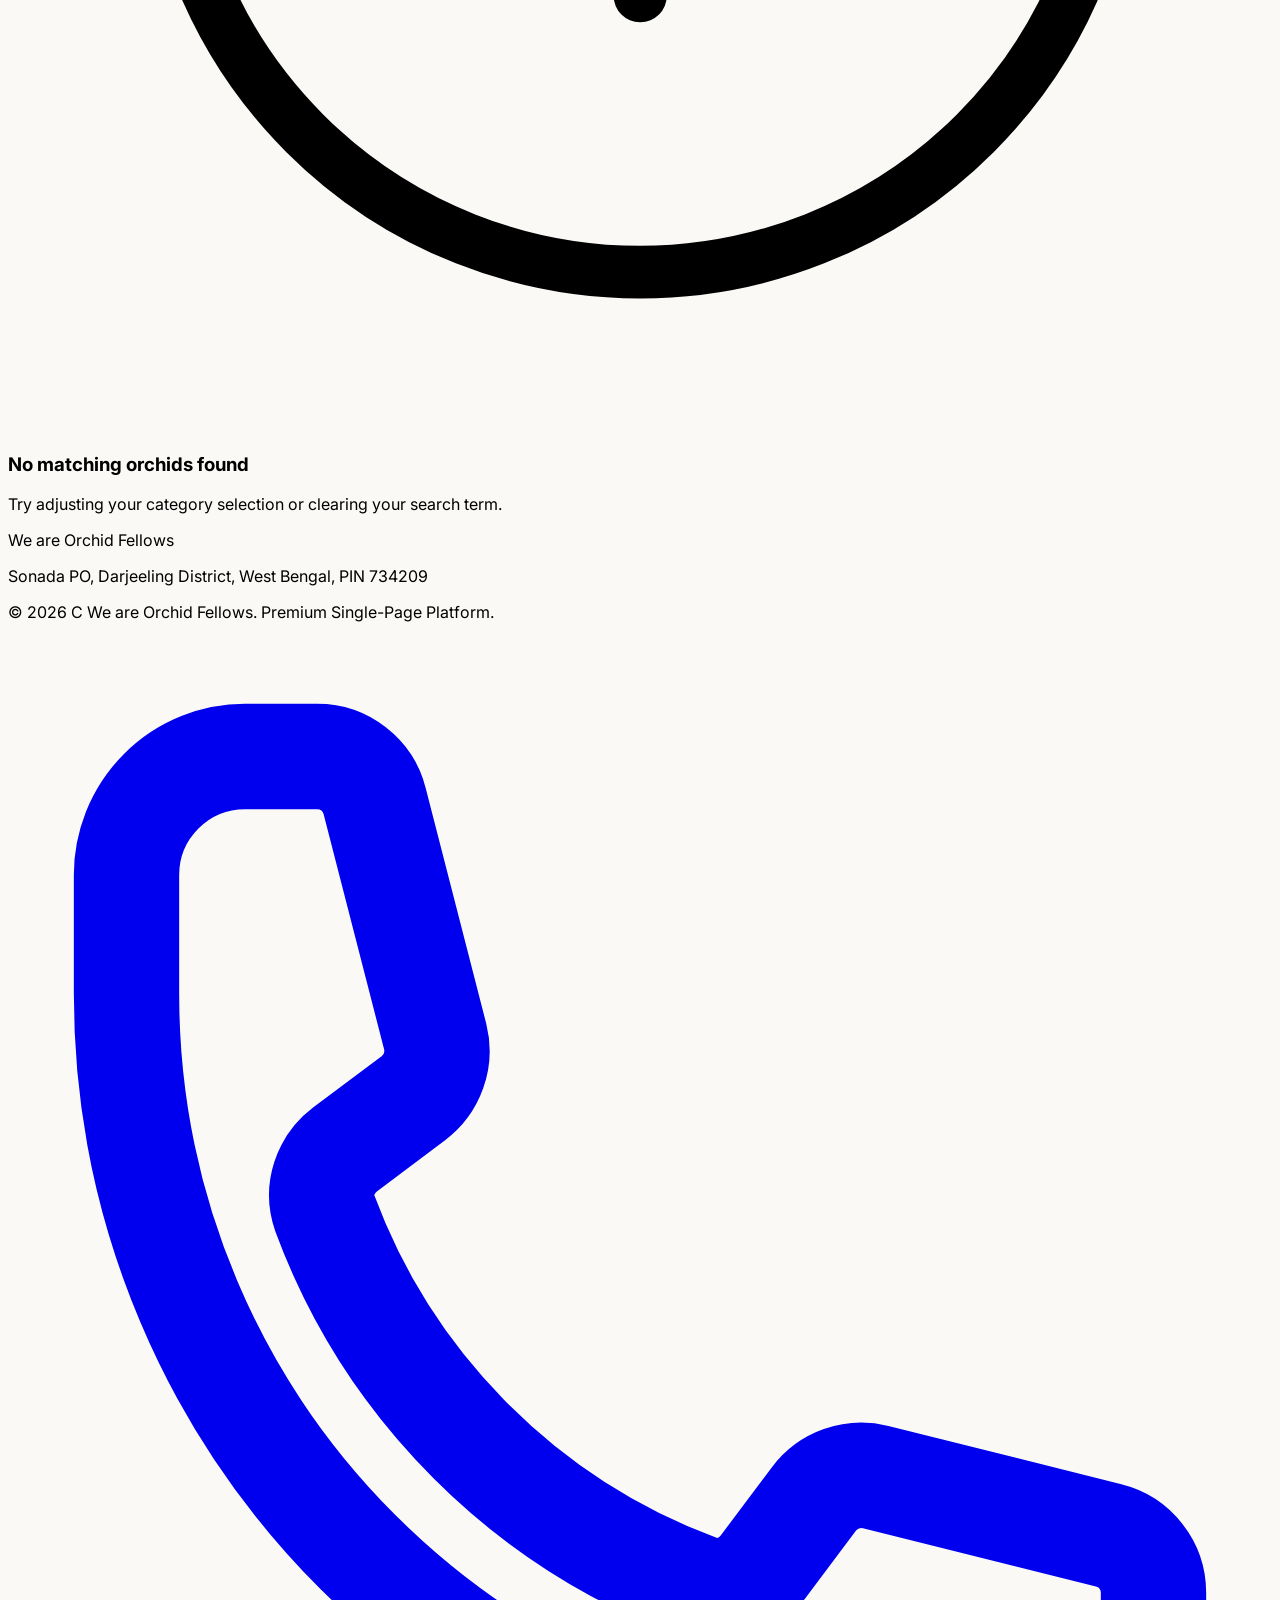
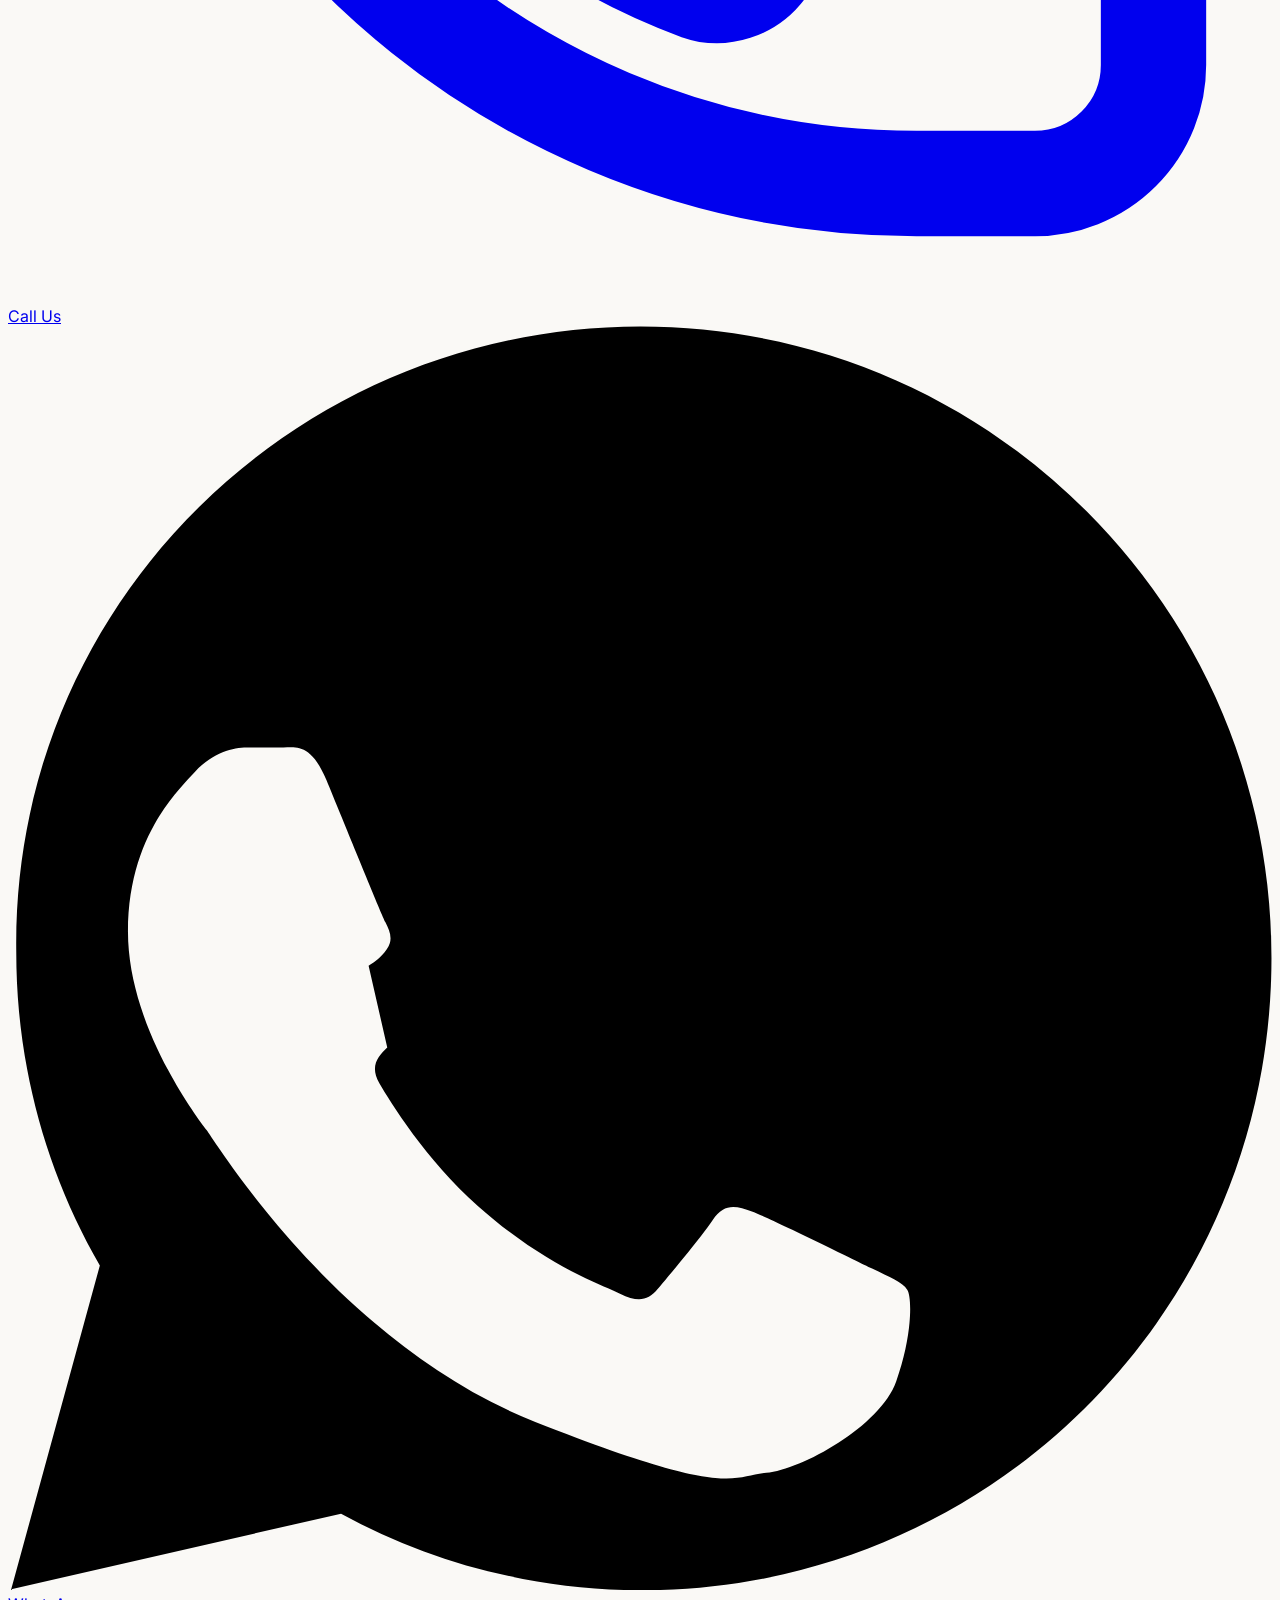
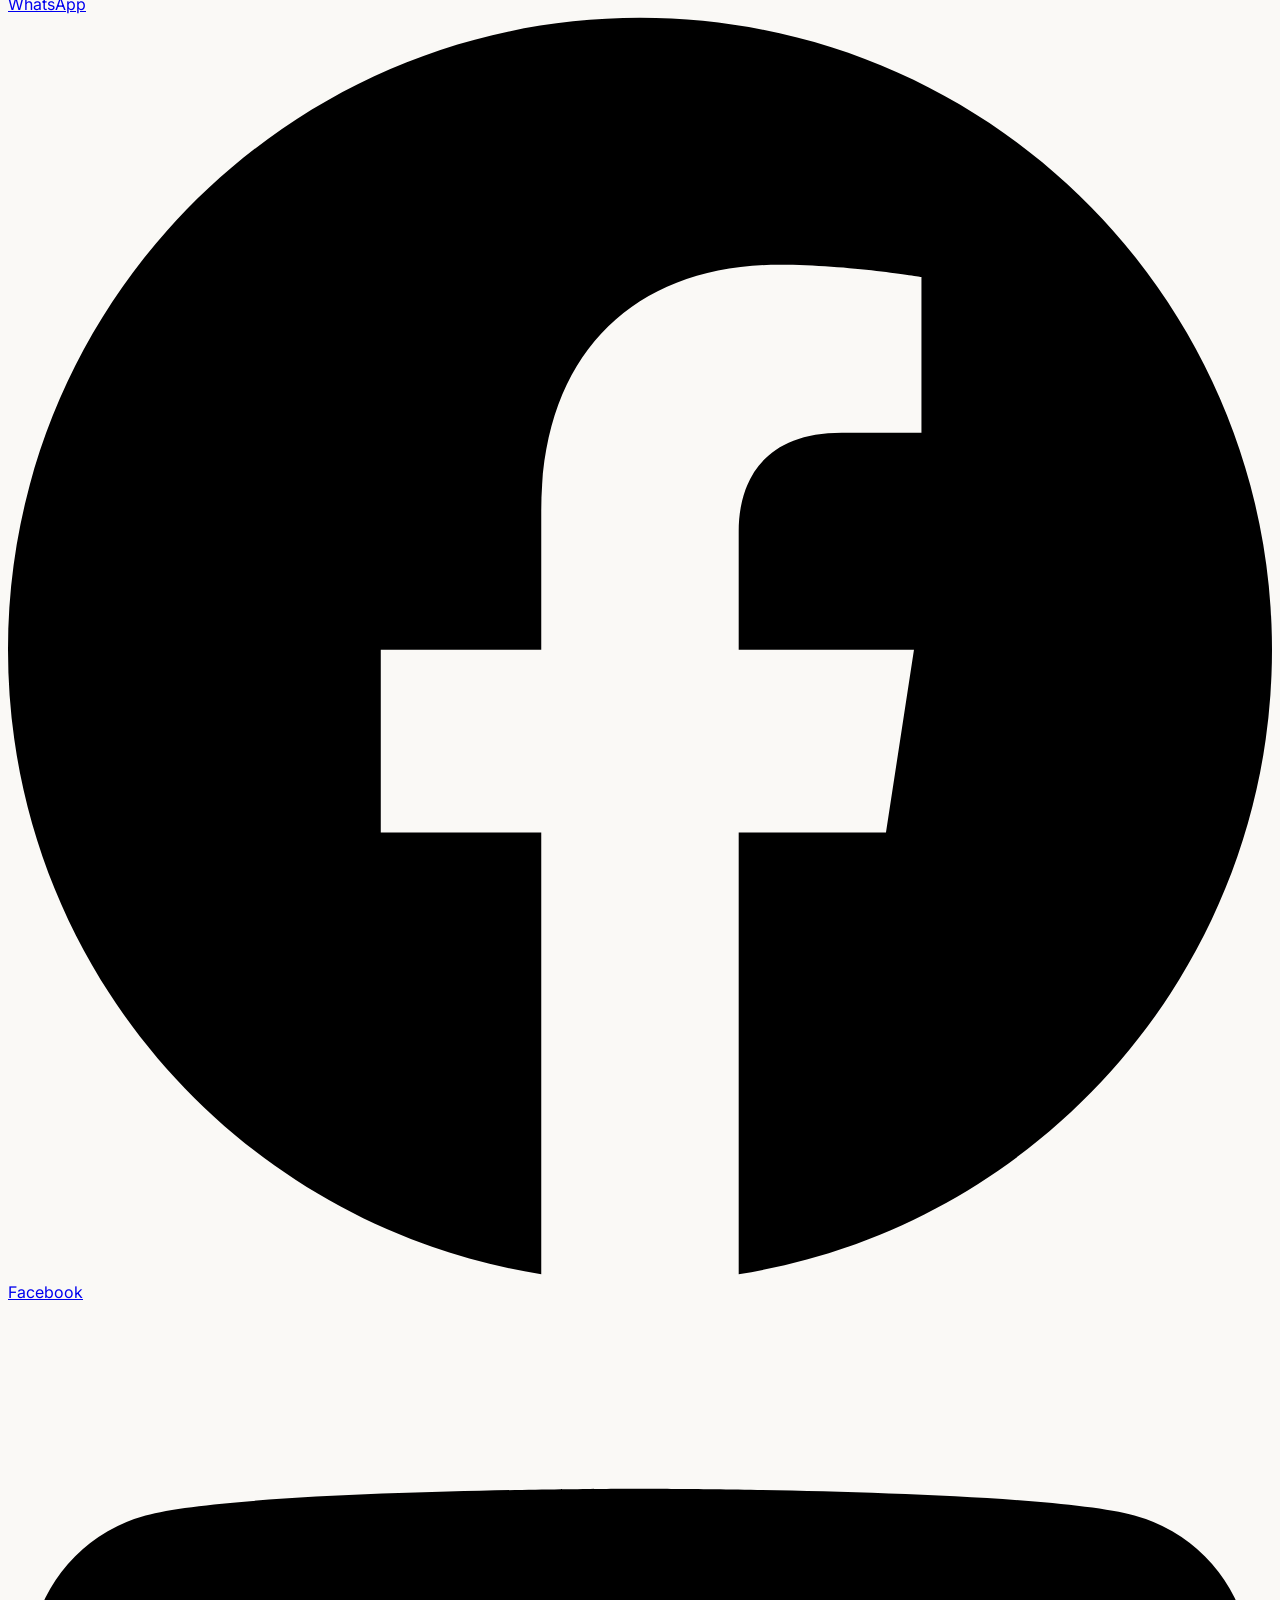
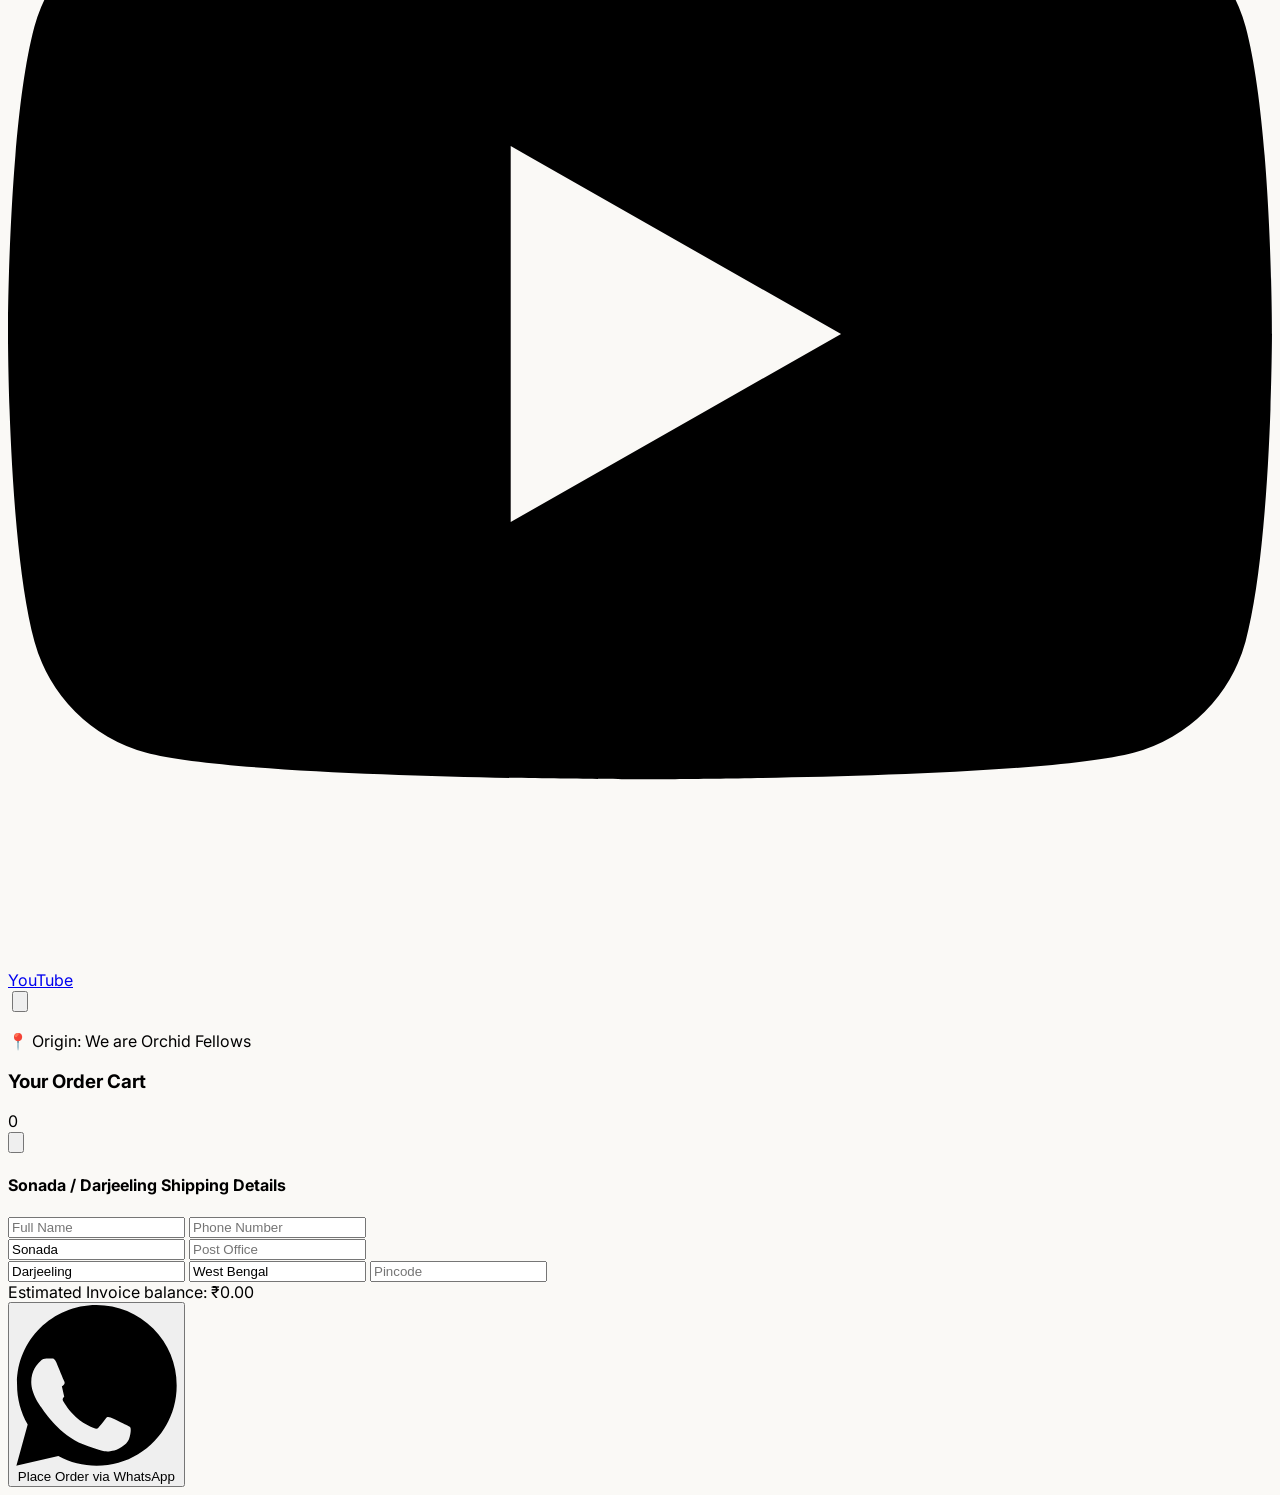
==== commit b17c6402: "Update index.html" ====
--- a/index.html
+++ b/index.html
@@ -251,14 +251,24 @@
             { id: 2, name: "Cym Sarah Jean Cascade", category: "Rare", subcategory: "Mature", price: 2500, desc: "Sarah Jean Cascade is a breathtaking Cymbidium orchid admired for its elegant cascading flower spikes and abundant blooms. Its gracefully arching sprays create a spectacular waterfall-like display, making it a standout choice for hanging baskets, floral arrangements, and premium orchid collections. With long-lasting flowers, vigorous growth, and exceptional beauty, Sarah Jean Cascade brings elegance and charm to any home, garden, or exhibition. Carefully cultivated for healthy growth and reliable blooming, this variety is a timeless favorite among Cymbidium enthusiasts.", image: "img/two.jpg" },
             { id: 3, name: "Cym Valley Splash Awesome", category: "Premium X", subcategory: "Mature", price: 5000, desc: "Valley Splash 'Awesome' is an exceptional Cymbidium orchid renowned for its spectacular floral display, long and graceful flower spikes, and large, perfectly shaped blooms. This vigorous variety produces an abundance of eye-catching flowers that create a truly breathtaking appearance. Its outstanding spike quality, excellent flower substance, and elegant form make it a prized choice for orchid collectors, exhibitions, and premium gardens. Carefully cultivated for strong growth and dependable blooming, Valley Splash 'Awesome' is a remarkable variety that brings beauty, sophistication, and lasting impact to any Cymbidium collection.", image: "img/three.jpg"  },
             { id: 4, name: "Cym Oc Brown", category: "Premium", subcategory: "Mature", price: 2000, desc: "OC Brown is a striking Cymbidium orchid admired for its rich brown blooms, broad flower shape, and delightful natural fragrance. Its warm, earthy tones and elegant appearance make it a standout variety for orchid collectors and enthusiasts. Producing strong flower spikes with long-lasting, beautifully formed flowers, OC Brown is perfect for premium collections, floral arrangements, exhibitions, and decorative displays. Carefully cultivated for healthy growth and dependable blooming, this exceptional variety combines beauty, fragrance, and timeless elegance.", image: "img/four.jpg" },
-            
-            {"id": 6,
+
+  {
+    "id": 5,
+    "name": "Barrita Brilliance and Cookies",
+    "category": "Premium X",
+    "subcategory": "Sapling",
+    "price": 700,
+    "desc": "The Cymbidium Barrita Brilliance 'Cookies & Cream' is a masterpiece of modern orchid breeding. It blends striking visual contrast with an unforgettable fragrance. This highly sought-after collector's plant is famous for its reliable, show-stopping winter-to-spring displays. It is a must-have for both beginner growers and seasoned orchid aficionados.",
+    "image": ""
+  },
+            
+  { "id": 6,
     "name": "K2",
     "category": "Rare",
     "subcategory": "Sapling",
     "price": 799,
     "desc": "The Cymbidium K1 Series is a premium hybrid orchid known for its vigorous growth, elegant flower spikes, and outstanding blooming performance. It produces healthy plants with strong pseudobulbs and lush green foliage, making it suitable for both hobby growers and commercial nurseries. Under proper care, the K1 Series develops long-lasting blooms with excellent color, form, and presentation. It thrives in cool to intermediate climates with bright, indirect light, regular watering, and balanced fertilization. The K1 Series is valued for its beauty, reliability, and high market appeal, making it an excellent choice for orchid collectors and professional growers alike.",
-    "image": ""
+    "image": "img/six.jpg"
   },
   {
     "id": 7,
@@ -267,9 +277,218 @@
     "subcategory": "Mature",
     "price": 1000,
     "desc": "Cymbidium 'Karulata Khan' is a premium standard Cymbidium hybrid celebrated for its elegant form and refined beauty. It features large, broad, well-shaped blooms in soft blush pink with delicate peach undertones. The striking cream-colored lip, intricately marked with deep burgundy patterns, creates a beautiful contrast that enhances its overall appeal.",
+    "image": "img/seven.jpg"
+  },
+            
+  {
+    "id": 8,
+    "name": "Pontac Flame Rocky",
+    "category": "Premium X",
+    "subcategory": "Mature",
+    "price": 5000,
+    "desc": "Pontac Flame Rocky is a spectacular standard Cymbidium known for its rich, dramatic appearance and outstanding floral performance. The plant produces tall, strong spikes densely packed with large, velvety chocolate-maroon flowers that create a bold and elegant display. Each bloom is beautifully complemented by a white to cream lip adorned with fine burgundy markings, adding depth and contrast to its luxurious color.",
+    "image": ""
+  },
+  {
+    "id": 9,
+    "name": "Vanity",
+    "category": "Premium X",
+    "subcategory": "Sapling",
+    "price": 650,
+    "desc": "Vanity is a graceful standard Cymbidium admired for its pristine snow-white blooms and refined elegance. The large, well-shaped flowers are beautifully enhanced by a striking crimson-red and white patterned lip with a golden-yellow throat, creating a stunning contrast against the pure white petals. Arranged on strong, upright spikes, the blooms form an elegant and eye-catching display.",
+    "image": ""
+  },
+  {
+    "id": 10,
+    "name": "Vanity",
+    "category": "Premium X",
+    "subcategory": "Mature",
+    "price": 2800,
+    "desc": "Vanity is a graceful standard Cymbidium admired for its pristine snow-white blooms and refined elegance. The large, well-shaped flowers are beautifully enhanced by a striking crimson-red and white patterned lip with a golden-yellow throat, creating a stunning contrast against the pure white petals. Arranged on strong, upright spikes, the blooms form an elegant and eye-catching display.",
+    "image": ""
+  },
+  {
+    "id": 11,
+    "name": "Vanity",
+    "category": "Premium X",
+    "subcategory": "Blooming",
+    "price": 3500,
+    "desc": "Vanity is a graceful standard Cymbidium admired for its pristine snow-white blooms and refined elegance. The large, well-shaped flowers are beautifully enhanced by a striking crimson-red and white patterned lip with a golden-yellow throat, creating a stunning contrast against the pure white petals. Arranged on strong, upright spikes, the blooms form an elegant and eye-catching display.",
+    "image": ""
+  },
+  {
+    "id": 12,
+    "name": "Kiwi Midnight",
+    "category": "Mature",
+    "subcategory": "Rare",
+    "price": 2500,
+    "desc": "Kiwi Midnight is a stunning miniature Cymbidium celebrated for its rich, velvety midnight burgundy to near-black blooms. The compact flower spikes carry numerous small, perfectly formed flowers with a luxurious satin texture, creating a dramatic and elegant display. The dark petals are beautifully complemented by a subtly patterned lip, adding depth and sophistication to this unique variety.",
+    "image": ""
+  },
+  {
+    "id": 13,
+    "name": "Ryan Bryant Masterpiece",
+    "category": "Premium",
+    "subcategory": "Mature",
+    "price": 1200,
+    "desc": "Ryan Bryant Masterpiece is a remarkable standard Cymbidium prized for its vibrant lime-green blooms and bold, intricately patterned lip. The large, well-rounded flowers feature fresh green petals that beautifully contrast with a cream lip densely marked with rich burgundy-red patterns, creating a dramatic and elegant display. Strong, upright spikes carry numerous blooms, making this variety an outstanding choice for both exhibition and premium collections.",
+    "image": ""
+  },
+  {
+    "id": 14,
+    "name": "Fuji",
+    "category": "Medium",
+    "subcategory": "Mature",
+    "price": 1000,
+    "desc": "Fuji is a vibrant standard Cymbidium admired for its fresh lime-green to golden-yellow blooms and elegant floral presentation. The large, waxy flowers are beautifully arranged on strong, upright spikes, creating a bright and refreshing display. Each bloom features a rich golden-yellow lip that blends harmoniously with the luminous green petals, giving the variety a clean, refined, and cheerful appearance.",
+    "image": ""
+  },
+  {
+    "id": 15,
+    "name": "Fuji",
+    "category": "Medium",
+    "subcategory": "Sapling",
+    "price": 350,
+    "desc": "Fuji is a vibrant standard Cymbidium admired for its fresh lime-green to golden-yellow blooms and elegant floral presentation. The large, waxy flowers are beautifully arranged on strong, upright spikes, creating a bright and refreshing display. Each bloom features a rich golden-yellow lip that blends harmoniously with the luminous green petals, giving the variety a clean, refined, and cheerful appearance.",
+    "image": ""
+  },
+  {
+    "id": 16,
+    "name": "Everett Stockstill Bulai",
+    "category": "Premium X",
+    "subcategory": "Sapling",
+    "price": 750,
+    "desc": "Everett Stockstill Bulai is an outstanding standard Cymbidium admired for its elegant cream-yellow blooms adorned with bold burgundy markings. The large, well-shaped flowers feature soft ivory to pale yellow petals beautifully contrasted by a striking burgundy-speckled lip and delicate spotting across the segments, creating a refined and artistic appearance. Produced on tall, strong spikes, the numerous blooms form a spectacular and long-lasting floral display.",
+    "image": ""
+  },
+  {
+    "id": 17,
+    "name": "Everett Stockstill Bulai",
+    "category": "Premium X",
+    "subcategory": "Mature",
+    "price": 3500,
+    "desc": "Everett Stockstill Bulai is an outstanding standard Cymbidium admired for its elegant cream-yellow blooms adorned with bold burgundy markings. The large, well-shaped flowers feature soft ivory to pale yellow petals beautifully contrasted by a striking burgundy-speckled lip and delicate spotting across the segments, creating a refined and artistic appearance. Produced on tall, strong spikes, the numerous blooms form a spectacular and long-lasting floral display.",
+    "image": ""
+  },
+  {
+    "id": 18,
+    "name": "Koraki Glowing 'Kentyln'",
+    "category": "Premium X",
+    "subcategory": "Mature",
+    "price": 3500,
+    "desc": "Koraki Glowing 'Kentyln' is a spectacular standard Cymbidium admired for its brilliant golden-yellow blooms and vibrant floral display. The large, waxy flowers are beautifully arranged on tall, upright spikes, creating an impressive presentation. Each bloom features a striking deep crimson-red lip that contrasts vividly against the bright yellow petals, giving the variety a bold yet elegant appearance.",
+    "image": ""
+  },
+  {
+    "id": 19,
+    "name": "Burgundian Sydney",
+    "category": "Premium",
+    "subcategory": "Mature",
+    "price": 3000,
+    "desc": "Burgundian Sydney is an exceptional standard Cymbidium admired for its sophisticated olive-bronze to champagne-green blooms and richly colored lip. The large, waxy flowers are beautifully arranged on strong, upright spikes, each featuring a striking deep burgundy-red lip with fine white striping and a golden throat. This elegant contrast gives the variety a refined and luxurious appearance.",
+    "image": ""
+  },
+  {
+    "id": 20,
+    "name": "Burgundian Sydney",
+    "category": "Premium",
+    "subcategory": "Blooming",
+    "price": 3500,
+    "desc": "Burgundian Sydney is an exceptional standard Cymbidium admired for its sophisticated olive-bronze to champagne-green blooms and richly colored lip. The large, waxy flowers are beautifully arranged on strong, upright spikes, each featuring a striking deep burgundy-red lip with fine white striping and a golden throat. This elegant contrast gives the variety a refined and luxurious appearance.",
+    "image": ""
+  },
+  {
+    "id": 21,
+    "name": "Powder Puff",
+    "category": "Premium",
+    "subcategory": "Mature",
+    "price": 1200,
+    "desc": "Powder Puff is a charming standard Cymbidium celebrated for its soft blush pink blooms and exceptional floral abundance. The large, perfectly formed flowers are gracefully arranged on tall, upright spikes, creating a spectacular and elegant display. Each bloom features delicate pastel pink petals beautifully complemented by a golden-yellow lip adorned with rich crimson-red markings, adding warmth and striking contrast to its gentle color.",
+    "image": ""
+  },
+  {
+    "id": 22,
+    "name": "Powder Puff",
+    "category": "Premium",
+    "subcategory": "Sapling",
+    "price": 300,
+    "desc": "Powder Puff is a charming standard Cymbidium celebrated for its soft blush pink blooms and exceptional floral abundance. The large, perfectly formed flowers are gracefully arranged on tall, upright spikes, creating a spectacular and elegant display. Each bloom features delicate pastel pink petals beautifully complemented by a golden-yellow lip adorned with rich crimson-red markings, adding warmth and striking contrast to its gentle color.",
+    "image": ""
+  },
+  {
+    "id": 23,
+    "name": "Valley Zenith 'Concord'",
+    "category": "Premium",
+    "subcategory": "Mature",
+    "price": 2500,
+    "desc": "Valley Zenith 'Concord' is a striking standard Cymbidium celebrated for its vibrant apple-green blooms and bold floral contrast. The large, well-shaped flowers are carried on strong, upright spikes, creating an elegant and eye-catching display. Each bloom features fresh lime-green petals beautifully complemented by a crisp white lip highlighted with a vivid crimson-red splash, giving the variety a modern and refined appearance.",
+    "image": ""
+  },
+  {
+    "id": 24,
+    "name": "Neralla 'Jennifer Gail'",
+    "category": "Premium",
+    "subcategory": "Mature",
+    "price": 2000,
+    "desc": "Neralla 'Jennifer Gail' is an exquisite standard Cymbidium admired for its soft blush pink blooms and exceptional floral abundance. The large, gracefully shaped flowers are carried on strong, upright spikes, creating a spectacular and elegant display. Each bloom features delicate pastel pink petals complemented by a bright white and golden-yellow throat, accented with a rich rose-pink lip, producing a vibrant and refined contrast.",
+    "image": ""
+  },
+  {
+    "id": 25,
+    "name": "Angel Beauty Queen",
+    "category": "Premium",
+    "subcategory": "Mature",
+    "price": 1200,
+    "desc": "Angel Beauty Queen is a stunning standard Cymbidium celebrated for its vibrant apple-green blooms and graceful floral elegance. The large, waxy flowers are beautifully arranged on tall, upright spikes, creating a fresh and eye-catching display. Each bloom features luminous green petals complemented by a crisp white lip with bold burgundy-red markings and a soft golden-yellow throat, giving the flower a striking yet refined appearance.",
+    "image": ""
+  },
+  {
+    "id": 26,
+    "name": "Queen of Heart",
+    "category": "Premium X",
+    "subcategory": "Mature",
+    "price": 10000,
+    "desc": "Queen of Heart is a magnificent standard Cymbidium renowned for its vibrant deep rose-pink blooms and exceptional floral display. The large, perfectly shaped flowers are gracefully arranged on strong, upright spikes, creating a bold and elegant presentation. Each bloom features rich magenta-pink petals beautifully complemented by a deep burgundy lip with a white center and golden-yellow throat, adding remarkable depth and contrast.",
+    "image": ""
+  },
+  {
+    "id": 27,
+    "name": "Queen of Heart",
+    "category": "Premium X",
+    "subcategory": "Sapling",
+    "price": 1200,
+    "desc": "Queen of Heart is a magnificent standard Cymbidium renowned for its vibrant deep rose-pink blooms and exceptional floral display. The large, perfectly shaped flowers are gracefully arranged on strong, upright spikes, creating a bold and elegant presentation. Each bloom features rich magenta-pink petals beautifully complemented by a deep burgundy lip with a white center and golden-yellow throat, adding remarkable depth and contrast.",
+    "image": ""
+  },
+  {
+    "id": 28,
+    "name": "Yai",
+    "category": "Premium",
+    "subcategory": "Mature",
+    "price": 2500,
+    "desc": "Cymbidium 'Yai' is a graceful standard variety admired for its elegant white to blush-pink blooms, beautifully contrasted by a rich deep burgundy lip. The flowers are evenly arranged on tall, upright spikes, creating a refined and sophisticated display. Its pristine petals, long-lasting blooms, and excellent flower count make it a standout selection for exhibitions, premium collections, and ornamental landscaping. With its striking contrast and classic beauty, 'Yai' is a highly desirable Cymbidium that brings elegance and charm to any orchid collection.",
+    "image": ""
+  },
+  {
+    "id": 29,
+    "name": "Wyong Flame 'Dural'",
+    "category": "Premium X",
+    "subcategory": "Mature",
+    "price": 3500,
+    "desc": "Cymbidium 'Wyong Flame 'Dural'' is a spectacular standard variety admired for its large, broad-petaled soft pink blooms. The flowers are carried on tall, strong spikes, creating a graceful and impressive display. Mature plants produce excellent flower spikes with outstanding bloom count, making this variety ideal for exhibitions, premium collections, and commercial cut flower production. Renowned for its vigorous growth, exceptional flower size, and long-lasting blooms, 'Wyong Flame 'Dural'' is a highly prized Cymbidium that brings elegance, beauty, and sophistication to any orchid collection.",
+    "image": ""
+  },
+  {
+    "id": 30,
+    "name": "Show girl 'Lily Langtry'",
+    "category": "Medium",
+    "subcategory": "Mature",
+    "price": 1000,
+    "desc": "The Cymbidium Showgirl orchid brings a touch of classic grace and gentle beauty into your home. Known for its soft, porcelain-like presence, this beloved miniature variety balances a delicate aesthetic with a resilient spirit. It is the perfect choice for anyone looking to bring a calm, sophisticated natural accent to their living space.",
     "image": ""
   }
-        ];
+                 
+       ];
 
         let cart = {};
 
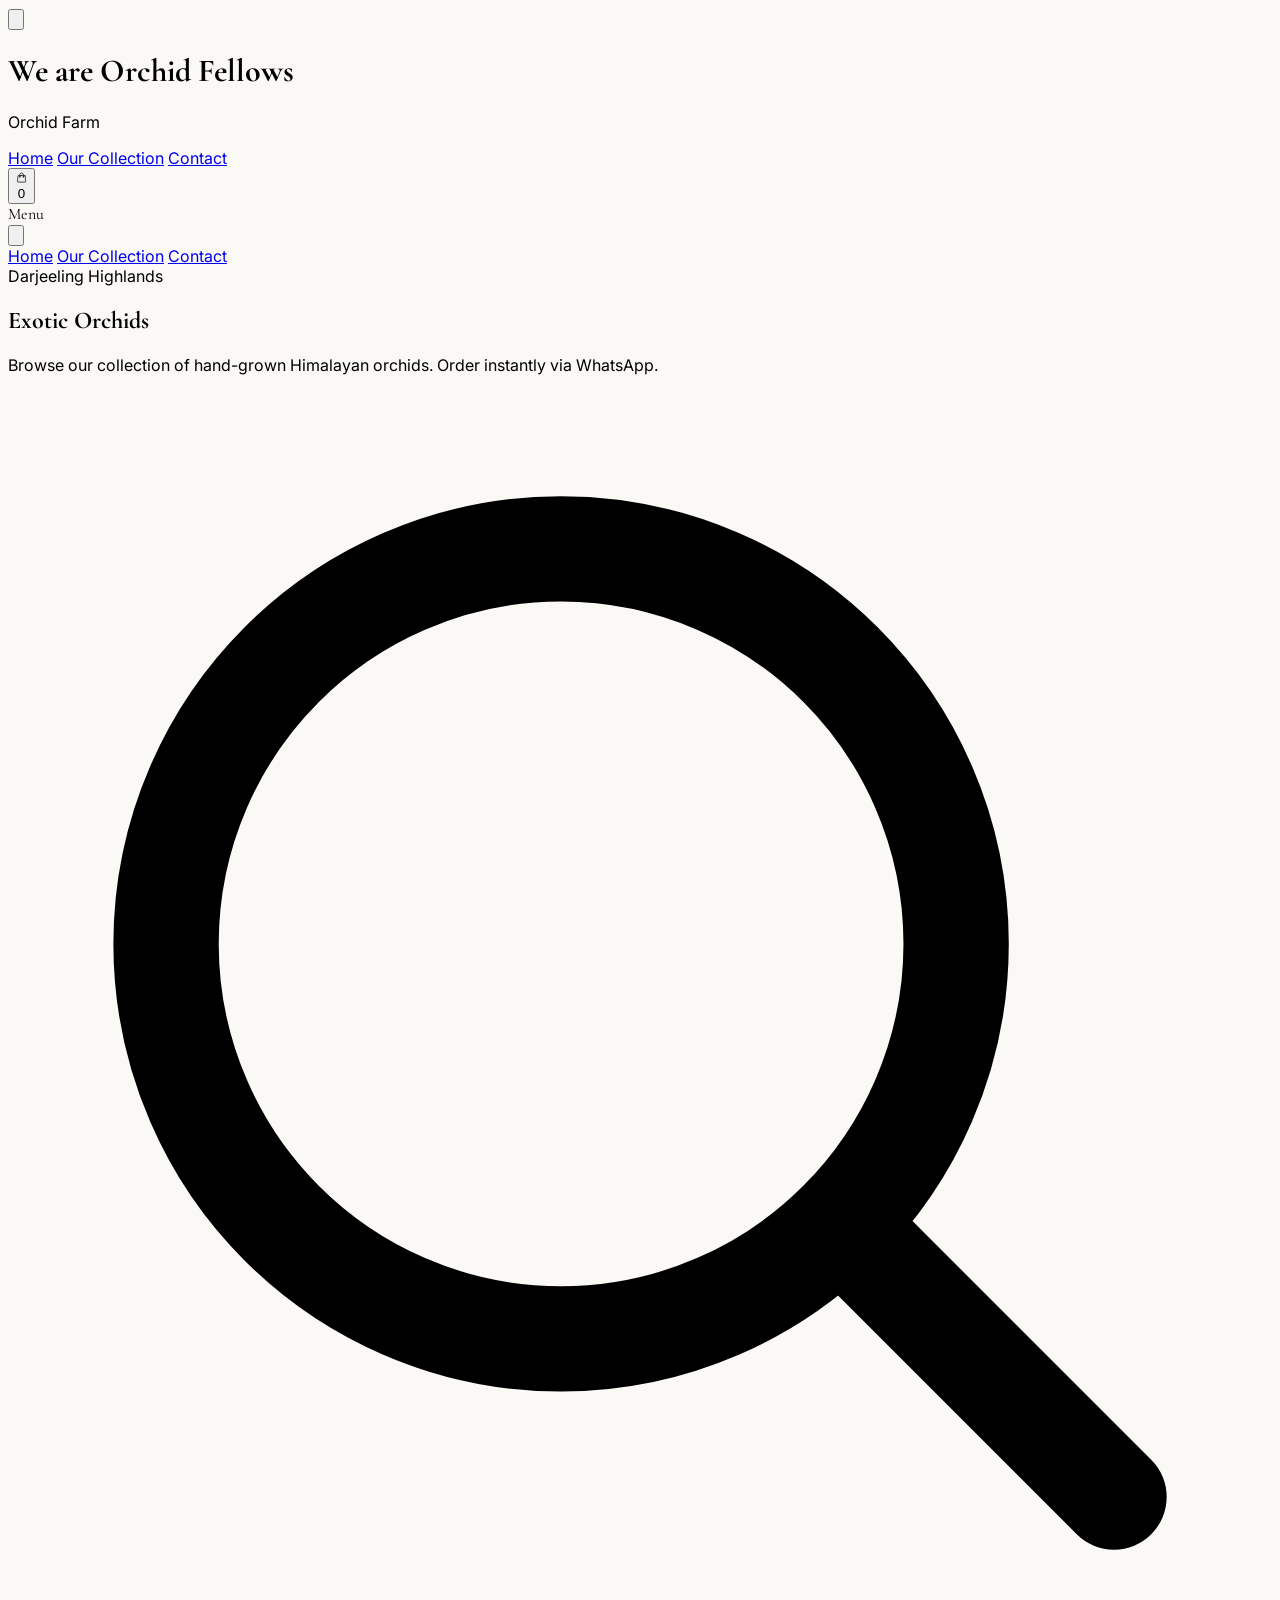
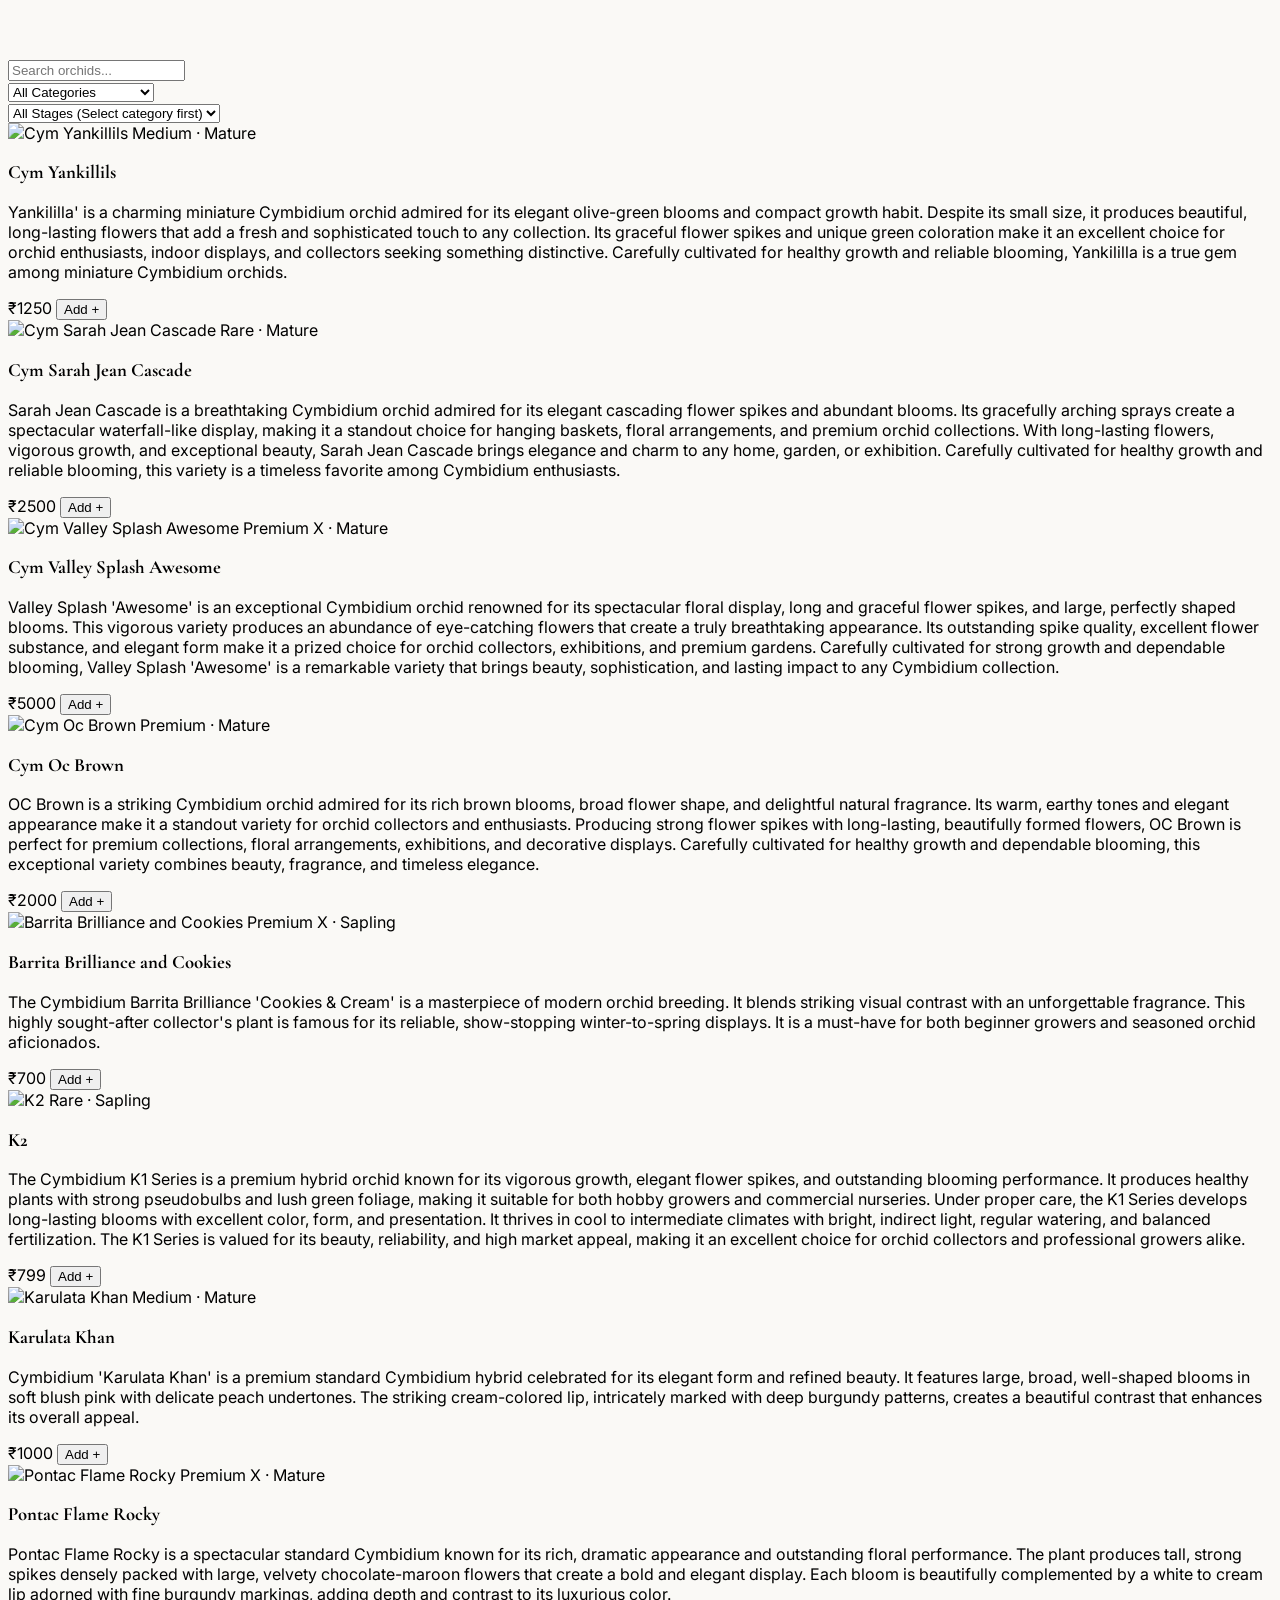
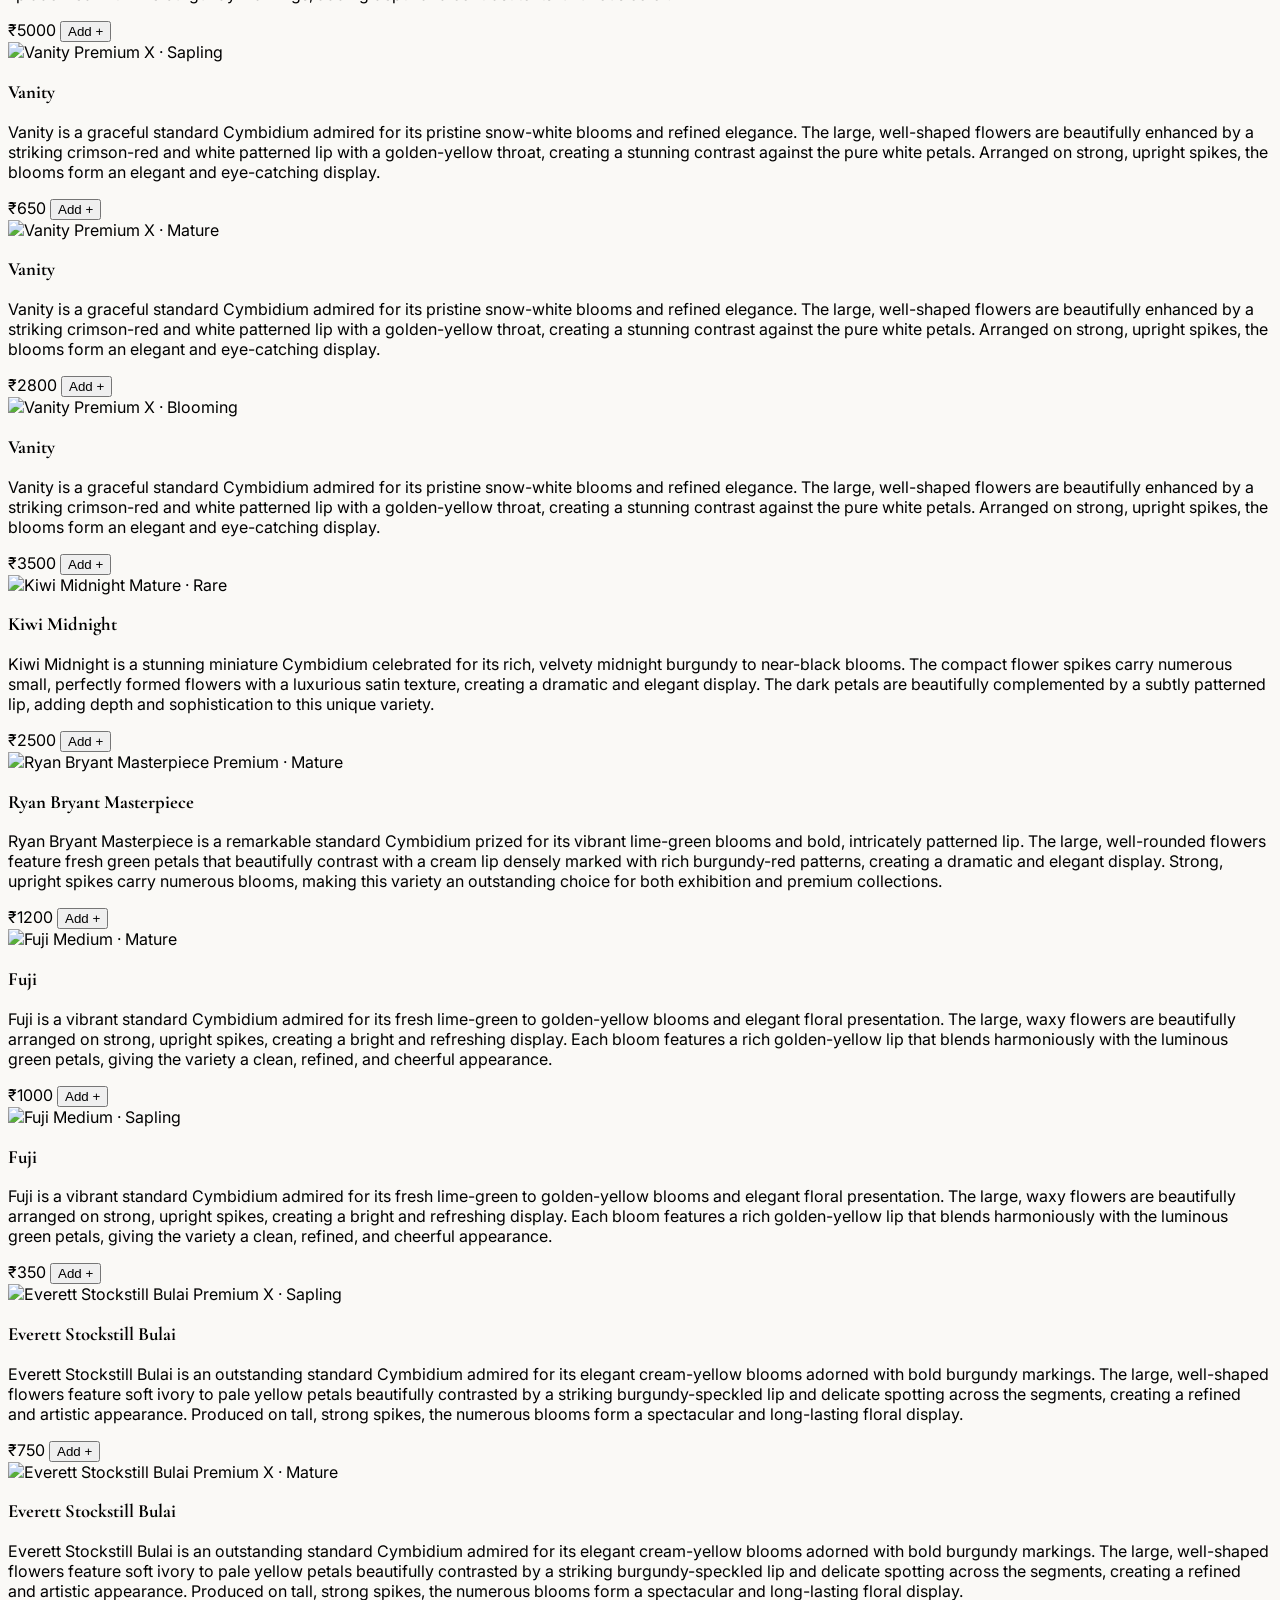
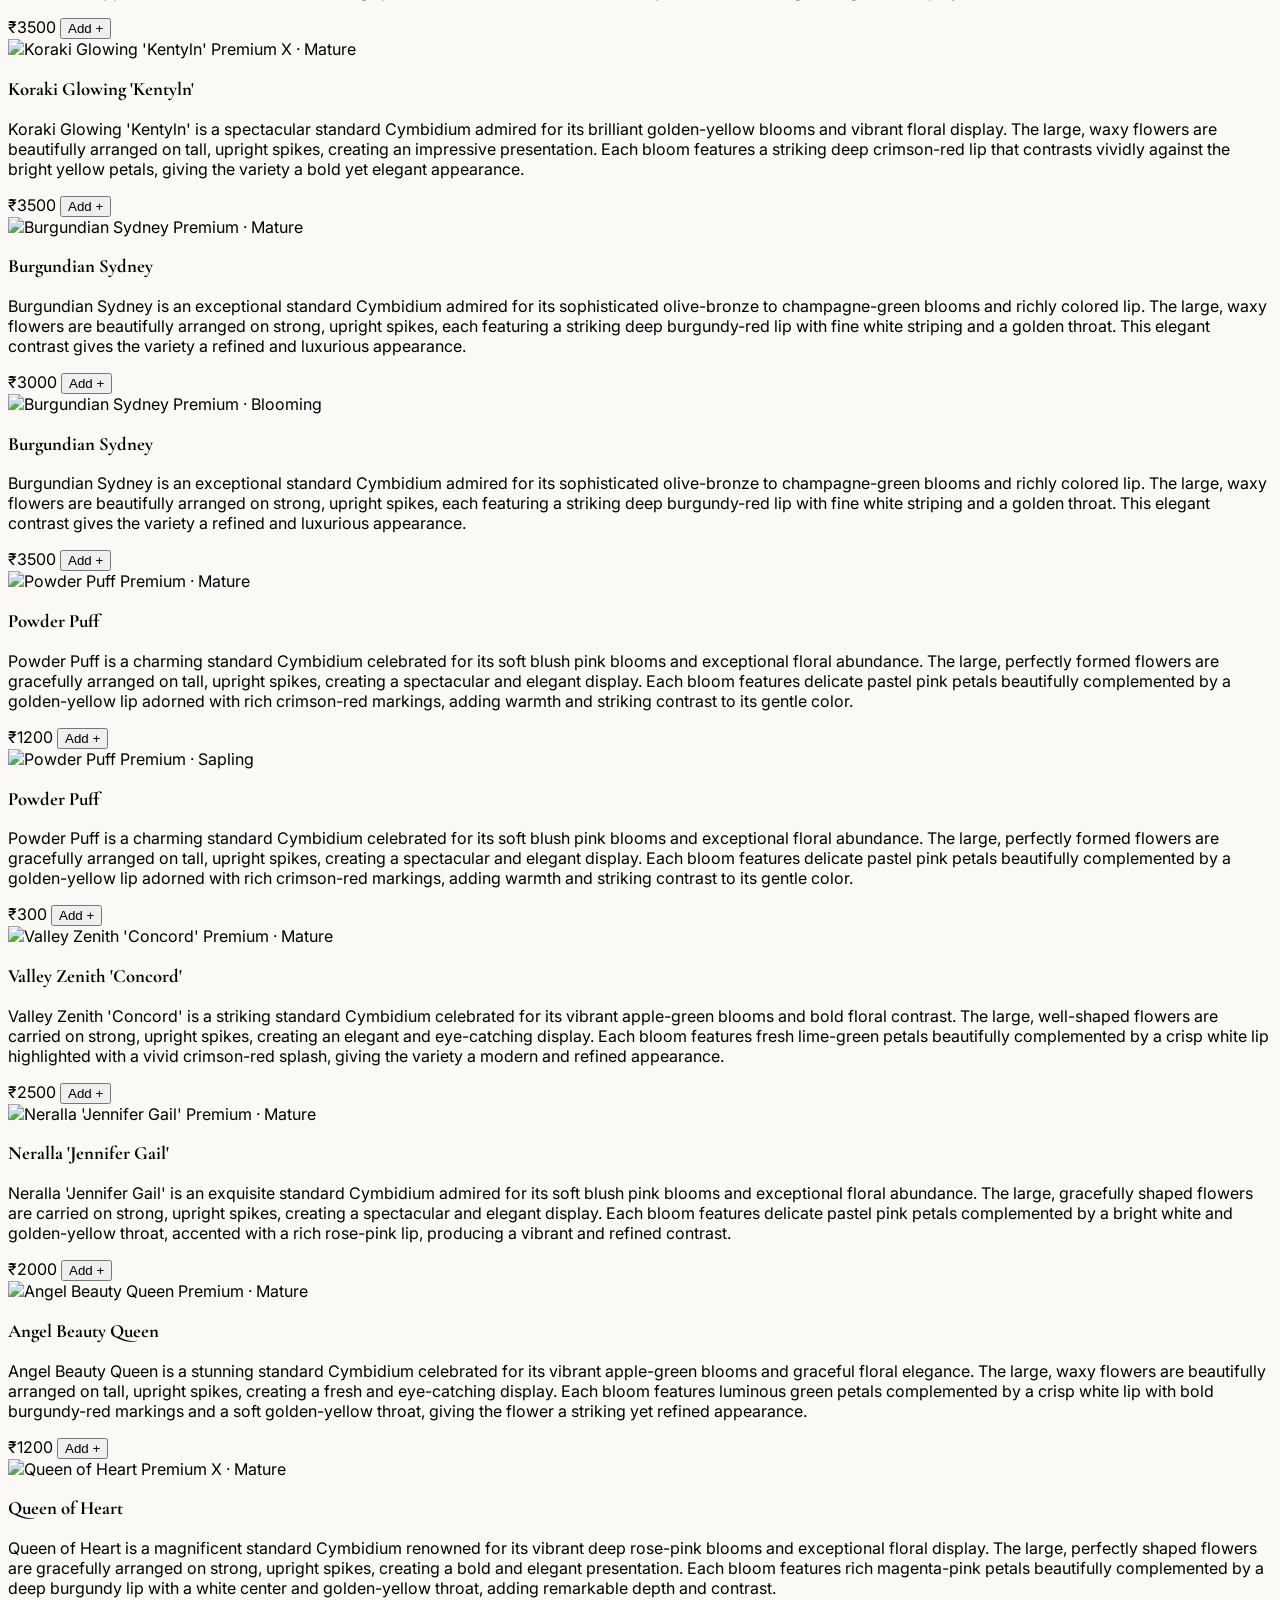
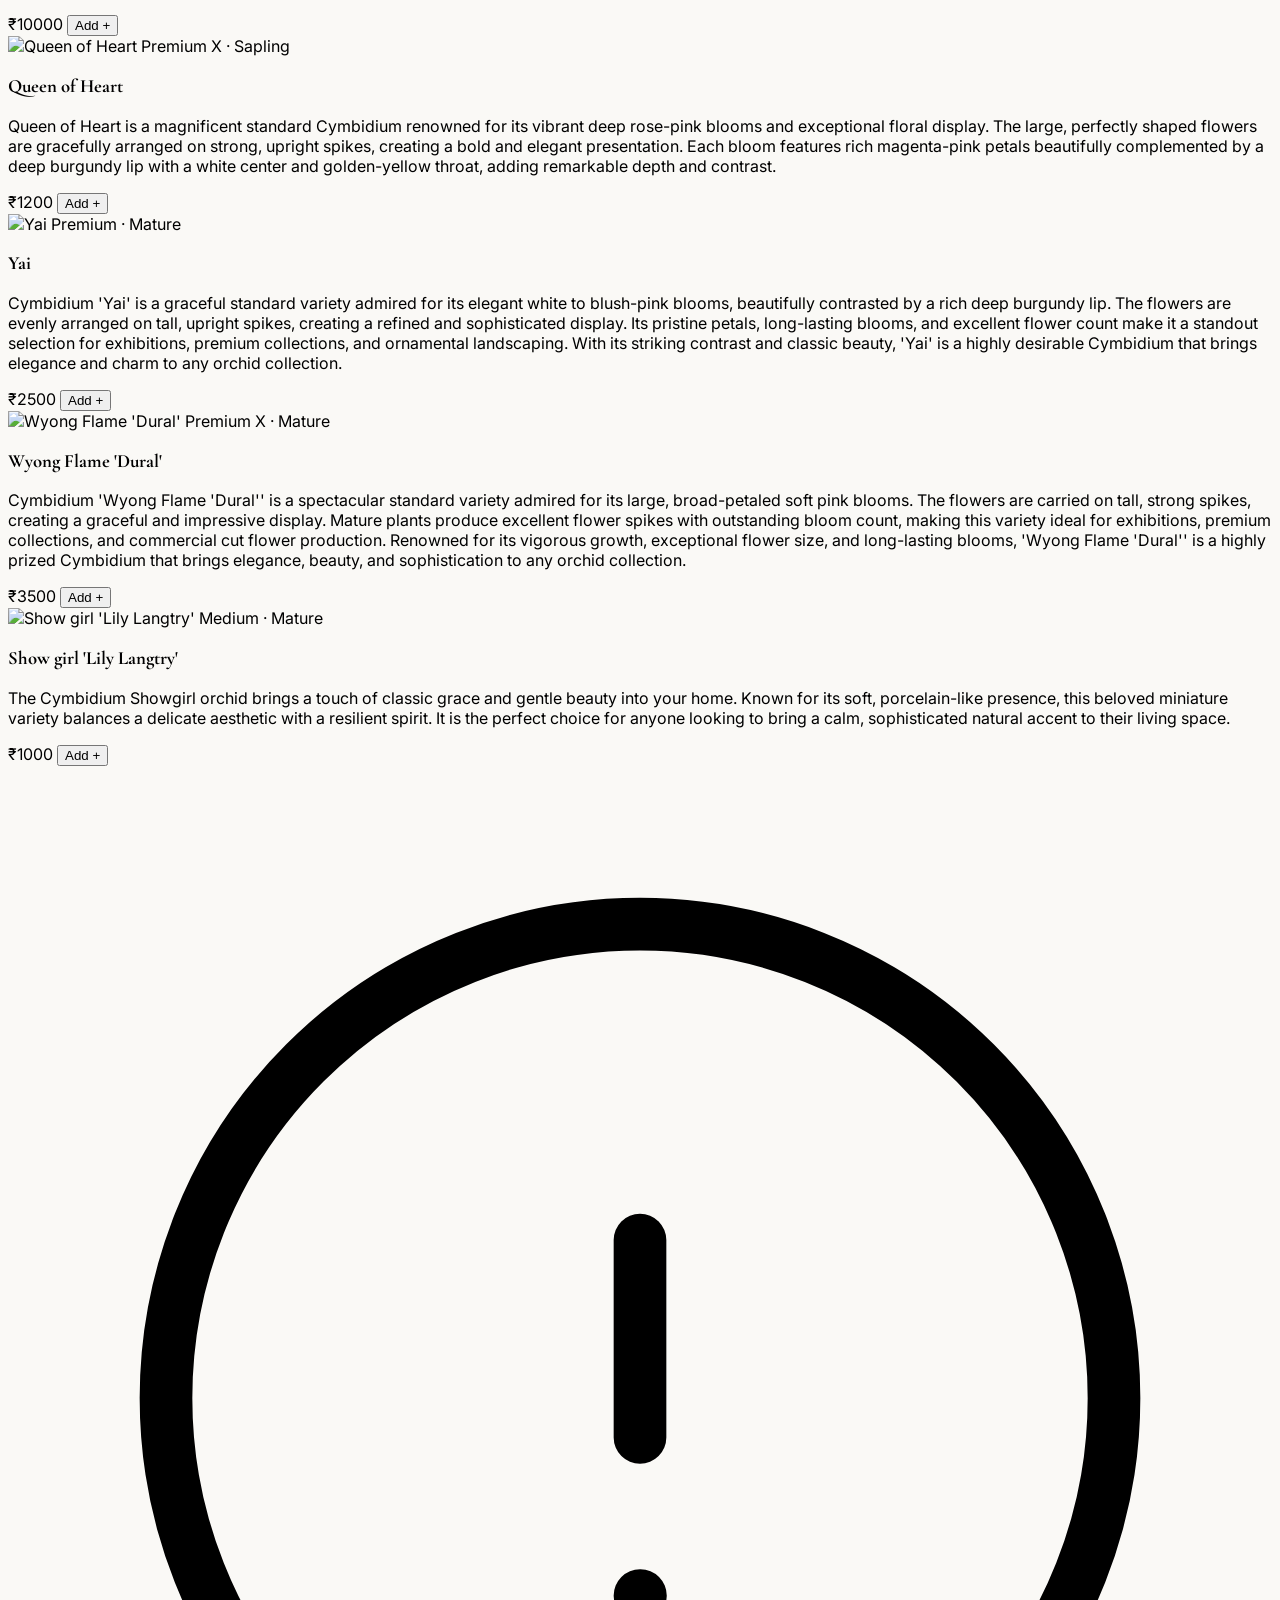
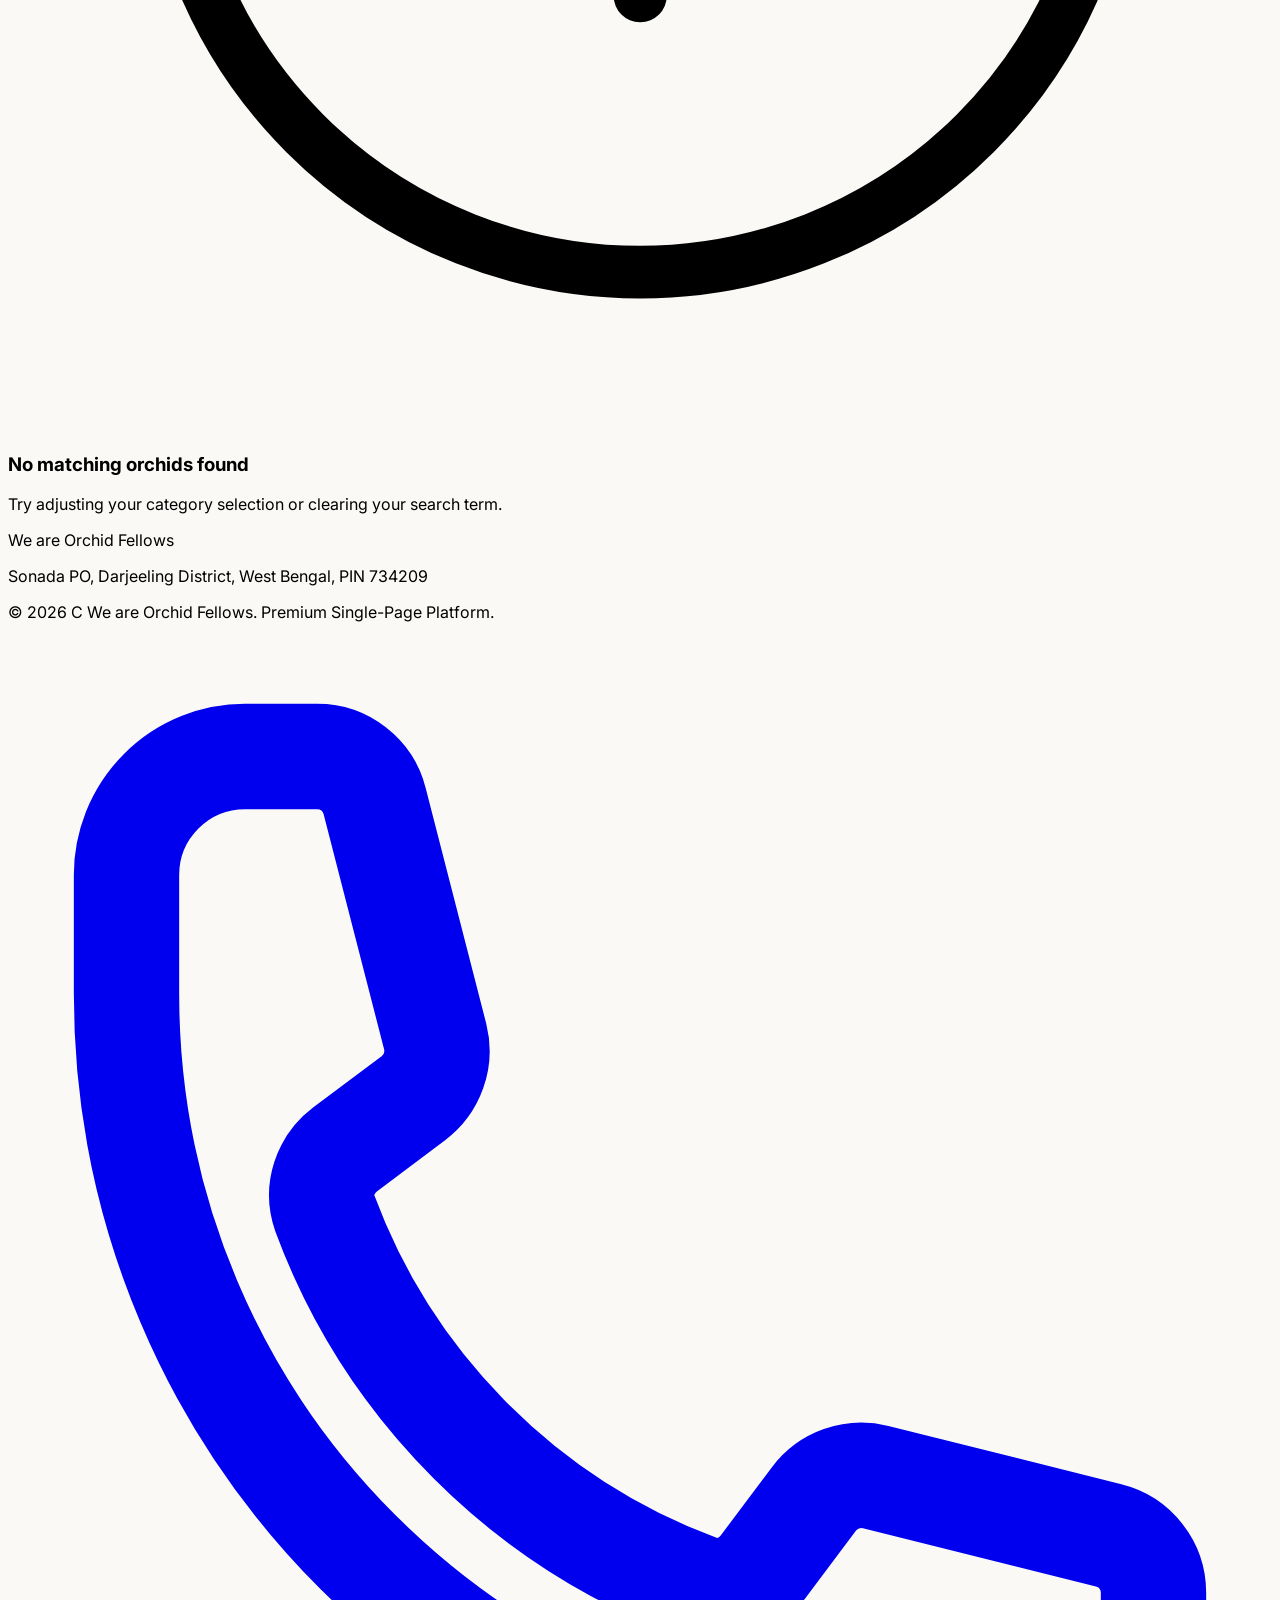
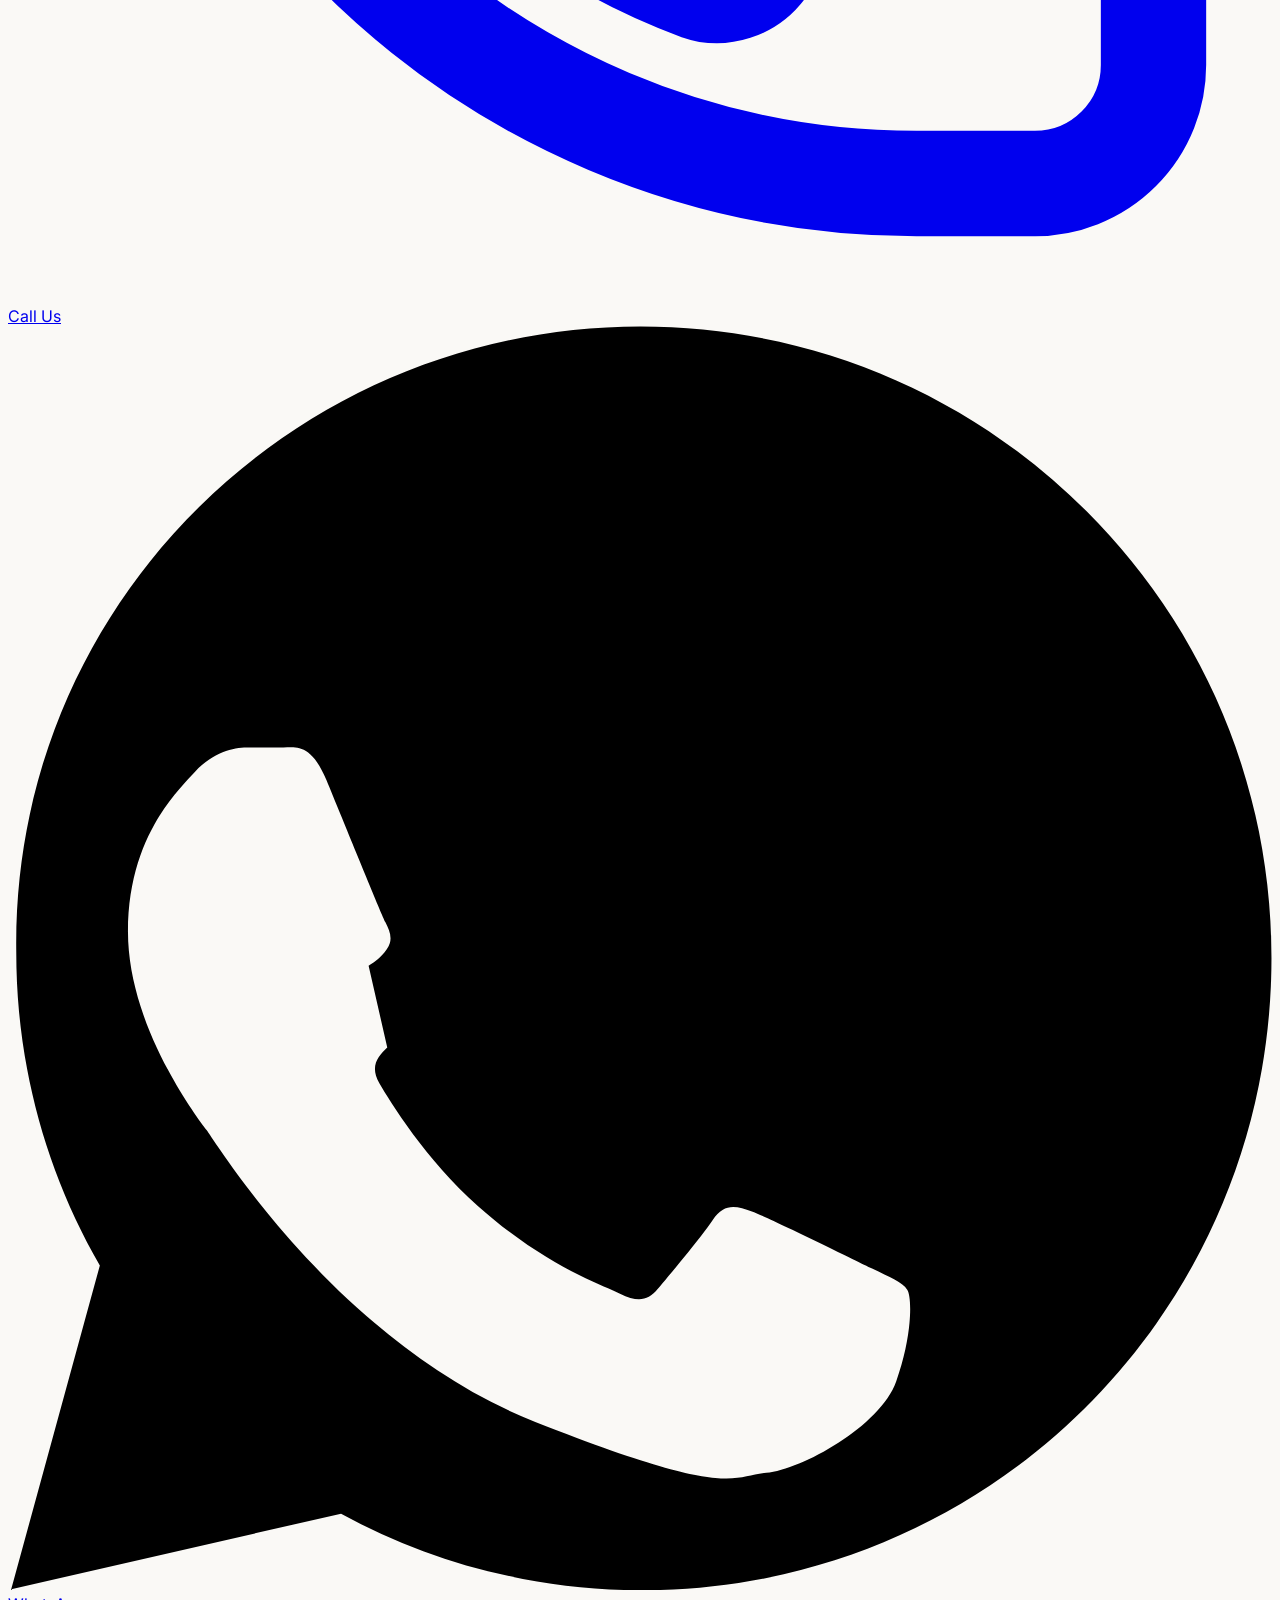
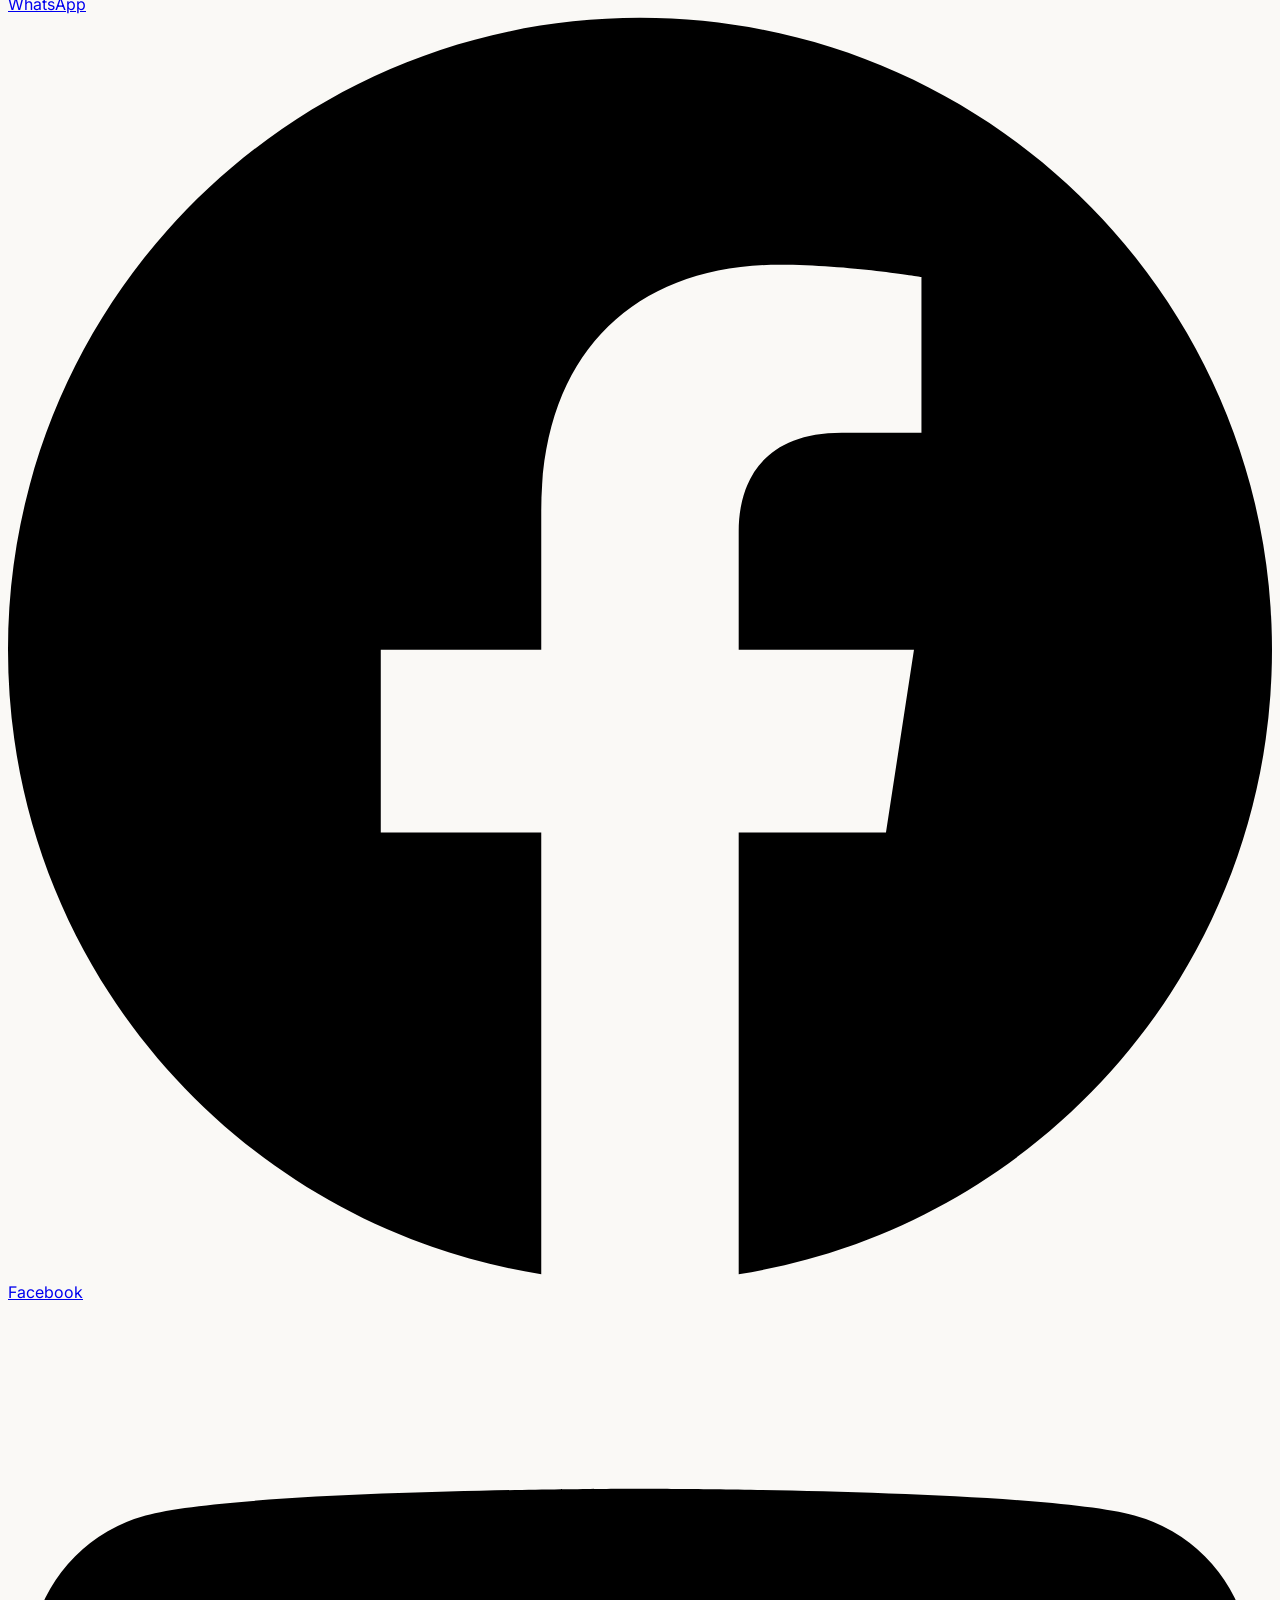
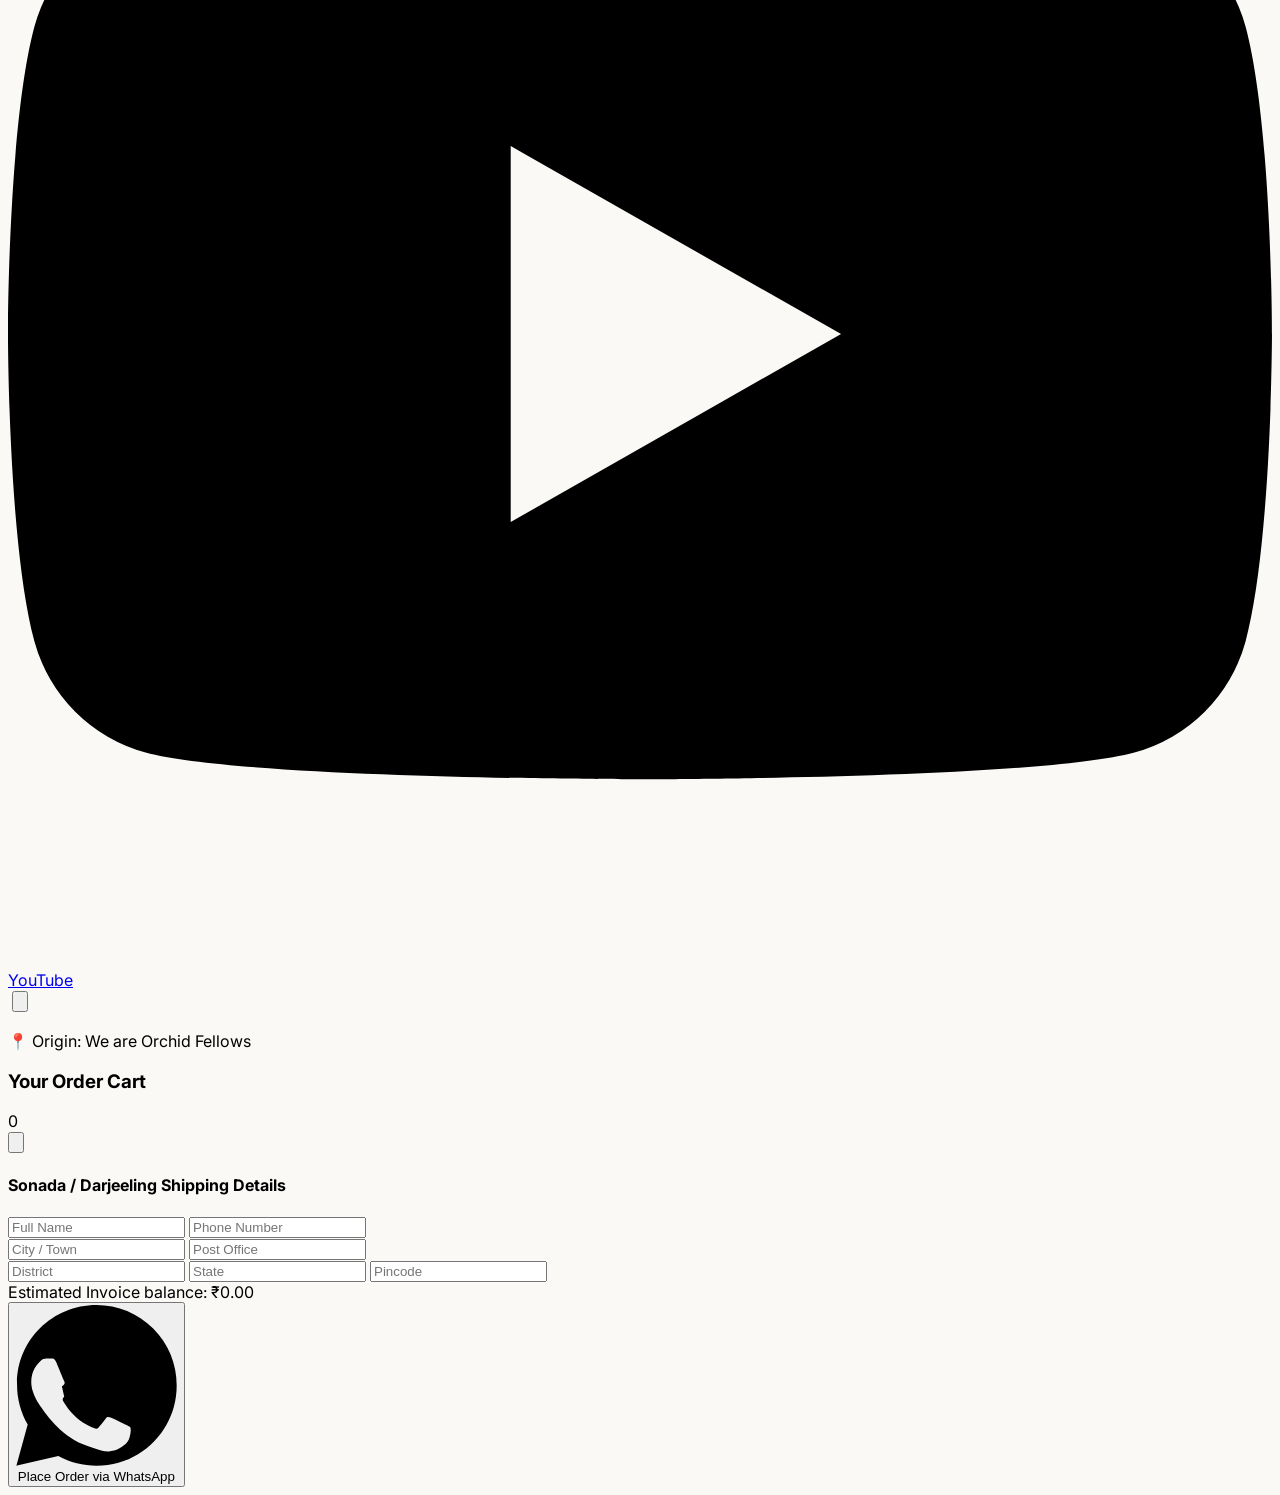
==== commit b7de0eab: "Rename inde.html to index.html" ====
--- a/index.html
+++ b/index.html
@@ -8,24 +8,7 @@
     <link rel="preconnect" href="https://fonts.googleapis.com">
     <link rel="preconnect" href="https://fonts.gstatic.com" crossorigin>
     <link href="https://fonts.googleapis.com/css2?family=Cormorant+Garamond:ital,wght@0,400;0,600;1,400&family=Inter:wght@300;400;500;600&display=swap" rel="stylesheet">
-    
-    <style>
-        body {
-            font-family: 'Inter', sans-serif;
-            background-color: #FAF9F6; 
-        }
-        .serif-font {
-            font-family: 'Cormorant Garamond', serif;
-        }
-        /* Custom hide scrollbar rule for horizontal scroll views */
-        .no-scrollbar::-webkit-scrollbar {
-            display: none;
-        }
-        .no-scrollbar {
-            -ms-overflow-style: none;
-            scrollbar-width: none;
-        }
-    </style>
+    <link rel="stylesheet" href="styles.css">
 </head>
 <body class="text-neutral-800 antialiased min-h-screen flex flex-col">
 
@@ -217,12 +200,12 @@
                     <input type="text" id="cust-phone" placeholder="Phone Number" class="w-full text-xs p-2.5 bg-white border border-neutral-300 rounded-lg focus:outline-emerald-600">
                 </div>
                 <div class="grid grid-cols-2 gap-2">
-                    <input type="text" id="cust-city" placeholder="City / Town" value="Sonada" class="w-full text-xs p-2.5 bg-white border border-neutral-300 rounded-lg focus:outline-emerald-600">
+                    <input type="text" id="cust-city" placeholder="City / Town" class="w-full text-xs p-2.5 bg-white border border-neutral-300 rounded-lg focus:outline-emerald-600">
                     <input type="text" id="cust-po" placeholder="Post Office" class="w-full text-xs p-2.5 bg-white border border-neutral-300 rounded-lg focus:outline-emerald-600">
                 </div>
                 <div class="grid grid-cols-3 gap-2">
-                    <input type="text" id="cust-dist" placeholder="District" value="Darjeeling" class="w-full text-xs p-2.5 bg-white border border-neutral-300 rounded-lg focus:outline-emerald-600">
-                    <input type="text" id="cust-state" placeholder="State" value="West Bengal" class="w-full text-xs p-2.5 bg-white border border-neutral-300 rounded-lg focus:outline-emerald-600">
+                    <input type="text" id="cust-dist" placeholder="District" class="w-full text-xs p-2.5 bg-white border border-neutral-300 rounded-lg focus:outline-emerald-600">
+                    <input type="text" id="cust-state" placeholder="State"  class="w-full text-xs p-2.5 bg-white border border-neutral-300 rounded-lg focus:outline-emerald-600">
                     <input type="text" id="cust-pin" placeholder="Pincode" class="w-full text-xs p-2.5 bg-white border border-neutral-300 rounded-lg focus:outline-emerald-600">
                 </div>
                 
@@ -242,515 +225,6 @@
 
     <div id="toast-container" class="fixed bottom-5 right-5 z-50 flex flex-col gap-2"></div>
 
-    <script>
-        const WHATSAPP_NUMBER = "7001937504";
-        const CURRENCY_SYMBOL = "₹";
-
-        const flowers = [
-            { id: 1, name: "Cym Yankillils", category: "Medium", subcategory: "Mature", price: 1250, desc: "Yankililla' is a charming miniature Cymbidium orchid admired for its elegant olive-green blooms and compact growth habit. Despite its small size, it produces beautiful, long-lasting flowers that add a fresh and sophisticated touch to any collection. Its graceful flower spikes and unique green coloration make it an excellent choice for orchid enthusiasts, indoor displays, and collectors seeking something distinctive. Carefully cultivated for healthy growth and reliable blooming, Yankililla is a true gem among miniature Cymbidium orchids.", image: "img/one.jpg" },
-            { id: 2, name: "Cym Sarah Jean Cascade", category: "Rare", subcategory: "Mature", price: 2500, desc: "Sarah Jean Cascade is a breathtaking Cymbidium orchid admired for its elegant cascading flower spikes and abundant blooms. Its gracefully arching sprays create a spectacular waterfall-like display, making it a standout choice for hanging baskets, floral arrangements, and premium orchid collections. With long-lasting flowers, vigorous growth, and exceptional beauty, Sarah Jean Cascade brings elegance and charm to any home, garden, or exhibition. Carefully cultivated for healthy growth and reliable blooming, this variety is a timeless favorite among Cymbidium enthusiasts.", image: "img/two.jpg" },
-            { id: 3, name: "Cym Valley Splash Awesome", category: "Premium X", subcategory: "Mature", price: 5000, desc: "Valley Splash 'Awesome' is an exceptional Cymbidium orchid renowned for its spectacular floral display, long and graceful flower spikes, and large, perfectly shaped blooms. This vigorous variety produces an abundance of eye-catching flowers that create a truly breathtaking appearance. Its outstanding spike quality, excellent flower substance, and elegant form make it a prized choice for orchid collectors, exhibitions, and premium gardens. Carefully cultivated for strong growth and dependable blooming, Valley Splash 'Awesome' is a remarkable variety that brings beauty, sophistication, and lasting impact to any Cymbidium collection.", image: "img/three.jpg"  },
-            { id: 4, name: "Cym Oc Brown", category: "Premium", subcategory: "Mature", price: 2000, desc: "OC Brown is a striking Cymbidium orchid admired for its rich brown blooms, broad flower shape, and delightful natural fragrance. Its warm, earthy tones and elegant appearance make it a standout variety for orchid collectors and enthusiasts. Producing strong flower spikes with long-lasting, beautifully formed flowers, OC Brown is perfect for premium collections, floral arrangements, exhibitions, and decorative displays. Carefully cultivated for healthy growth and dependable blooming, this exceptional variety combines beauty, fragrance, and timeless elegance.", image: "img/four.jpg" },
-
-  {
-    "id": 5,
-    "name": "Barrita Brilliance and Cookies",
-    "category": "Premium X",
-    "subcategory": "Sapling",
-    "price": 700,
-    "desc": "The Cymbidium Barrita Brilliance 'Cookies & Cream' is a masterpiece of modern orchid breeding. It blends striking visual contrast with an unforgettable fragrance. This highly sought-after collector's plant is famous for its reliable, show-stopping winter-to-spring displays. It is a must-have for both beginner growers and seasoned orchid aficionados.",
-    "image": ""
-  },
-            
-  { "id": 6,
-    "name": "K2",
-    "category": "Rare",
-    "subcategory": "Sapling",
-    "price": 799,
-    "desc": "The Cymbidium K1 Series is a premium hybrid orchid known for its vigorous growth, elegant flower spikes, and outstanding blooming performance. It produces healthy plants with strong pseudobulbs and lush green foliage, making it suitable for both hobby growers and commercial nurseries. Under proper care, the K1 Series develops long-lasting blooms with excellent color, form, and presentation. It thrives in cool to intermediate climates with bright, indirect light, regular watering, and balanced fertilization. The K1 Series is valued for its beauty, reliability, and high market appeal, making it an excellent choice for orchid collectors and professional growers alike.",
-    "image": "img/six.jpg"
-  },
-  {
-    "id": 7,
-    "name": "Karulata Khan",
-    "category": "Medium",
-    "subcategory": "Mature",
-    "price": 1000,
-    "desc": "Cymbidium 'Karulata Khan' is a premium standard Cymbidium hybrid celebrated for its elegant form and refined beauty. It features large, broad, well-shaped blooms in soft blush pink with delicate peach undertones. The striking cream-colored lip, intricately marked with deep burgundy patterns, creates a beautiful contrast that enhances its overall appeal.",
-    "image": "img/seven.jpg"
-  },
-            
-  {
-    "id": 8,
-    "name": "Pontac Flame Rocky",
-    "category": "Premium X",
-    "subcategory": "Mature",
-    "price": 5000,
-    "desc": "Pontac Flame Rocky is a spectacular standard Cymbidium known for its rich, dramatic appearance and outstanding floral performance. The plant produces tall, strong spikes densely packed with large, velvety chocolate-maroon flowers that create a bold and elegant display. Each bloom is beautifully complemented by a white to cream lip adorned with fine burgundy markings, adding depth and contrast to its luxurious color.",
-    "image": ""
-  },
-  {
-    "id": 9,
-    "name": "Vanity",
-    "category": "Premium X",
-    "subcategory": "Sapling",
-    "price": 650,
-    "desc": "Vanity is a graceful standard Cymbidium admired for its pristine snow-white blooms and refined elegance. The large, well-shaped flowers are beautifully enhanced by a striking crimson-red and white patterned lip with a golden-yellow throat, creating a stunning contrast against the pure white petals. Arranged on strong, upright spikes, the blooms form an elegant and eye-catching display.",
-    "image": ""
-  },
-  {
-    "id": 10,
-    "name": "Vanity",
-    "category": "Premium X",
-    "subcategory": "Mature",
-    "price": 2800,
-    "desc": "Vanity is a graceful standard Cymbidium admired for its pristine snow-white blooms and refined elegance. The large, well-shaped flowers are beautifully enhanced by a striking crimson-red and white patterned lip with a golden-yellow throat, creating a stunning contrast against the pure white petals. Arranged on strong, upright spikes, the blooms form an elegant and eye-catching display.",
-    "image": ""
-  },
-  {
-    "id": 11,
-    "name": "Vanity",
-    "category": "Premium X",
-    "subcategory": "Blooming",
-    "price": 3500,
-    "desc": "Vanity is a graceful standard Cymbidium admired for its pristine snow-white blooms and refined elegance. The large, well-shaped flowers are beautifully enhanced by a striking crimson-red and white patterned lip with a golden-yellow throat, creating a stunning contrast against the pure white petals. Arranged on strong, upright spikes, the blooms form an elegant and eye-catching display.",
-    "image": ""
-  },
-  {
-    "id": 12,
-    "name": "Kiwi Midnight",
-    "category": "Mature",
-    "subcategory": "Rare",
-    "price": 2500,
-    "desc": "Kiwi Midnight is a stunning miniature Cymbidium celebrated for its rich, velvety midnight burgundy to near-black blooms. The compact flower spikes carry numerous small, perfectly formed flowers with a luxurious satin texture, creating a dramatic and elegant display. The dark petals are beautifully complemented by a subtly patterned lip, adding depth and sophistication to this unique variety.",
-    "image": ""
-  },
-  {
-    "id": 13,
-    "name": "Ryan Bryant Masterpiece",
-    "category": "Premium",
-    "subcategory": "Mature",
-    "price": 1200,
-    "desc": "Ryan Bryant Masterpiece is a remarkable standard Cymbidium prized for its vibrant lime-green blooms and bold, intricately patterned lip. The large, well-rounded flowers feature fresh green petals that beautifully contrast with a cream lip densely marked with rich burgundy-red patterns, creating a dramatic and elegant display. Strong, upright spikes carry numerous blooms, making this variety an outstanding choice for both exhibition and premium collections.",
-    "image": ""
-  },
-  {
-    "id": 14,
-    "name": "Fuji",
-    "category": "Medium",
-    "subcategory": "Mature",
-    "price": 1000,
-    "desc": "Fuji is a vibrant standard Cymbidium admired for its fresh lime-green to golden-yellow blooms and elegant floral presentation. The large, waxy flowers are beautifully arranged on strong, upright spikes, creating a bright and refreshing display. Each bloom features a rich golden-yellow lip that blends harmoniously with the luminous green petals, giving the variety a clean, refined, and cheerful appearance.",
-    "image": ""
-  },
-  {
-    "id": 15,
-    "name": "Fuji",
-    "category": "Medium",
-    "subcategory": "Sapling",
-    "price": 350,
-    "desc": "Fuji is a vibrant standard Cymbidium admired for its fresh lime-green to golden-yellow blooms and elegant floral presentation. The large, waxy flowers are beautifully arranged on strong, upright spikes, creating a bright and refreshing display. Each bloom features a rich golden-yellow lip that blends harmoniously with the luminous green petals, giving the variety a clean, refined, and cheerful appearance.",
-    "image": ""
-  },
-  {
-    "id": 16,
-    "name": "Everett Stockstill Bulai",
-    "category": "Premium X",
-    "subcategory": "Sapling",
-    "price": 750,
-    "desc": "Everett Stockstill Bulai is an outstanding standard Cymbidium admired for its elegant cream-yellow blooms adorned with bold burgundy markings. The large, well-shaped flowers feature soft ivory to pale yellow petals beautifully contrasted by a striking burgundy-speckled lip and delicate spotting across the segments, creating a refined and artistic appearance. Produced on tall, strong spikes, the numerous blooms form a spectacular and long-lasting floral display.",
-    "image": ""
-  },
-  {
-    "id": 17,
-    "name": "Everett Stockstill Bulai",
-    "category": "Premium X",
-    "subcategory": "Mature",
-    "price": 3500,
-    "desc": "Everett Stockstill Bulai is an outstanding standard Cymbidium admired for its elegant cream-yellow blooms adorned with bold burgundy markings. The large, well-shaped flowers feature soft ivory to pale yellow petals beautifully contrasted by a striking burgundy-speckled lip and delicate spotting across the segments, creating a refined and artistic appearance. Produced on tall, strong spikes, the numerous blooms form a spectacular and long-lasting floral display.",
-    "image": ""
-  },
-  {
-    "id": 18,
-    "name": "Koraki Glowing 'Kentyln'",
-    "category": "Premium X",
-    "subcategory": "Mature",
-    "price": 3500,
-    "desc": "Koraki Glowing 'Kentyln' is a spectacular standard Cymbidium admired for its brilliant golden-yellow blooms and vibrant floral display. The large, waxy flowers are beautifully arranged on tall, upright spikes, creating an impressive presentation. Each bloom features a striking deep crimson-red lip that contrasts vividly against the bright yellow petals, giving the variety a bold yet elegant appearance.",
-    "image": ""
-  },
-  {
-    "id": 19,
-    "name": "Burgundian Sydney",
-    "category": "Premium",
-    "subcategory": "Mature",
-    "price": 3000,
-    "desc": "Burgundian Sydney is an exceptional standard Cymbidium admired for its sophisticated olive-bronze to champagne-green blooms and richly colored lip. The large, waxy flowers are beautifully arranged on strong, upright spikes, each featuring a striking deep burgundy-red lip with fine white striping and a golden throat. This elegant contrast gives the variety a refined and luxurious appearance.",
-    "image": ""
-  },
-  {
-    "id": 20,
-    "name": "Burgundian Sydney",
-    "category": "Premium",
-    "subcategory": "Blooming",
-    "price": 3500,
-    "desc": "Burgundian Sydney is an exceptional standard Cymbidium admired for its sophisticated olive-bronze to champagne-green blooms and richly colored lip. The large, waxy flowers are beautifully arranged on strong, upright spikes, each featuring a striking deep burgundy-red lip with fine white striping and a golden throat. This elegant contrast gives the variety a refined and luxurious appearance.",
-    "image": ""
-  },
-  {
-    "id": 21,
-    "name": "Powder Puff",
-    "category": "Premium",
-    "subcategory": "Mature",
-    "price": 1200,
-    "desc": "Powder Puff is a charming standard Cymbidium celebrated for its soft blush pink blooms and exceptional floral abundance. The large, perfectly formed flowers are gracefully arranged on tall, upright spikes, creating a spectacular and elegant display. Each bloom features delicate pastel pink petals beautifully complemented by a golden-yellow lip adorned with rich crimson-red markings, adding warmth and striking contrast to its gentle color.",
-    "image": ""
-  },
-  {
-    "id": 22,
-    "name": "Powder Puff",
-    "category": "Premium",
-    "subcategory": "Sapling",
-    "price": 300,
-    "desc": "Powder Puff is a charming standard Cymbidium celebrated for its soft blush pink blooms and exceptional floral abundance. The large, perfectly formed flowers are gracefully arranged on tall, upright spikes, creating a spectacular and elegant display. Each bloom features delicate pastel pink petals beautifully complemented by a golden-yellow lip adorned with rich crimson-red markings, adding warmth and striking contrast to its gentle color.",
-    "image": ""
-  },
-  {
-    "id": 23,
-    "name": "Valley Zenith 'Concord'",
-    "category": "Premium",
-    "subcategory": "Mature",
-    "price": 2500,
-    "desc": "Valley Zenith 'Concord' is a striking standard Cymbidium celebrated for its vibrant apple-green blooms and bold floral contrast. The large, well-shaped flowers are carried on strong, upright spikes, creating an elegant and eye-catching display. Each bloom features fresh lime-green petals beautifully complemented by a crisp white lip highlighted with a vivid crimson-red splash, giving the variety a modern and refined appearance.",
-    "image": ""
-  },
-  {
-    "id": 24,
-    "name": "Neralla 'Jennifer Gail'",
-    "category": "Premium",
-    "subcategory": "Mature",
-    "price": 2000,
-    "desc": "Neralla 'Jennifer Gail' is an exquisite standard Cymbidium admired for its soft blush pink blooms and exceptional floral abundance. The large, gracefully shaped flowers are carried on strong, upright spikes, creating a spectacular and elegant display. Each bloom features delicate pastel pink petals complemented by a bright white and golden-yellow throat, accented with a rich rose-pink lip, producing a vibrant and refined contrast.",
-    "image": ""
-  },
-  {
-    "id": 25,
-    "name": "Angel Beauty Queen",
-    "category": "Premium",
-    "subcategory": "Mature",
-    "price": 1200,
-    "desc": "Angel Beauty Queen is a stunning standard Cymbidium celebrated for its vibrant apple-green blooms and graceful floral elegance. The large, waxy flowers are beautifully arranged on tall, upright spikes, creating a fresh and eye-catching display. Each bloom features luminous green petals complemented by a crisp white lip with bold burgundy-red markings and a soft golden-yellow throat, giving the flower a striking yet refined appearance.",
-    "image": ""
-  },
-  {
-    "id": 26,
-    "name": "Queen of Heart",
-    "category": "Premium X",
-    "subcategory": "Mature",
-    "price": 10000,
-    "desc": "Queen of Heart is a magnificent standard Cymbidium renowned for its vibrant deep rose-pink blooms and exceptional floral display. The large, perfectly shaped flowers are gracefully arranged on strong, upright spikes, creating a bold and elegant presentation. Each bloom features rich magenta-pink petals beautifully complemented by a deep burgundy lip with a white center and golden-yellow throat, adding remarkable depth and contrast.",
-    "image": ""
-  },
-  {
-    "id": 27,
-    "name": "Queen of Heart",
-    "category": "Premium X",
-    "subcategory": "Sapling",
-    "price": 1200,
-    "desc": "Queen of Heart is a magnificent standard Cymbidium renowned for its vibrant deep rose-pink blooms and exceptional floral display. The large, perfectly shaped flowers are gracefully arranged on strong, upright spikes, creating a bold and elegant presentation. Each bloom features rich magenta-pink petals beautifully complemented by a deep burgundy lip with a white center and golden-yellow throat, adding remarkable depth and contrast.",
-    "image": ""
-  },
-  {
-    "id": 28,
-    "name": "Yai",
-    "category": "Premium",
-    "subcategory": "Mature",
-    "price": 2500,
-    "desc": "Cymbidium 'Yai' is a graceful standard variety admired for its elegant white to blush-pink blooms, beautifully contrasted by a rich deep burgundy lip. The flowers are evenly arranged on tall, upright spikes, creating a refined and sophisticated display. Its pristine petals, long-lasting blooms, and excellent flower count make it a standout selection for exhibitions, premium collections, and ornamental landscaping. With its striking contrast and classic beauty, 'Yai' is a highly desirable Cymbidium that brings elegance and charm to any orchid collection.",
-    "image": ""
-  },
-  {
-    "id": 29,
-    "name": "Wyong Flame 'Dural'",
-    "category": "Premium X",
-    "subcategory": "Mature",
-    "price": 3500,
-    "desc": "Cymbidium 'Wyong Flame 'Dural'' is a spectacular standard variety admired for its large, broad-petaled soft pink blooms. The flowers are carried on tall, strong spikes, creating a graceful and impressive display. Mature plants produce excellent flower spikes with outstanding bloom count, making this variety ideal for exhibitions, premium collections, and commercial cut flower production. Renowned for its vigorous growth, exceptional flower size, and long-lasting blooms, 'Wyong Flame 'Dural'' is a highly prized Cymbidium that brings elegance, beauty, and sophistication to any orchid collection.",
-    "image": ""
-  },
-  {
-    "id": 30,
-    "name": "Show girl 'Lily Langtry'",
-    "category": "Medium",
-    "subcategory": "Mature",
-    "price": 1000,
-    "desc": "The Cymbidium Showgirl orchid brings a touch of classic grace and gentle beauty into your home. Known for its soft, porcelain-like presence, this beloved miniature variety balances a delicate aesthetic with a resilient spirit. It is the perfect choice for anyone looking to bring a calm, sophisticated natural accent to their living space.",
-    "image": ""
-  }
-                 
-       ];
-
-        let cart = {};
-
-        // Mobile Menu Function
-        function toggleMobileMenu(show) {
-            const menu = document.getElementById('mobile-menu');
-            if (show) menu.classList.remove('hidden');
-            else menu.classList.add('hidden');
-        }
-
-        function handleCategoryChange() {
-            const catSelect = document.getElementById('category-select');
-            const subcatSelect = document.getElementById('subcategory-select');
-            const selectedCat = catSelect.value;
-            
-            subcatSelect.innerHTML = '';
-            
-            if (selectedCat === 'All') {
-                const opt = document.createElement('option');
-                opt.value = 'All';
-                opt.textContent = 'All Stages (Select category first)';
-                subcatSelect.appendChild(opt);
-            } else {
-                const stages = ['All Stages', 'Mature', 'Blooming', 'Sapling'];
-                stages.forEach(stage => {
-                    const opt = document.createElement('option');
-                    opt.value = stage === 'All Stages' ? 'All' : stage;
-                    opt.textContent = stage;
-                    subcatSelect.appendChild(opt);
-                });
-            }
-            filterStore();
-        }
-
-        function initStore(filteredItems = flowers) {
-            const grid = document.getElementById('flower-grid');
-            const emptyState = document.getElementById('empty-state');
-            if (!grid) return;
-            
-            grid.innerHTML = "";
-            
-            if (filteredItems.length === 0) {
-                emptyState.classList.remove('hidden');
-                return;
-            } else {
-                emptyState.classList.add('hidden');
-            }
-
-            filteredItems.forEach(flower => {
-                const card = document.createElement('div');
-                card.className = "bg-white rounded-2xl overflow-hidden shadow-sm border border-neutral-200/80 hover:shadow-md transition-all flex flex-col group cursor-pointer";
-                card.setAttribute('onclick', `openLightbox(${JSON.stringify(flower)})`);
-                
-                card.innerHTML = `
-                    <div class="aspect-[3/4] w-full bg-neutral-100 relative overflow-hidden">
-                       <img src="${flower.image}" alt="${flower.name}" class="w-full h-full object-cover group-hover:scale-105 transition-transform duration-500">
-                       <span class="absolute bottom-3 left-3 bg-black/70 text-white text-[10px] font-bold tracking-wider px-2.5 py-1 rounded-md backdrop-blur-sm uppercase---"> ${flower.category} · ${flower.subcategory}
-                        </span>
-                     </div>
-                    <div class="p-5 flex-grow flex flex-col justify-between" onclick="event.stopPropagation()">
-                        <div>
-                            <h3 class="serif-font text-lg font-bold text-neutral-900 mb-1 group-hover:text-emerald-800 transition-colors">${flower.name}</h3>
-                            <p class="text-xs text-neutral-500 line-clamp-2 leading-relaxed mb-4">${flower.desc}</p>
-                        </div>
-                        <div class="flex items-center justify-between pt-2 border-t border-neutral-100">
-                            <span class="text-base font-semibold text-neutral-900 font-mono">${CURRENCY_SYMBOL}${flower.price}</span>
-                            <button onclick="addToCart(${flower.id})" class="bg-emerald-50 hover:bg-emerald-700 text-emerald-800 hover:text-white px-3 py-1.5 text-xs font-semibold rounded-lg transition-all border border-emerald-200/60 flex items-center gap-1.5">
-                                Add +
-                            </button>
-                        </div>
-                    </div>
-                `;
-                grid.appendChild(card);
-            });
-        }
-
-        function filterStore() {
-            const searchVal = document.getElementById('search-input').value.toLowerCase();
-            const selectedCat = document.getElementById('category-select').value;
-            const selectedSubcat = document.getElementById('subcategory-select').value;
-
-            const matches = flowers.filter(item => {
-                const matchSearch = item.name.toLowerCase().includes(searchVal) || item.desc.toLowerCase().includes(searchVal);
-                const matchCat = (selectedCat === 'All' || item.category === selectedCat);
-                const matchSubcat = (selectedSubcat === 'All' || !selectedSubcat || item.subcategory === selectedSubcat);
-                return matchSearch && matchCat && matchSubcat;
-            });
-
-            initStore(matches);
-        }
-
-        function addToCart(id) {
-            cart[id] = (cart[id] || 0) + 1;
-            saveCartState();
-            updateCartUI();
-            const flower = flowers.find(f => f.id === id);
-            triggerToast(`Added ${flower.name} to your cart`);
-        }
-
-        function updateCartQuantity(id, amount) {
-            if (cart[id]) {
-                cart[id] += amount;
-                if (cart[id] <= 0) delete cart[id];
-                saveCartState();
-                updateCartUI();
-            }
-        }
-
-        function saveCartState() {
-            localStorage.setItem('chankay_cart', JSON.stringify(cart));
-        }
-
-        function updateCartUI() {
-            const container = document.getElementById('cart-items-container');
-            const countLabel = document.getElementById('cart-count');
-            const badgeLabel = document.getElementById('cart-badge-count');
-            const totalLabel = document.getElementById('cart-total-price');
-            
-            if (!container) return;
-            container.innerHTML = "";
-            
-            let itemCounter = 0;
-            let totalCash = 0;
-
-            Object.keys(cart).forEach(id => {
-                const plant = flowers.find(f => f.id == id);
-                if (plant) {
-                    const quantity = cart[id];
-                    itemCounter += quantity;
-                    totalCash += plant.price * quantity;
-
-                    const row = document.createElement('div');
-                    row.className = "flex items-center justify-between gap-4 p-3 bg-neutral-50 rounded-xl border border-neutral-200/60";
-                    row.innerHTML = `
-                        <div class="flex items-center gap-3">
-                            <img src="${plant.image}" class="w-12 h-12 rounded-lg object-contain bg-neutral-100">
-                            <div>
-                                <h4 class="text-xs font-semibold text-neutral-900">${plant.name}</h4>
-                                <span class="text-[10px] text-neutral-500 font-mono">${CURRENCY_SYMBOL}${plant.price} each</span>
-                            </div>
-                        </div>
-                        <div class="flex items-center gap-2.5">
-                            <button onclick="updateCartQuantity(${plant.id}, -1)" class="w-6 h-6 rounded bg-white border border-neutral-300 flex items-center justify-center text-xs font-bold hover:bg-neutral-100">-</button>
-                            <span class="text-xs font-semibold text-neutral-800 min-w-[12px] text-center">${quantity}</span>
-                            <button onclick="updateCartQuantity(${plant.id}, 1)" class="w-6 h-6 rounded bg-white border border-neutral-300 flex items-center justify-center text-xs font-bold hover:bg-neutral-100">+</button>
-                        </div>
-                    `;
-                    container.appendChild(row);
-                }
-            });
-
-            if (itemCounter === 0) {
-                container.innerHTML = `
-                    <div class="text-center py-12 text-neutral-400">
-                        <p class="text-sm">Your basket is currently empty</p>
-                    </div>
-                `;
-            }
-
-            countLabel.textContent = itemCounter;
-            badgeLabel.textContent = itemCounter;
-            totalLabel.textContent = `${CURRENCY_SYMBOL}${totalCash.toFixed(2)}`;
-        }
-
-        function toggleCartModal(show) {
-            const modal = document.getElementById('cart-modal');
-            if (show) modal.classList.remove('hidden');
-            else modal.classList.add('hidden');
-        }
-
-        function openLightbox(plantOrEvent) {
-            const modal = document.getElementById('lightbox');
-            if (!plantOrEvent || plantOrEvent.target) return;
-            
-            document.getElementById('lightbox-img').src = plantOrEvent.image;
-            document.getElementById('lightbox-title').textContent = plantOrEvent.name;
-            document.getElementById('lightbox-desc').textContent = plantOrEvent.desc;
-            document.getElementById('lightbox-price').textContent = `${CURRENCY_SYMBOL}${plantOrEvent.price}`;
-            document.getElementById('lightbox-badge').textContent = `${plantOrEvent.category} · ${plantOrEvent.subcategory}`;
-            
-            modal.classList.remove('hidden');
-        }
-
-        function closeLightbox(e) {
-            document.getElementById('lightbox').classList.add('hidden');
-        }
-
-        function toggleLightbox(show) {
-            if (!show) document.getElementById('lightbox').classList.add('hidden');
-        }
-
-        function triggerToast(txt) {
-            const tray = document.getElementById('toast-container');
-            const alertBox = document.createElement('div');
-            alertBox.className = "bg-neutral-900 text-white text-xs px-4 py-3 rounded-xl shadow-lg flex items-center gap-2 transition-all opacity-0 translate-y-2";
-            alertBox.innerHTML = `
-                <svg class="w-4 h-4 text-emerald-400" fill="none" viewBox="0 0 24 24" stroke="currentColor" stroke-width="2.5"><path stroke-linecap="round" stroke-linejoin="round" d="M5 13l4 4L19 7"/></svg>
-                <span>${txt}</span>
-            `;
-            tray.appendChild(alertBox);
-            setTimeout(() => {
-                alertBox.classList.remove('opacity-0', 'translate-y-2');
-            }, 50);
-            setTimeout(() => {
-                alertBox.classList.add('opacity-0', 'translate-y-2');
-                setTimeout(() => alertBox.remove(), 300);
-            }, 3000);
-        }
-
-        function submitBookingToWhatsApp() {
-            const name = document.getElementById('cust-name').value.trim();
-            const phone = document.getElementById('cust-phone').value.trim();
-            const city = document.getElementById('cust-city').value.trim();
-            const po = document.getElementById('cust-po').value.trim();
-            const dist = document.getElementById('cust-dist').value.trim();
-            const state = document.getElementById('cust-state').value.trim();
-            const pin = document.getElementById('cust-pin').value.trim();
-
-            if (!name || !phone || !pin) {
-                alert("Please fill out Name, Phone, and Pincode fields to proceed.");
-                return;
-            }
-
-            if (Object.keys(cart).length === 0) {
-                alert("Your cart is empty. Please add items before checking out.");
-                return;
-            }
-
-            let textOut = `🌸 *NEW ORCHID ORDER - CHANKAY GARDEN* \n\n`;
-            textOut += `*Customer Details:*\n👤 Name: ${name}\n📞 Phone: ${phone}\n\n`;
-            textOut += `*Shipping Address:*\n📍 City: ${city}\n🏢 P.O.: ${po}\n🗺️ District: ${dist}\n🏛️ State: ${state}\n📮 Pincode: ${pin}\n\n`;
-            textOut += `*Items Ordered:*\n`;
-
-            let invoiceSum = 0;
-            Object.keys(cart).forEach(id => {
-                const plant = flowers.find(f => f.id == id);
-                if (plant) {
-                    const quantity = cart[id];
-                    const rowCost = plant.price * quantity;
-                    invoiceSum += rowCost;
-                    textOut += `▪️ ${plant.name} [${plant.category} | ${plant.subcategory}] x${quantity} — ₹${rowCost}\n`;
-                }
-            });
-
-            textOut += `\n💰 *Total Payable Amount: ₹${invoiceSum.toFixed(2)}*`;
-            
-            const encoded = encodeURIComponent(textOut);
-            window.open(`https://wa.me/${WHATSAPP_NUMBER}?text=${encoded}`, '_blank');
-        }
-
-        document.addEventListener("DOMContentLoaded", () => {
-            initStore();
-            const localSaved = localStorage.getItem('chankay_cart');
-            if (localSaved) {
-                try {
-                    cart = JSON.parse(localSaved);
-                    updateCartUI();
-                } catch(err) {
-                    cart = {};
-                }
-            }
-        });
-    </script>
+    <script src="script.js" defer></script>
 </body>
 </html>
--- a/styles.css
+++ b/styles.css
@@ -0,0 +1,15 @@
+body {
+    font-family: 'Inter', sans-serif;
+    background-color: #FAF9F6; 
+}
+.serif-font {
+    font-family: 'Cormorant Garamond', serif;
+}
+/* Custom hide scrollbar rule for horizontal scroll views */
+.no-scrollbar::-webkit-scrollbar {
+    display: none;
+}
+.no-scrollbar {
+    -ms-overflow-style: none;
+    scrollbar-width: none;
+}
